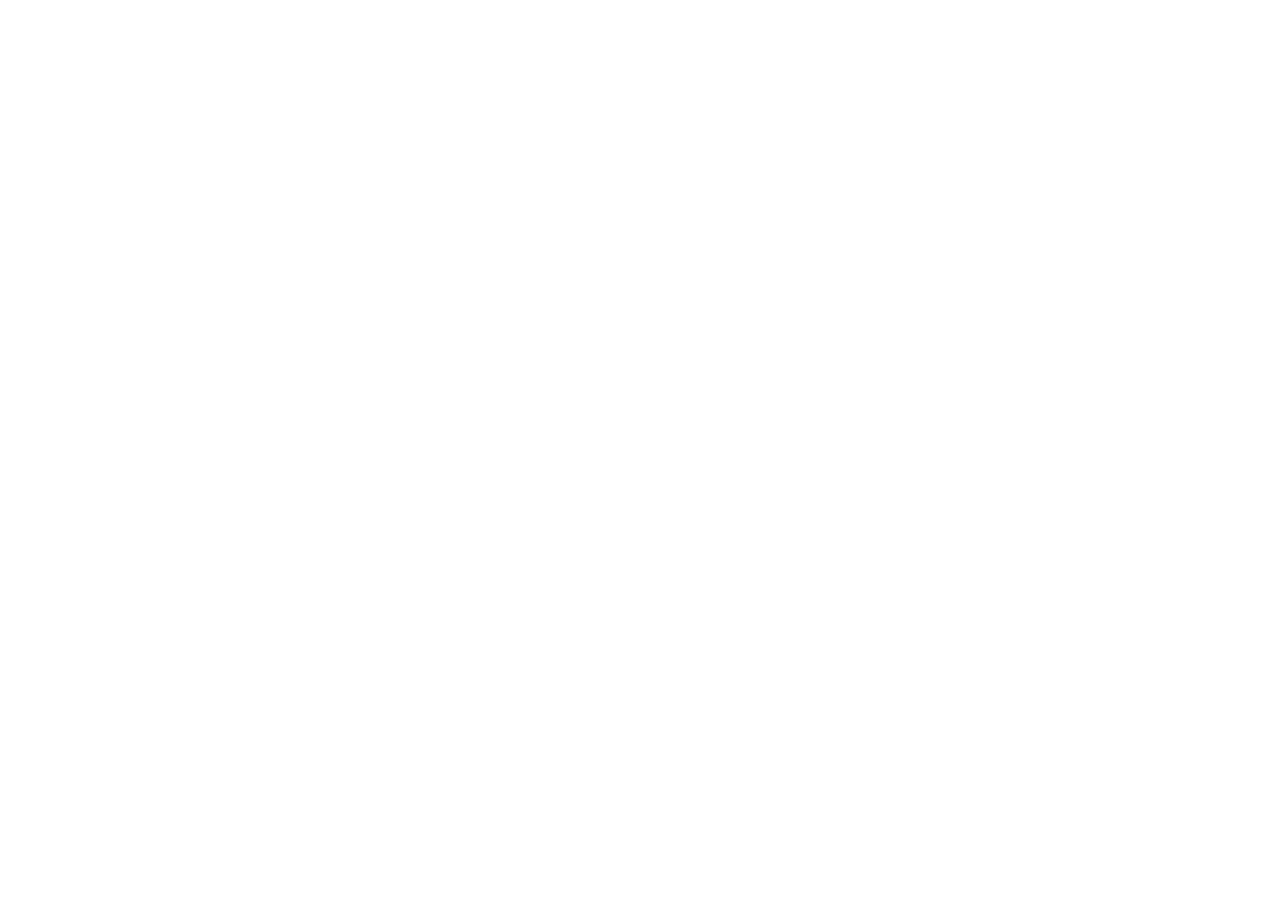
==== index.html @ 72887004 "First initialization of the Tech-Learning" ====
<!DOCTYPE html>
<html lang="en">

<head>
    <meta charset="UTF-8">
    <meta http-equiv="X-UA-Compatible" content="IE=edge">
    <meta name="viewport" content="width=device-width, initial-scale=1.0">
    <title>Tech-Learning</title>
    <!-- Bootstrap CSS CDN -->
    <link href="https://cdn.jsdelivr.net/npm/bootstrap@5.2.0/dist/css/bootstrap.min.css" rel="stylesheet" integrity="sha384-gH2yIJqKdNHPEq0n4Mqa/HGKIhSkIHeL5AyhkYV8i59U5AR6csBvApHHNl/vI1Bx" crossorigin="anonymous">

    <!-- Custom CSS link -->
    <link rel="stylesheet" href="index.css">
</head>

<body>

    <!-- Bootstrap Js CDN link -->
    <script src="https://cdn.jsdelivr.net/npm/bootstrap@5.2.0/dist/js/bootstrap.bundle.min.js" integrity="sha384-A3rJD856KowSb7dwlZdYEkO39Gagi7vIsF0jrRAoQmDKKtQBHUuLZ9AsSv4jD4Xa" crossorigin="anonymous"></script>
</body>

</html>
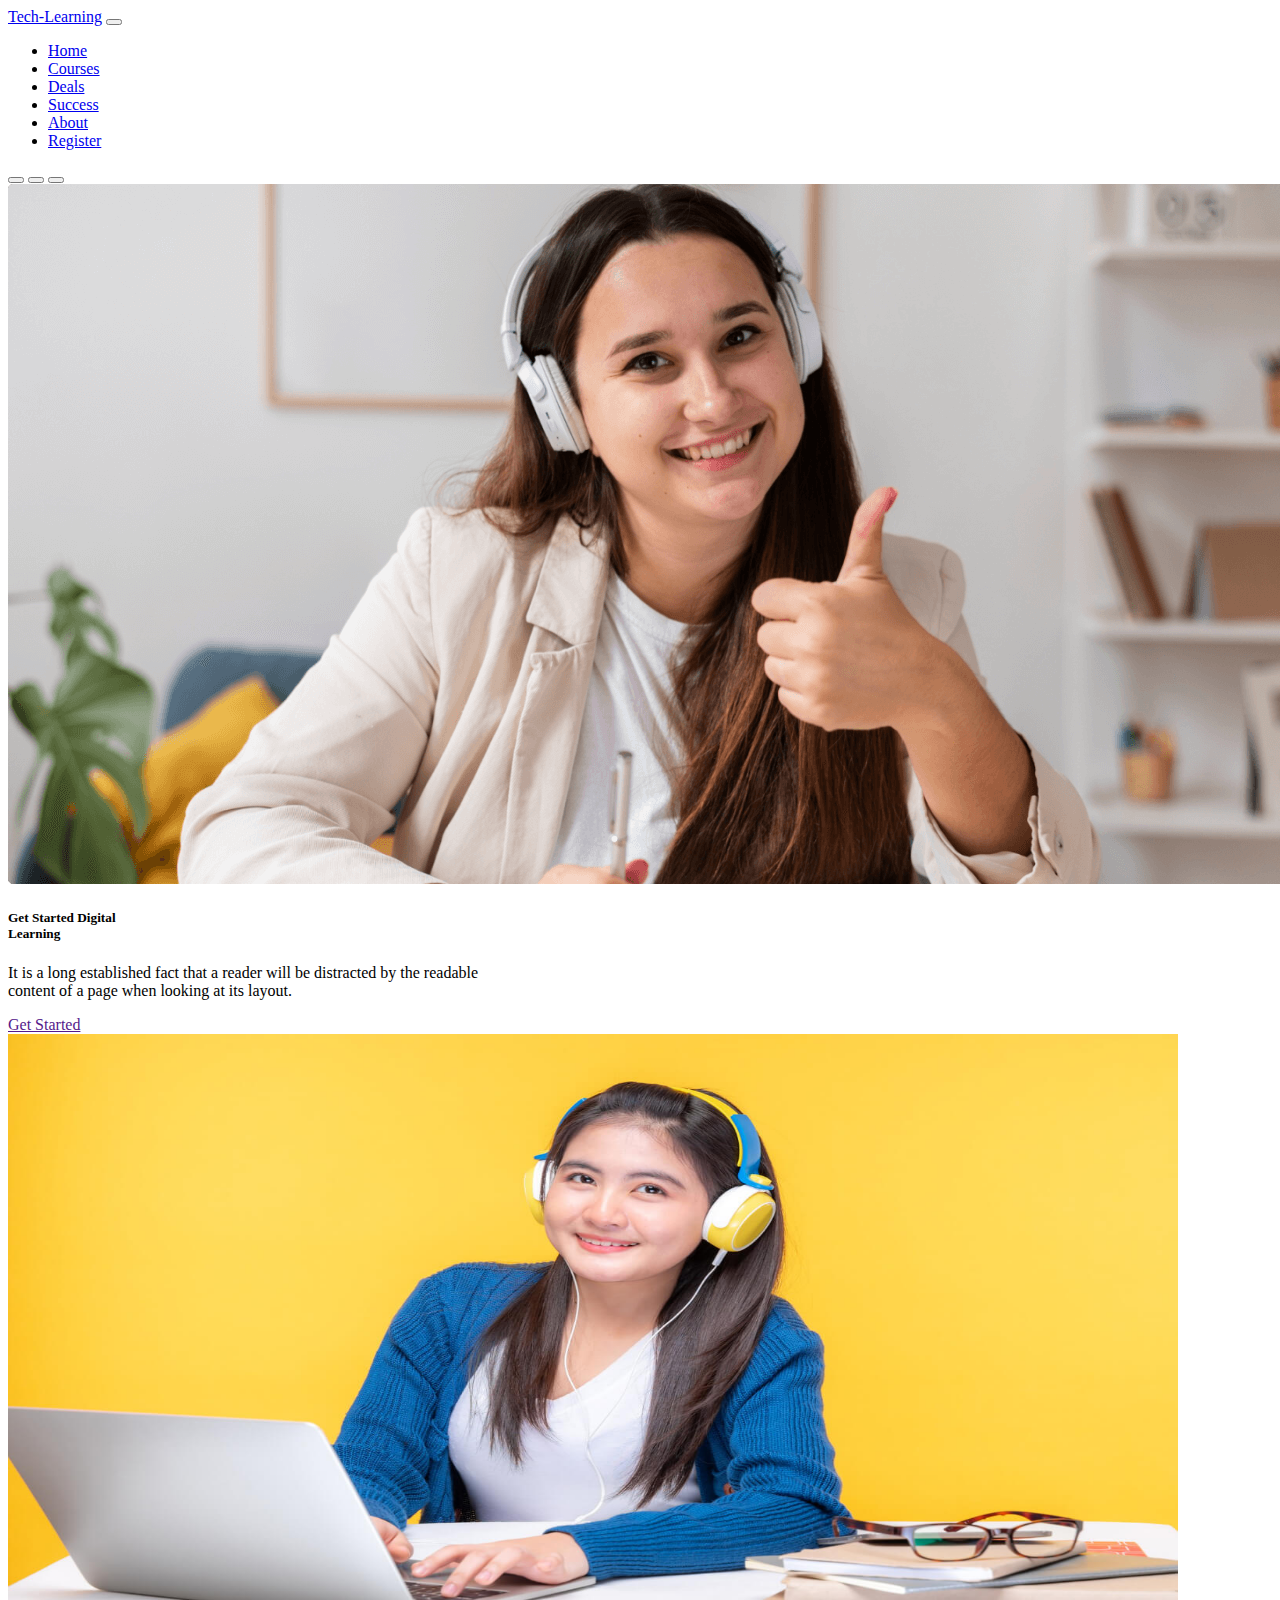
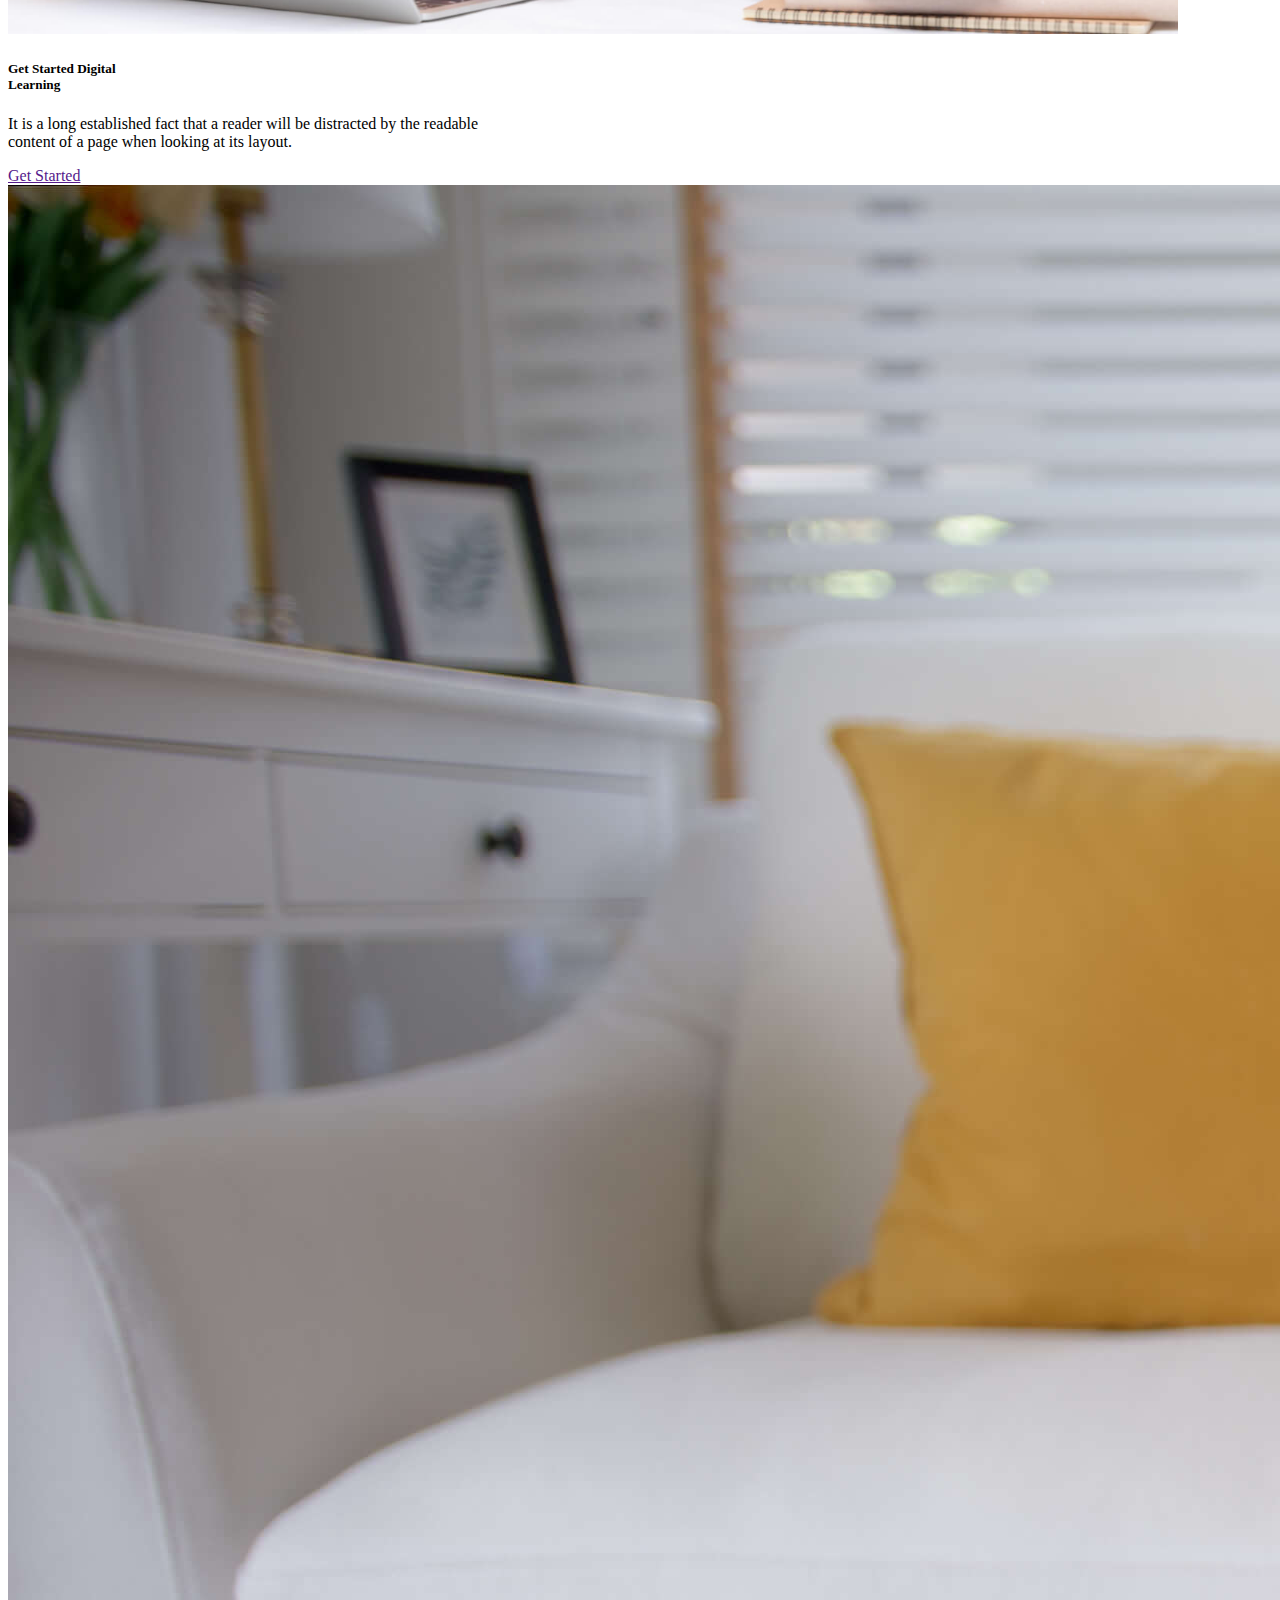
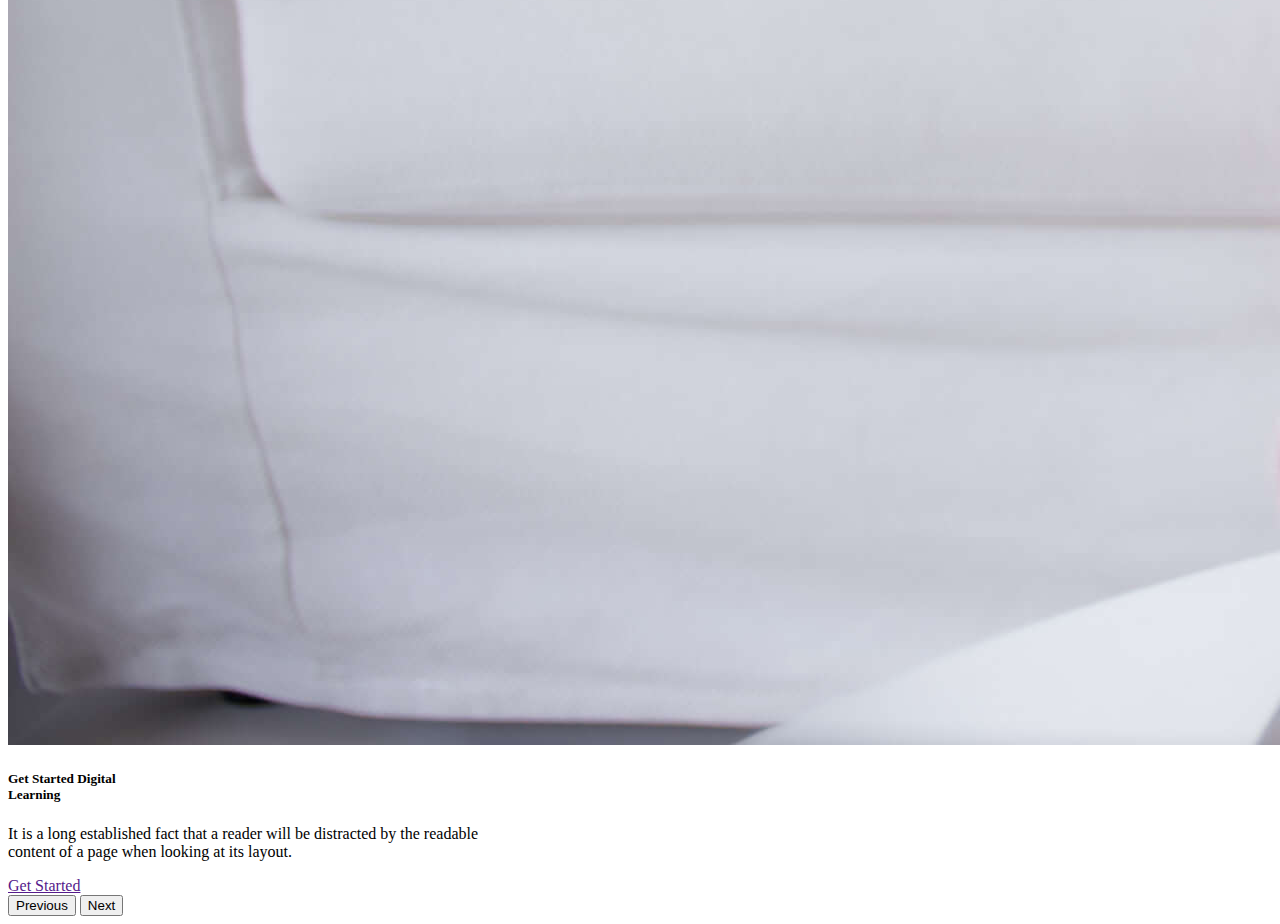
==== commit d38da144: "navber and banner part added" ====
--- a/index.html
+++ b/index.html
@@ -13,7 +13,96 @@
     <link rel="stylesheet" href="index.css">
 </head>
 
-<body>
+<body class="body-bg">
+    <!-- Header Section start here -->
+    <header class="container ">
+        <!-- Navber start here  -->
+        <nav class="navbar navbar-expand-lg  py-3">
+            <div class="container ">
+                <a class="navbar-brand fw-bolder fs-3" href="#">Tech-Learning</a>
+                <button class="navbar-toggler" type="button" data-bs-toggle="collapse" data-bs-target="#navbarSupportedContent" aria-controls="navbarSupportedContent" aria-expanded="false" aria-label="Toggle navigation">
+                <span class="navbar-toggler-icon"></span>
+                </button>
+                <div class="collapse navbar-collapse" id="navbarSupportedContent">
+                    <ul class="navbar-nav m-auto mb-2 mb-lg-0 ">
+                        <li class="nav-item mx-3">
+                            <a class="nav-link active" href="#">Home</a>
+                        </li>
+                        <li class="nav-item mx-3">
+                            <a class="nav-link" href="#">Courses</a>
+                        </li>
+                        <li class="nav-item mx-3">
+                            <a class="nav-link" href="#">Deals</a>
+                        </li>
+                        <li class="nav-item mx-3">
+                            <a class="nav-link" href="#">Success</a>
+                        </li>
+                        <li class="nav-item mx-3">
+                            <a class="nav-link" href="#">About</a>
+                        </li>
+                        <li class="nav-item mx-3">
+                            <a class="nav-link" href="#">Register</a>
+                        </li>
+                    </ul>
+                </div>
+
+            </div>
+        </nav>
+        <!-- Navber End Here -->
+        <!-- Banner Start Here  -->
+        <section>
+            <div id="carouselExampleCaptions" class="carousel slide" data-bs-ride="carousel">
+                <div class="carousel-indicators">
+                    <button type="button" data-bs-target="#carouselExampleCaptions" data-bs-slide-to="0" class="active" aria-current="true" aria-label="Slide 1"></button>
+                    <button type="button" data-bs-target="#carouselExampleCaptions" data-bs-slide-to="1" aria-label="Slide 2"></button>
+                    <button type="button" data-bs-target="#carouselExampleCaptions" data-bs-slide-to="2" aria-label="Slide 3"></button>
+                </div>
+                <div class="carousel-inner">
+                    <div class="carousel-item active">
+                        <img src="./images/cover/cover-1.png" class="d-block w-100 " alt="...">
+                        <div class="carousel-caption ">
+                            <h5 class="fs-1">Get Started Digital <br> Learning</h5>
+                            <p class="small">It is a long established fact that a reader will be distracted by the readable <br> content of a page when looking at its layout.</p>
+                            <a class="text-white text-decoration-none bg-primary px-4 py-2 rounded" href="">Get Started</a>
+                        </div>
+                    </div>
+                    <div class="carousel-item">
+                        <img src="./images/cover/cover-2.jpg" class="d-block w-100 banner-size fw-bold" alt="...">
+                        <div class="carousel-caption ">
+                            <h5 class="fs-1">Get Started Digital <br> Learning</h5>
+                            <p class="small">It is a long established fact that a reader will be distracted by the readable <br> content of a page when looking at its layout.</p>
+                            <a class="text-white text-decoration-none bg-primary px-4 py-2 rounded" href="">Get Started</a>
+                        </div>
+                    </div>
+                    <div class="carousel-item">
+                        <img src="./images/cover/cover-3.jpg" class="d-block w-100 " alt="...">
+                        <div class="carousel-caption ">
+                            <h5 class="fs-1">Get Started Digital <br> Learning</h5>
+                            <p class="small">It is a long established fact that a reader will be distracted by the readable <br> content of a page when looking at its layout.</p>
+                            <a class="text-white text-decoration-none bg-primary px-4 py-2 rounded" href="">Get Started</a>
+                        </div>
+                    </div>
+                </div>
+                <button class="carousel-control-prev" type="button" data-bs-target="#carouselExampleCaptions" data-bs-slide="prev">
+                  <span class="carousel-control-prev-icon" aria-hidden="true"></span>
+                  <span class="visually-hidden">Previous</span>
+                </button>
+                <button class="carousel-control-next" type="button" data-bs-target="#carouselExampleCaptions" data-bs-slide="next">
+                  <span class="carousel-control-next-icon" aria-hidden="true"></span>
+                  <span class="visually-hidden">Next</span>
+                </button>
+            </div>
+        </section>
+
+        <!-- Banner End Here  -->
+    </header>
+    <!-- Header Section end here -->
+    <!-- main part Start Here -->
+
+    <main>
+
+    </main>
+    <!-- main part End Here  -->
 
     <!-- Bootstrap Js CDN link -->
     <script src="https://cdn.jsdelivr.net/npm/bootstrap@5.2.0/dist/js/bootstrap.bundle.min.js" integrity="sha384-A3rJD856KowSb7dwlZdYEkO39Gagi7vIsF0jrRAoQmDKKtQBHUuLZ9AsSv4jD4Xa" crossorigin="anonymous"></script>
--- a/index.css
+++ b/index.css
@@ -0,0 +1,16 @@
+.bg-photo {
+    background-image: url('./images/cover/cover-1.png');
+}
+
+.banner-size {
+    width: 1170px;
+    height: 600px;
+}
+
+.banner-button {
+    width: 100px;
+}
+
+.body-bg {
+    background-color: #FFFFFF;
+}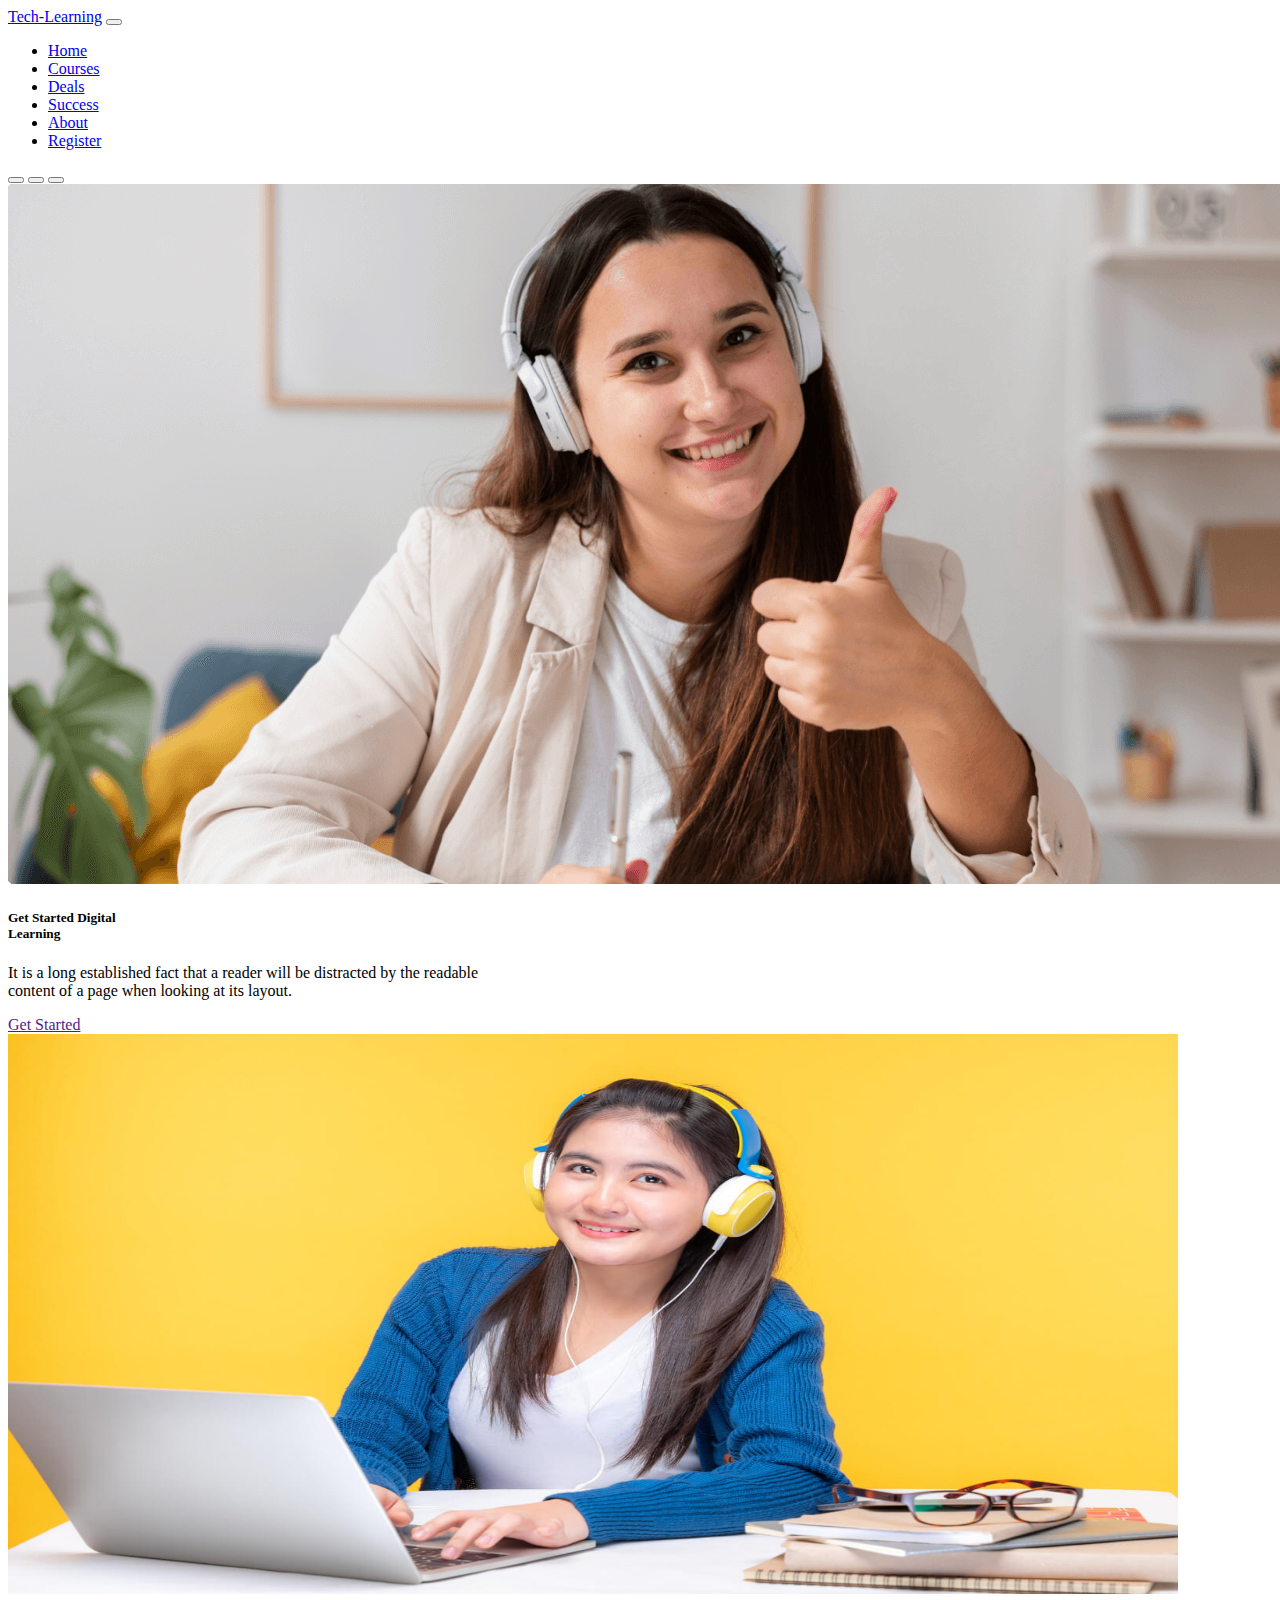
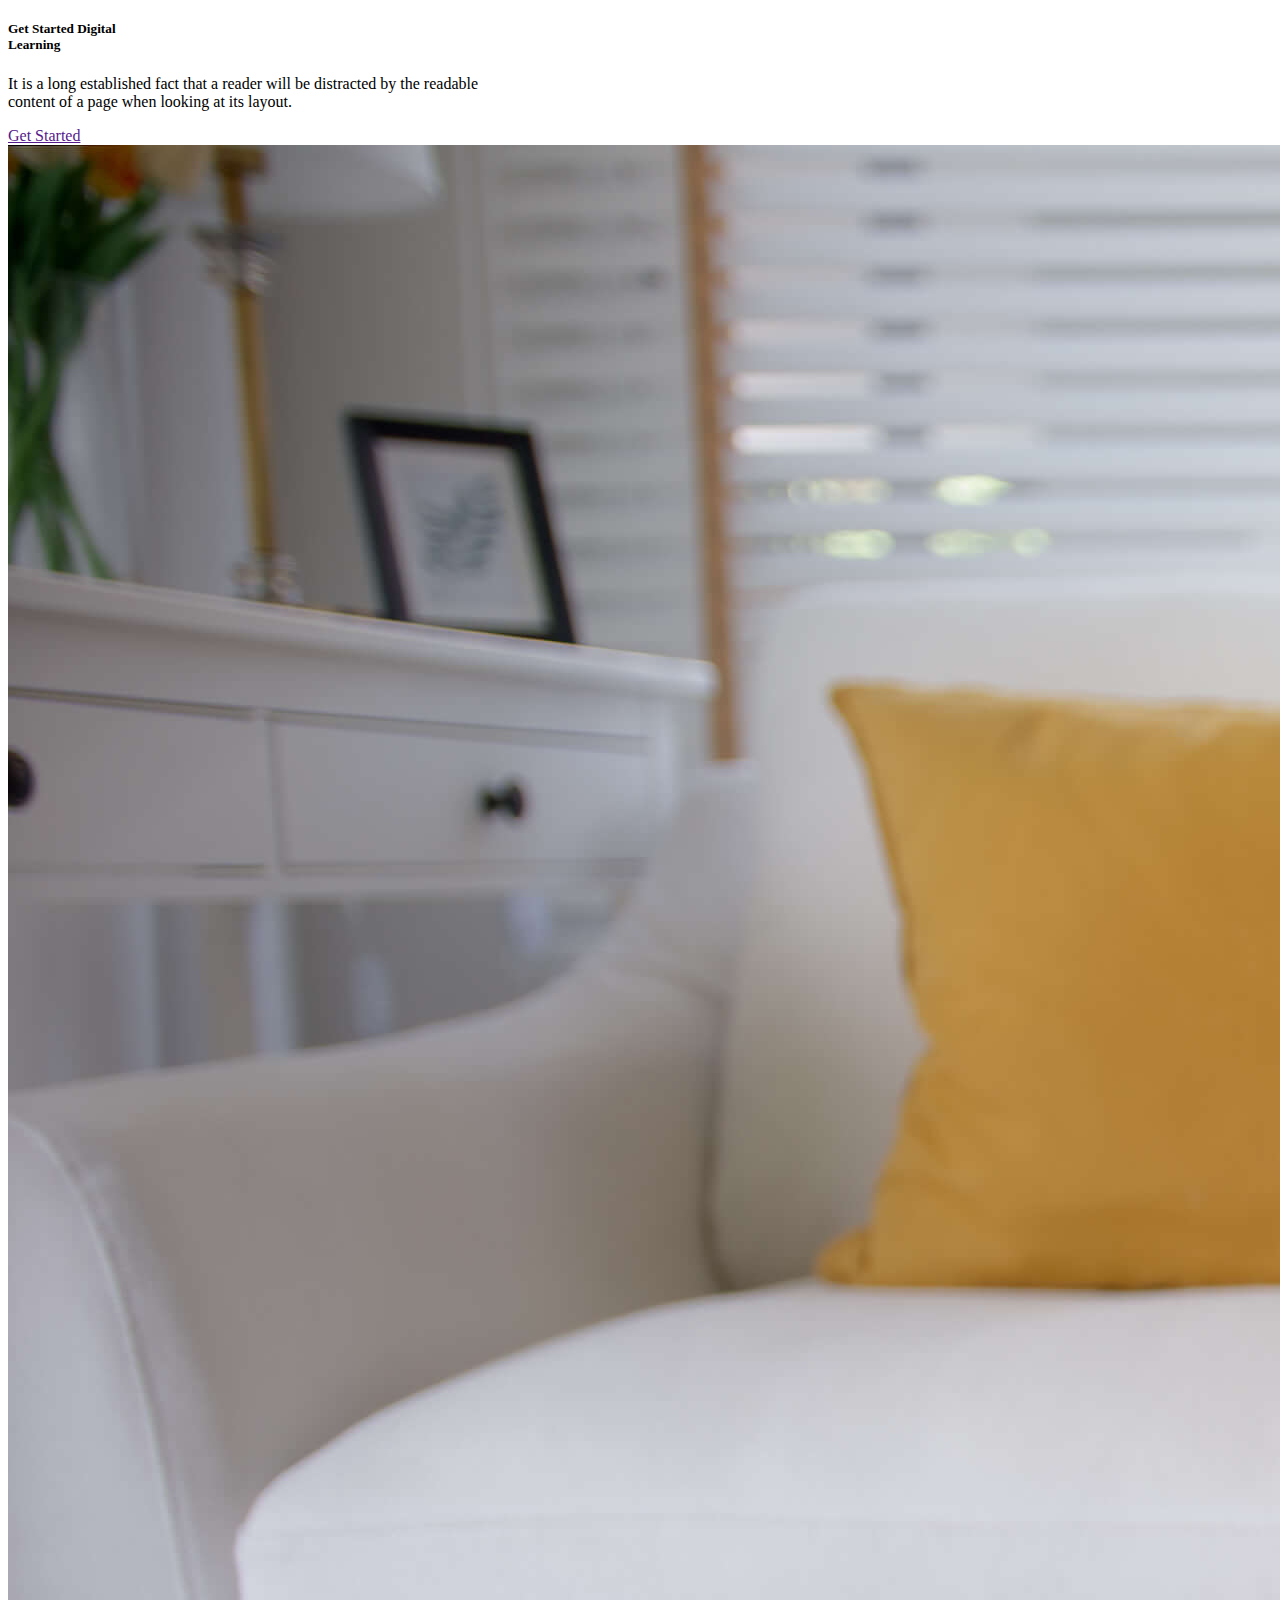
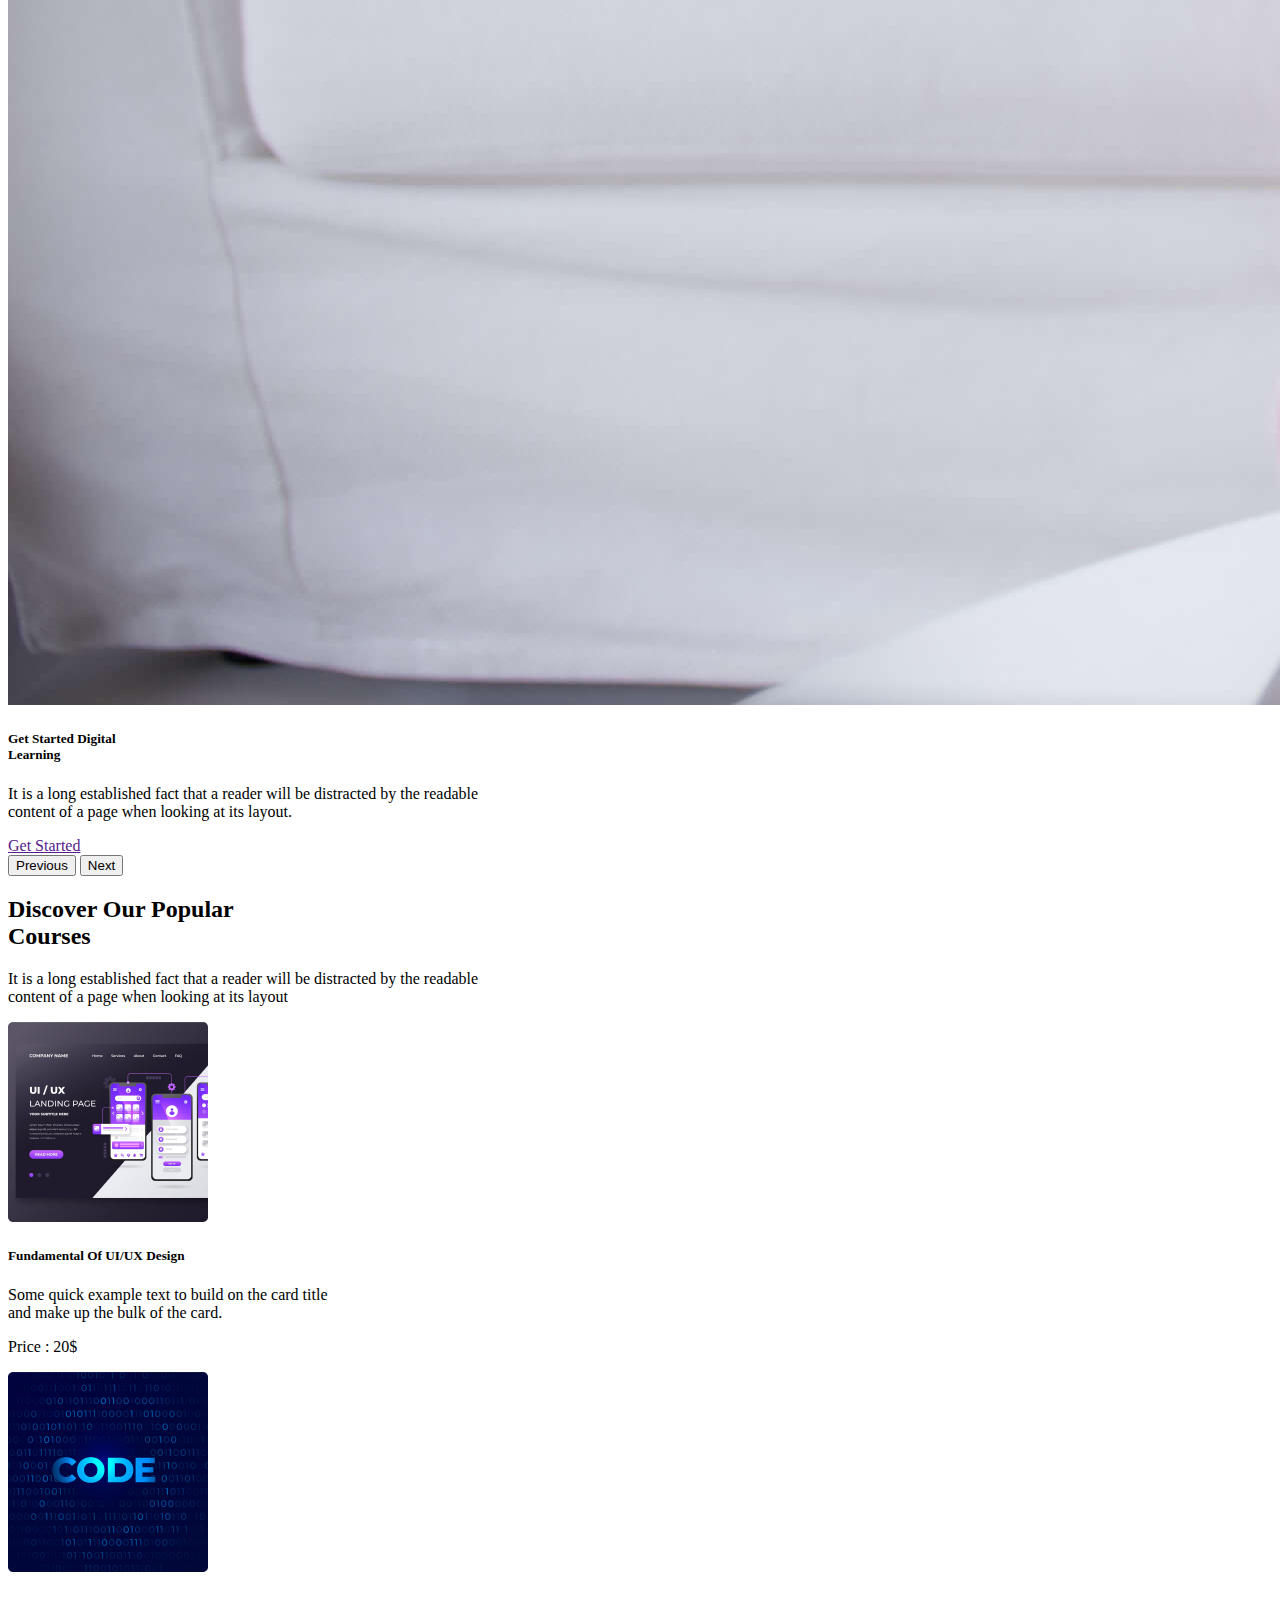
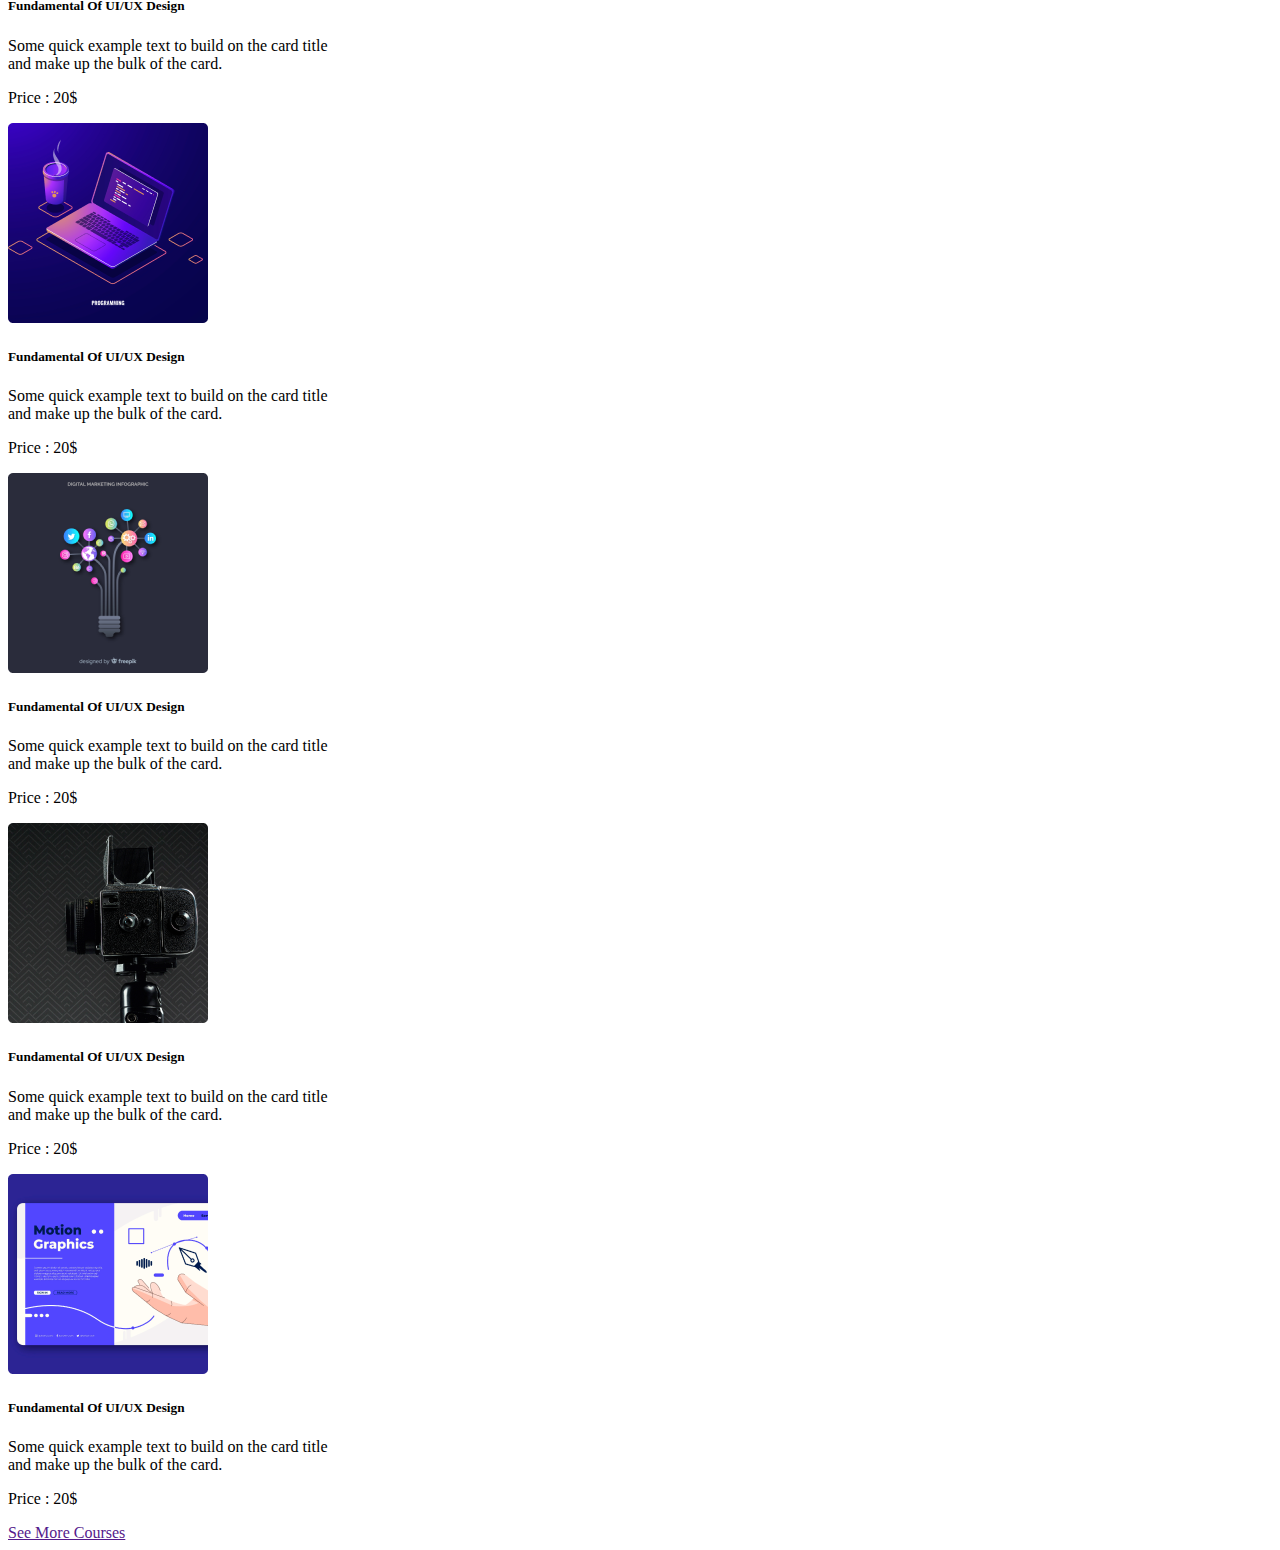
==== commit 28ee9c67: "Courses Section Added" ====
--- a/index.html
+++ b/index.html
@@ -98,9 +98,85 @@
     </header>
     <!-- Header Section end here -->
     <!-- main part Start Here -->
+    <main>
+        <!-- Courses Section Start Here -->
+        <section class="container ">
 
-    <main>
+            <div class="text-center">
+                <div class="my-5">
+                    <h2 class="fw-bold">Discover Our Popular <br> Courses</h2>
+                    <p class="small">It is a long established fact that a reader will be distracted by the readable <br> content of a page when looking at its layout</p>
+                </div>
+            </div>
+            <div class="row g-4 mb-5">
+                <div class="col-12 col-md-12 col-lg-6 ">
+                    <div class="d-flex flex-column flex-sm-column flex-md-row flex-lg-row  border align-items-lg-center">
+                        <img class="img-fluid w-sm-100 w-md-25 w-lg-25 " src="./images/course/course-1.png" alt="">
+                        <div class="ms-4 ">
+                            <h5 class="mb-0">Fundamental Of UI/UX Design</h5>
+                            <p class="small my-2">Some quick example text to build on the card title <br>and make up the bulk of the card.</p>
+                            <p class="text-primary fw-bold mb-0">Price : 20$</p>
+                        </div>
+                    </div>
+                </div>
+                <div class="col-12 col-md-12 col-lg-6">
+                    <div class="d-flex flex-column flex-sm-column flex-md-row flex-lg-row border align-items-lg-center">
+                        <img class="img-fluid  w-sm-100 w-md-25 w-lg-25 " src="./images/course/course-2.png" alt="">
+                        <div class="ms-4 ">
+                            <h5 class="mb-0">Fundamental Of UI/UX Design</h5>
+                            <p class="small my-2">Some quick example text to build on the card title <br>and make up the bulk of the card.</p>
+                            <p class="text-primary fw-bold mb-0">Price : 20$</p>
+                        </div>
+                    </div>
+                </div>
+                <div class="col-12 col-md-12 col-lg-6">
+                    <div class="d-flex flex-column flex-sm-column flex-md-row flex-lg-row border align-items-lg-center">
+                        <img class="img-fluid w-sm-100 w-md-25 w-lg-25" src="./images/course/course-3.png" alt="">
+                        <div class="ms-4 ">
+                            <h5 class="mb-0">Fundamental Of UI/UX Design</h5>
+                            <p class="small my-2">Some quick example text to build on the card title <br>and make up the bulk of the card.</p>
+                            <p class="text-primary fw-bold mb-0">Price : 20$</p>
+                        </div>
+                    </div>
+                </div>
+                <div class="col-12 col-md-12 col-lg-6 d-none d-sm-none d-md-none d-lg-block">
+                    <div class="d-flex flex-column flex-sm-column flex-md-row flex-lg-row border align-items-lg-center">
+                        <img class="img-fluid w-sm-100 w-md-25 w-lg-25" src="./images/course/course-4.png" alt="">
+                        <div class="ms-4 ">
+                            <h5 class="mb-0">Fundamental Of UI/UX Design</h5>
+                            <p class="small my-2">Some quick example text to build on the card title <br>and make up the bulk of the card.</p>
+                            <p class="text-primary fw-bold mb-0">Price : 20$</p>
+                        </div>
+                    </div>
+                </div>
+                <div class="col-12 col-md-12 col-lg-6 d-none d-sm-none d-md-none d-lg-block">
+                    <div class="d-flex flex-column flex-sm-column flex-md-row flex-lg-row border align-items-lg-center">
+                        <img class="img-fluid w-sm-100 w-md-25 w-lg-25" src="./images/course/course-5.png" alt="">
+                        <div class="ms-4 ">
+                            <h5 class="mb-0">Fundamental Of UI/UX Design</h5>
+                            <p class="small my-2">Some quick example text to build on the card title <br>and make up the bulk of the card.</p>
+                            <p class="text-primary fw-bold mb-0">Price : 20$</p>
+                        </div>
+                    </div>
+                </div>
+                <div class="col-12 col-md-12 col-lg-6 d-none d-sm-none d-md-none d-lg-block">
+                    <div class="d-flex flex-column flex-sm-column flex-md-row flex-lg-row border align-items-lg-center">
+                        <img class="img-fluid w-sm-100 w-md-25 w-lg-25" src="./images/course/course-6.png" alt="">
+                        <div class="ms-4 ">
+                            <h5 class="mb-0">Fundamental Of UI/UX Design</h5>
+                            <p class="small my-2">Some quick example text to build on the card title <br>and make up the bulk of the card.</p>
+                            <p class="text-primary fw-bold mb-0">Price : 20$</p>
+                        </div>
+                    </div>
+                </div>
+            </div>
+            <div class="text-center">
+                <a class="text-white text-decoration-none bg-primary px-4 py-2 rounded" href="">See More Courses</a>
+            </div>
+        </section>
 
+
+        <!-- Courses Section ends Here -->
     </main>
     <!-- main part End Here  -->
 
--- a/index.css
+++ b/index.css
@@ -4,7 +4,7 @@
 
 .banner-size {
     width: 1170px;
-    height: 600px;
+    height: 560px;
 }
 
 .banner-button {
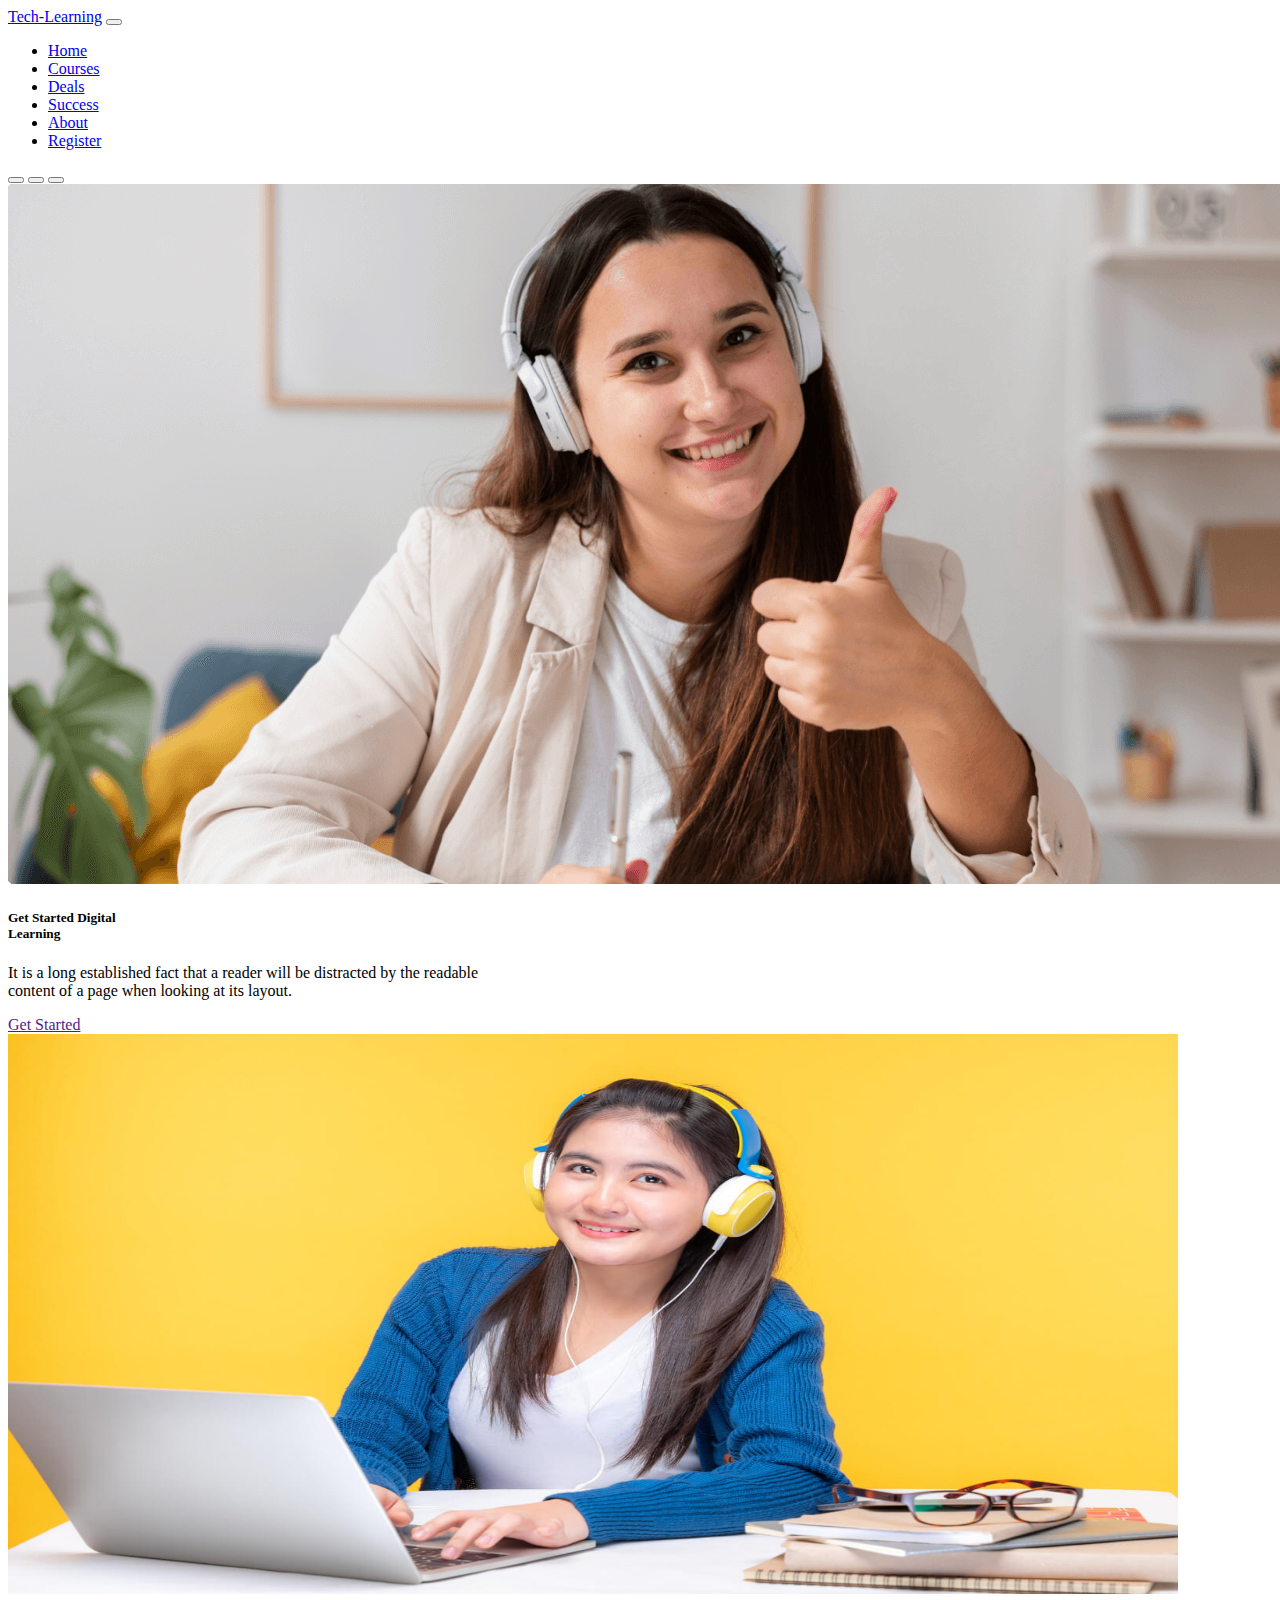
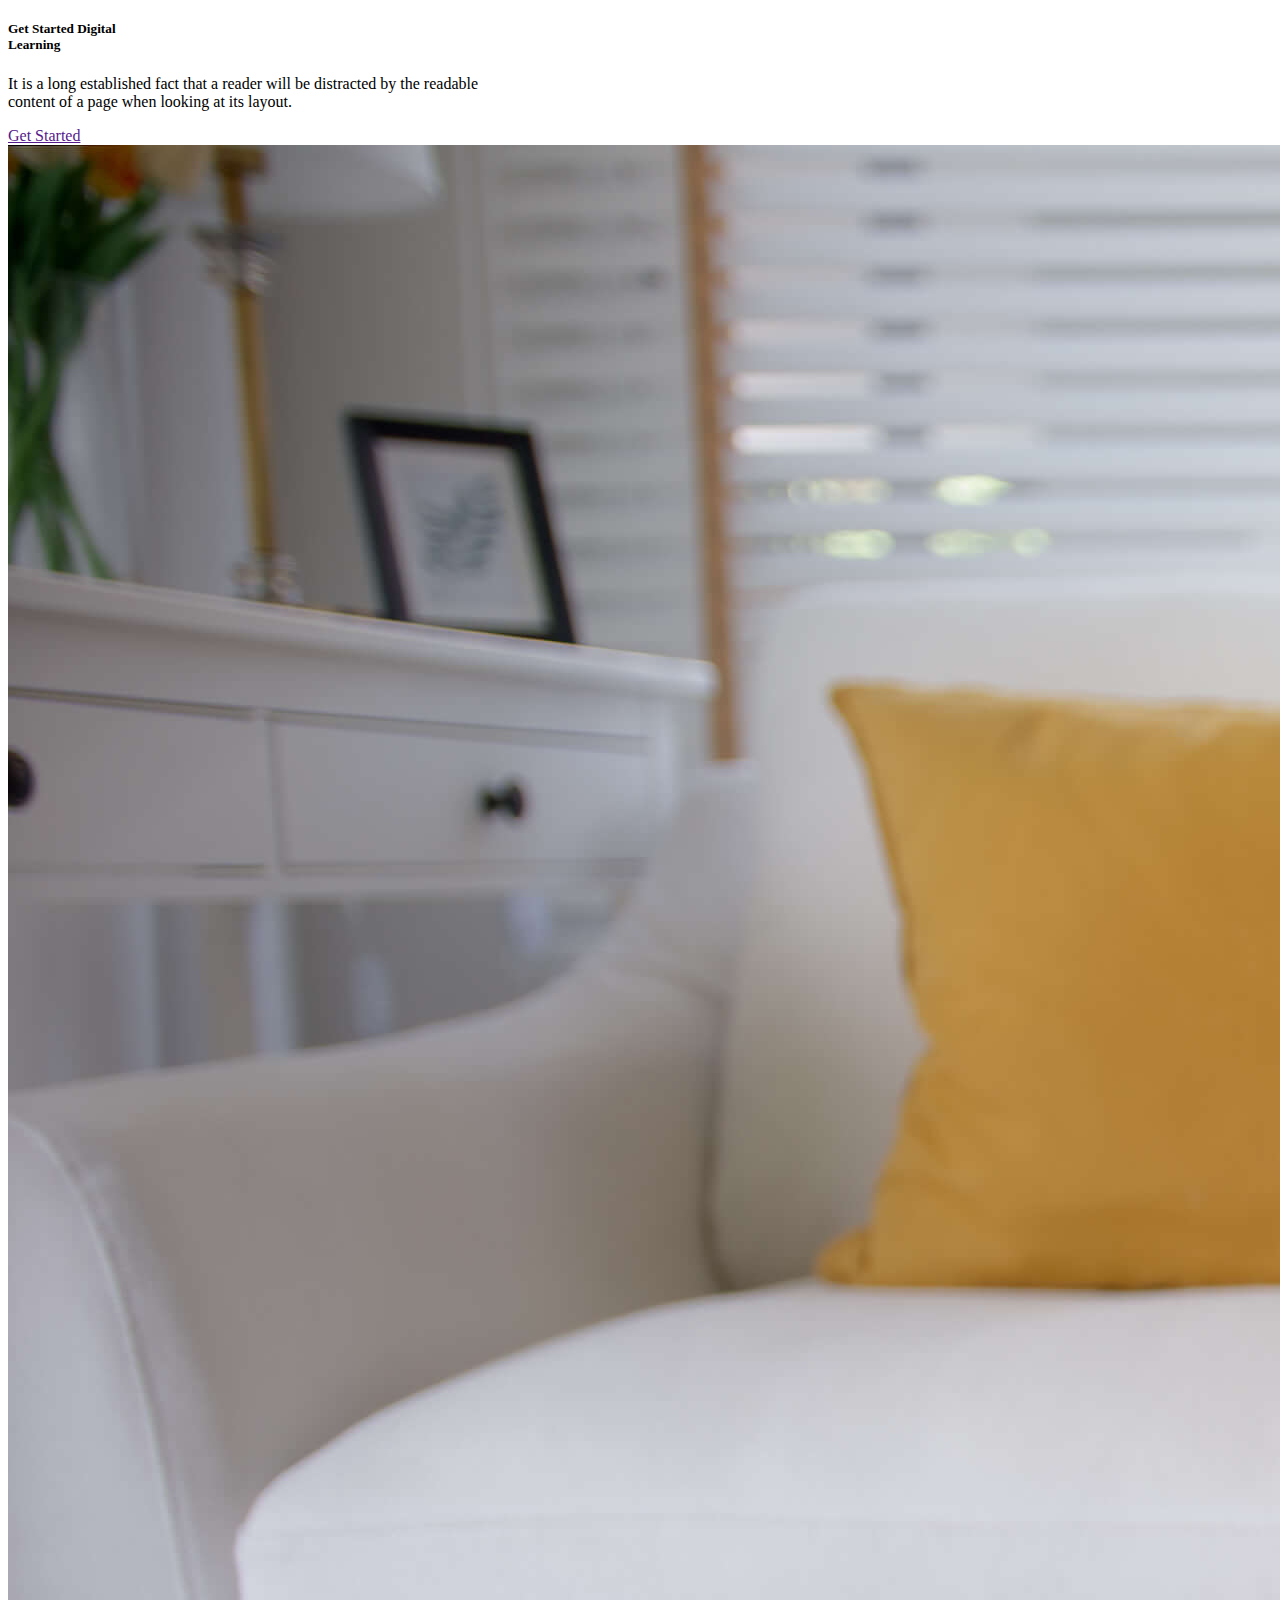
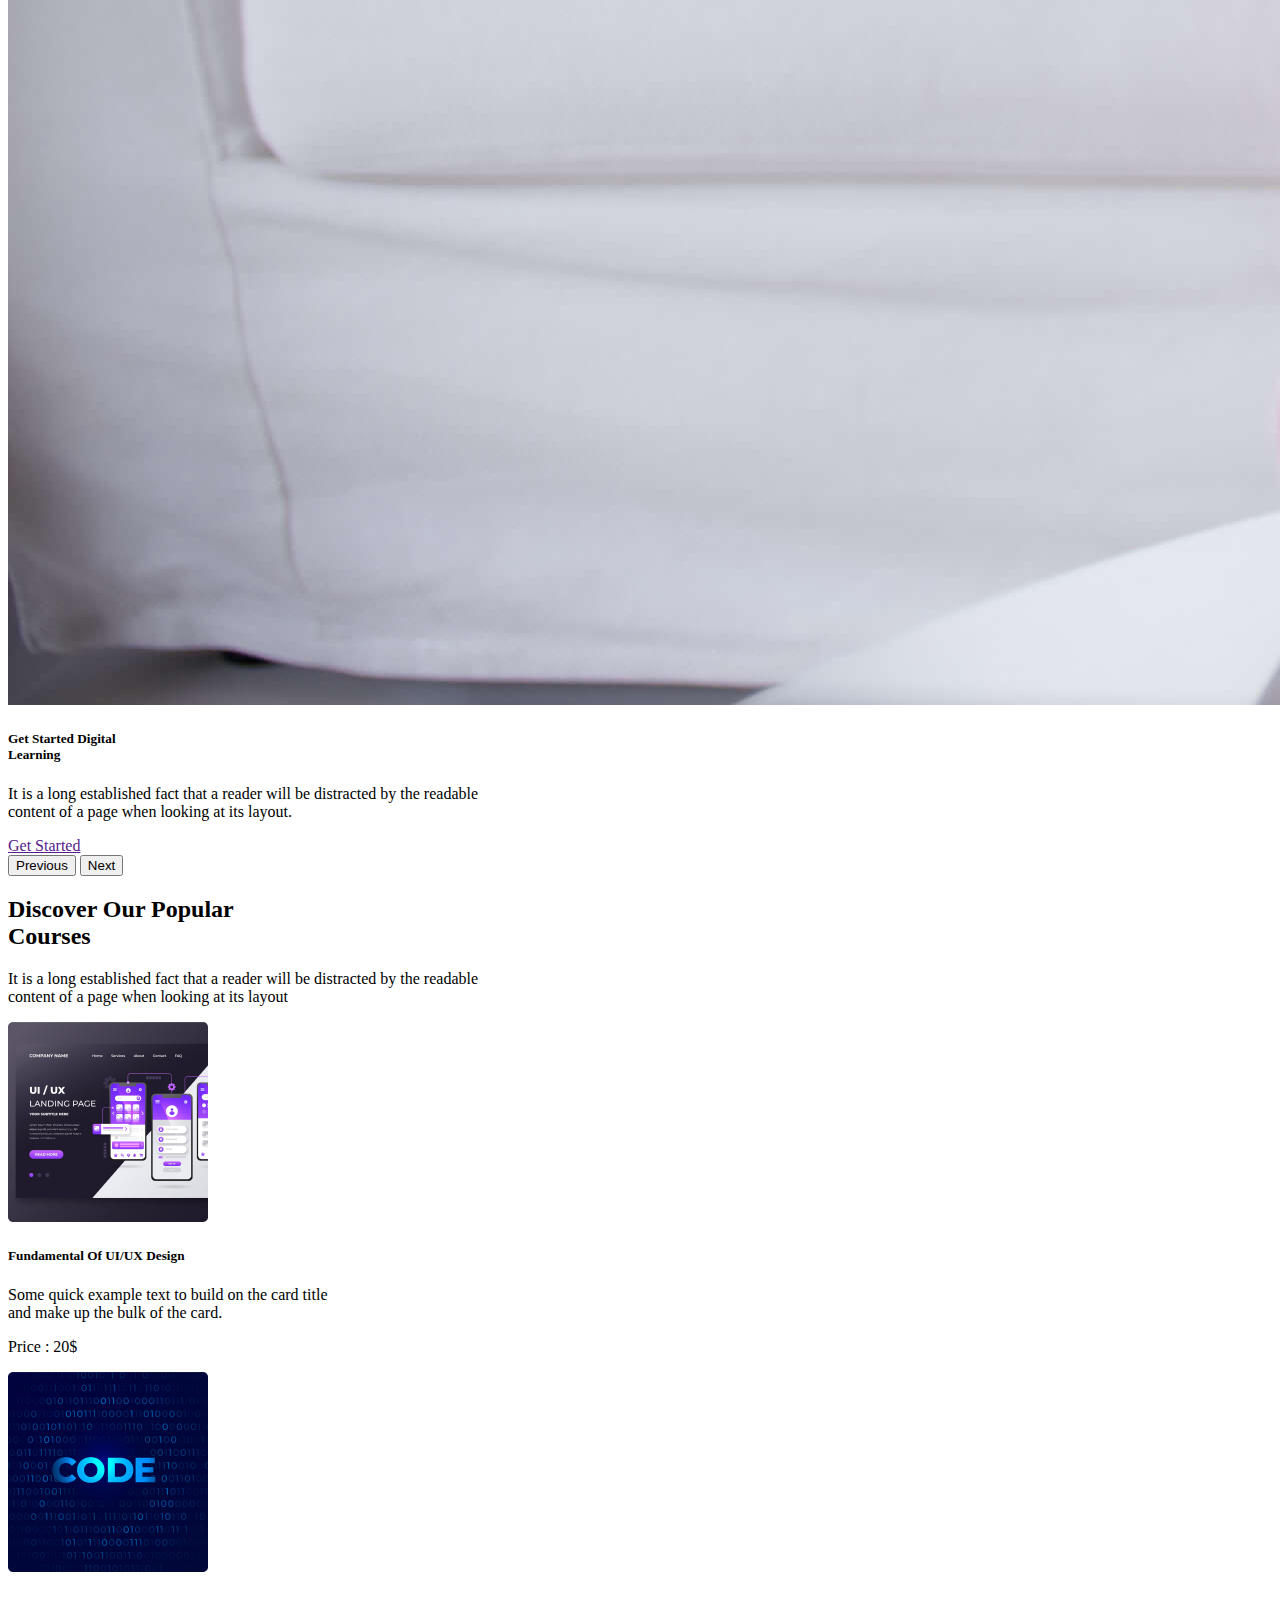
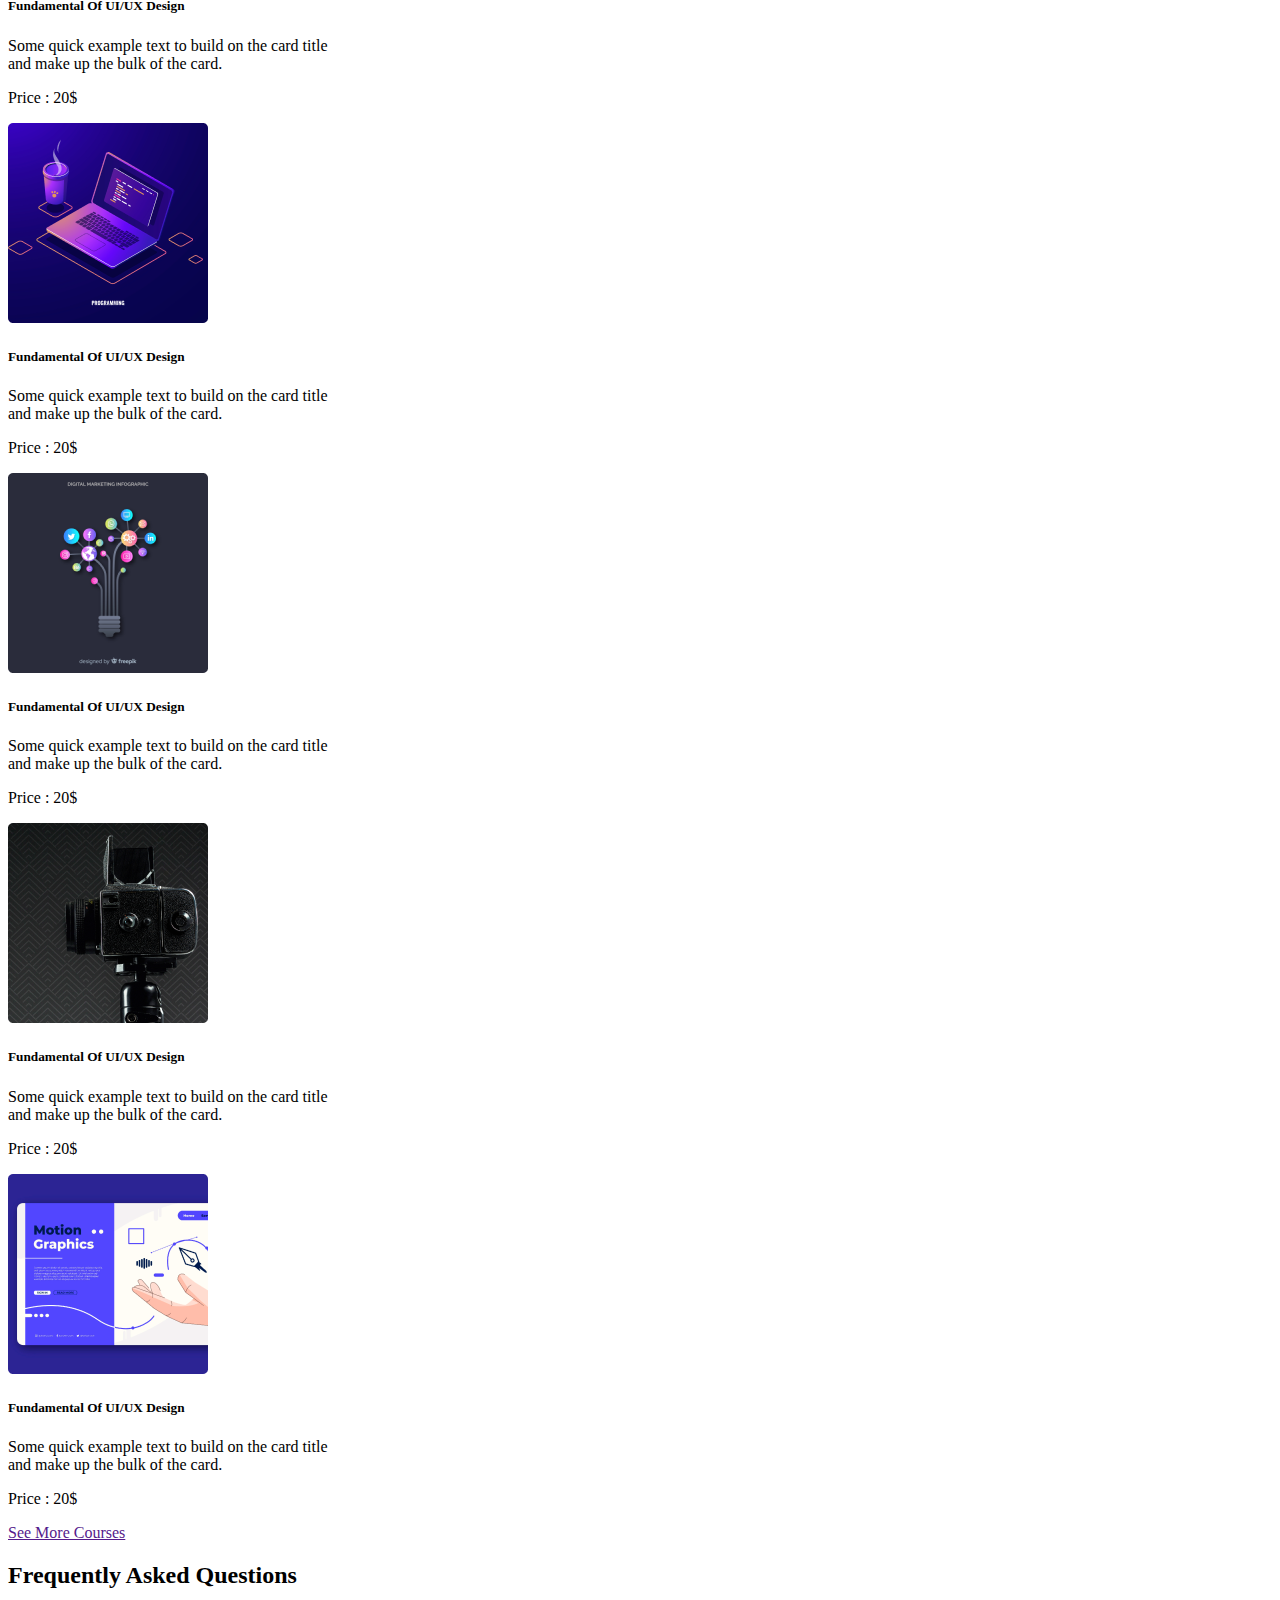
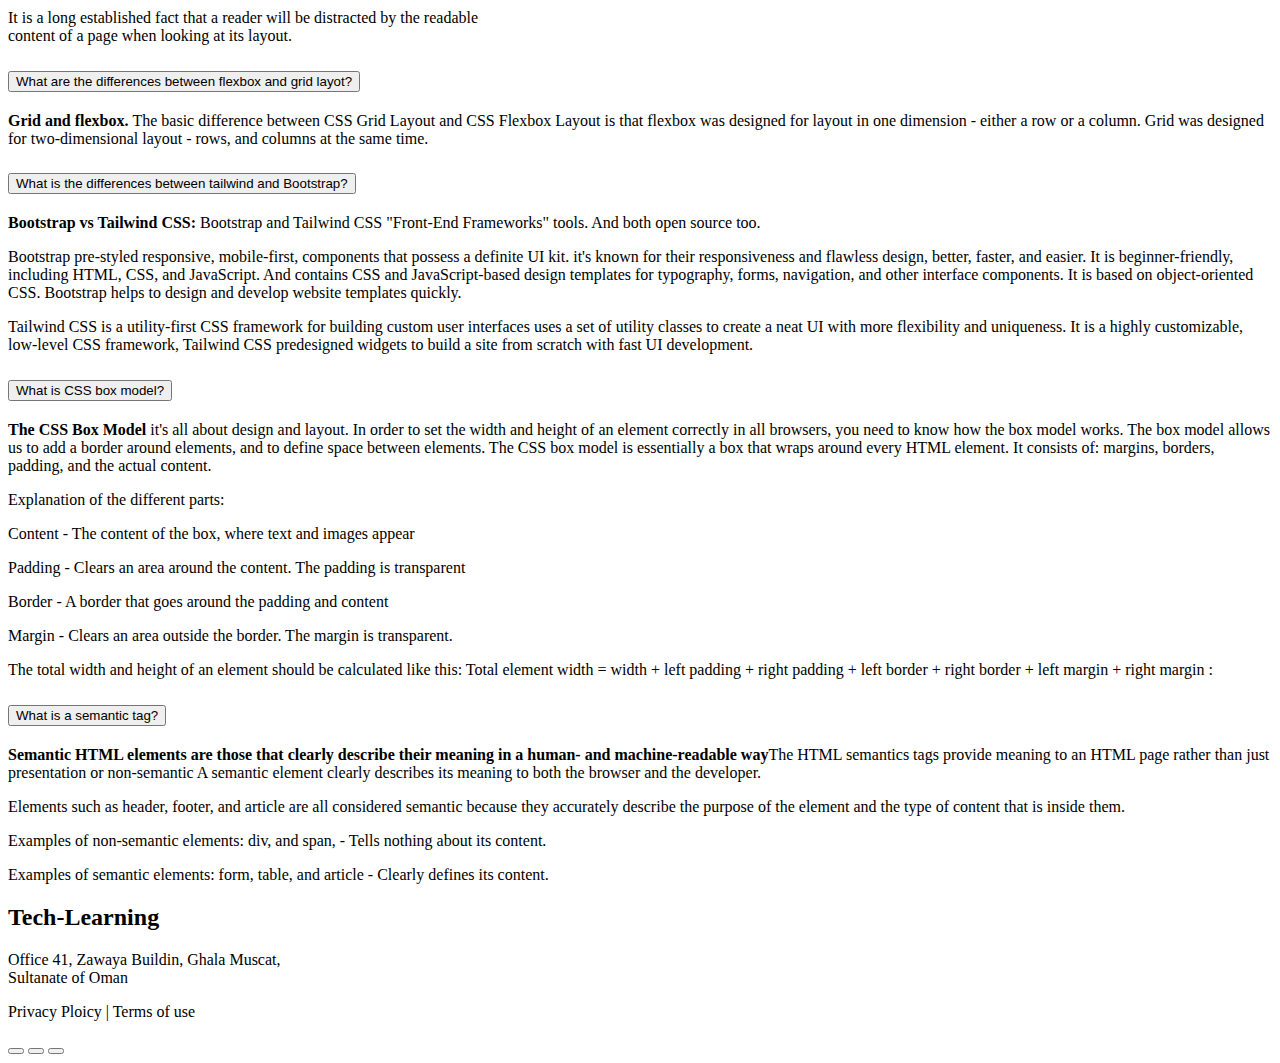
==== commit 6731f123: "Frequently Asked Questions part added" ====
--- a/index.html
+++ b/index.html
@@ -8,6 +8,10 @@
     <title>Tech-Learning</title>
     <!-- Bootstrap CSS CDN -->
     <link href="https://cdn.jsdelivr.net/npm/bootstrap@5.2.0/dist/css/bootstrap.min.css" rel="stylesheet" integrity="sha384-gH2yIJqKdNHPEq0n4Mqa/HGKIhSkIHeL5AyhkYV8i59U5AR6csBvApHHNl/vI1Bx" crossorigin="anonymous">
+
+    <!-- Font font-awesome CDN -->
+    <link rel="stylesheet" href="https://cdnjs.cloudflare.com/ajax/libs/font-awesome/6.1.1/css/all.min.css" integrity="sha512-KfkfwYDsLkIlwQp6LFnl8zNdLGxu9YAA1QvwINks4PhcElQSvqcyVLLD9aMhXd13uQjoXtEKNosOWaZqXgel0g==" crossorigin="anonymous" referrerpolicy="no-referrer"
+    />
 
     <!-- Custom CSS link -->
     <link rel="stylesheet" href="index.css">
@@ -170,15 +174,113 @@
                     </div>
                 </div>
             </div>
+            <div class="text-center mb-5">
+                <a class="text-white text-decoration-none bg-primary px-4 py-2 rounded " href="">See More Courses</a>
+            </div>
+        </section>
+        <!-- Courses Section ends Here -->
+
+        <!-- Frequently Questions section start here -->
+        <section class="container w-75 my-5">
+
             <div class="text-center">
-                <a class="text-white text-decoration-none bg-primary px-4 py-2 rounded" href="">See More Courses</a>
-            </div>
-        </section>
-
-
-        <!-- Courses Section ends Here -->
+                <div class="my-5">
+                    <h2 class="fw-bold">Frequently Asked Questions</h2>
+                    <p class="small">It is a long established fact that a reader will be distracted by the readable <br> content of a page when looking at its layout.</p>
+                </div>
+            </div>
+
+            <div class="accordion" id="accordionExample">
+                <div class="accordion-item">
+                    <h2 class="accordion-header" id="headingOne">
+                        <button class="accordion-button" type="button" data-bs-toggle="collapse" data-bs-target="#collapseOne" aria-expanded="true" aria-controls="collapseOne">
+                            What are the differences between flexbox and grid layot?
+                    </button>
+                    </h2>
+                    <div id="collapseOne" class="accordion-collapse collapse show" aria-labelledby="headingOne" data-bs-parent="#accordionExample">
+                        <div class="accordion-body">
+                            <strong>Grid and flexbox. </strong> The basic difference between CSS Grid Layout and CSS Flexbox Layout is that flexbox was designed for layout in one dimension - either a row or a column. Grid was designed for two-dimensional
+                            layout - rows, and columns at the same time.
+                        </div>
+                    </div>
+                </div>
+                <div class="accordion-item">
+                    <h2 class="accordion-header" id="headingTwo">
+                        <button class="accordion-button collapsed" type="button" data-bs-toggle="collapse" data-bs-target="#collapseTwo" aria-expanded="false" aria-controls="collapseTwo">
+                            What is the differences between tailwind and Bootstrap?
+                    </button>
+                    </h2>
+                    <div id="collapseTwo" class="accordion-collapse collapse" aria-labelledby="headingTwo" data-bs-parent="#accordionExample">
+                        <div class="accordion-body">
+                            <strong>Bootstrap vs Tailwind CSS: </strong> Bootstrap and Tailwind CSS "Front-End Frameworks" tools. And both open source too.
+                            <p></p> Bootstrap pre-styled responsive, mobile-first, components that possess a definite UI kit. it's known for their responsiveness and flawless design, better, faster, and easier. It is beginner-friendly, including HTML, CSS,
+                            and JavaScript. And contains CSS and JavaScript-based design templates for typography, forms, navigation, and other interface components. It is based on object-oriented CSS. Bootstrap helps to design and develop website templates
+                            quickly. <br>
+                            <p></p> Tailwind CSS is a utility-first CSS framework for building custom user interfaces uses a set of utility classes to create a neat UI with more flexibility and uniqueness. It is a highly customizable, low-level CSS framework,
+                            Tailwind CSS predesigned widgets to build a site from scratch with fast UI development.
+                        </div>
+                    </div>
+                </div>
+                <div class="accordion-item">
+                    <h2 class="accordion-header" id="headingThree">
+                        <button class="accordion-button collapsed" type="button" data-bs-toggle="collapse" data-bs-target="#collapseThree" aria-expanded="false" aria-controls="collapseThree">
+                            What is CSS box model?
+                    </button>
+                    </h2>
+                    <div id="collapseThree" class="accordion-collapse collapse" aria-labelledby="headingThree" data-bs-parent="#accordionExample">
+                        <div class="accordion-body">
+                            <strong>The CSS Box Model</strong> it's all about design and layout. In order to set the width and height of an element correctly in all browsers, you need to know how the box model works. The box model allows us to add a border
+                            around elements, and to define space between elements. The CSS box model is essentially a box that wraps around every HTML element. It consists of: margins, borders, padding, and the actual content.
+                            <p>Explanation of the different parts:</p>
+                            <p>Content - The content of the box, where text and images appear</p>
+                            <p>Padding - Clears an area around the content. The padding is transparent</p>
+                            <p>Border - A border that goes around the padding and content </p>
+                            <p> Margin - Clears an area outside the border. The margin is transparent. </p>
+                            <p>The total width and height of an element should be calculated like this: Total element width = width + left padding + right padding + left border + right border + left margin + right margin :</p>
+                        </div>
+                    </div>
+                </div>
+
+                <div class="accordion-item">
+                    <h2 class="accordion-header" id="headingFour">
+                        <button class="accordion-button collapsed" type="button" data-bs-toggle="collapse" data-bs-target="#collapseFour" aria-expanded="false" aria-controls="collapseFour">
+                            What is a semantic tag?
+                    </button>
+                    </h2>
+                    <div id="collapseFour" class="accordion-collapse collapse" aria-labelledby="headingFour" data-bs-parent="#accordionExample">
+                        <div class="accordion-body">
+                            <strong>Semantic HTML elements are those that clearly describe their meaning in a human- and machine-readable way</strong>The HTML semantics tags provide meaning to an HTML page rather than just presentation or non-semantic
+                            A semantic element clearly describes its meaning to both the browser and the developer.
+                            <p></p> Elements such as header, footer, and article are all considered semantic because they accurately describe the purpose of the element and the type of content that is inside them.
+                            <p></p> Examples of non-semantic elements: div, and span, - Tells nothing about its content.
+                            <p></p> Examples of semantic elements: form, table, and article - Clearly defines its content.
+                        </div>
+                    </div>
+                </div>
+            </div>
+        </section>
+        <!-- Frequently Questions section End here -->
+
+
     </main>
     <!-- main part End Here  -->
+    <!-- Foter Section Start Here -->
+    <footer>
+        <section class="bg-black text-center p-5 ">
+            <h2 class="text-white">Tech-Learning</h2>
+            <p class="text-secondary">Office 41, Zawaya Buildin, Ghala Muscat, <br> Sultanate of Oman </p>
+            <p class="text-secondary">Privacy Ploicy | Terms of use</p>
+            <div>
+                <div class="footer-icon-container">
+                    <button class="btn border-0"> <a target="_blank" href="https://www.facebook.com/facebook/?brand_redir=123739327653840"><i id="fb-icon" class=" footer-icon fa-brands fa-2x fa-facebook-square"></i></a></button>
+                    <button class="btn border-0"> <a target="_blank" href="https://www.youtube.com/"><i id="youtube-icon" class="footer-icon  fa-brands fa-2x  fa-youtube"></i></a> </button>
+                    <button class="btn border-0"><a target="_blank" href="https://www.linkedin.com/company/linkedin/"><i id="linked-in-icon" class=" footer-icon fa-brands fa-2x  fa-linkedin"></i></a></button>
+                </div>
+            </div>
+
+        </section>
+    </footer>
+    <!-- Footer Section End here -->
 
     <!-- Bootstrap Js CDN link -->
     <script src="https://cdn.jsdelivr.net/npm/bootstrap@5.2.0/dist/js/bootstrap.bundle.min.js" integrity="sha384-A3rJD856KowSb7dwlZdYEkO39Gagi7vIsF0jrRAoQmDKKtQBHUuLZ9AsSv4jD4Xa" crossorigin="anonymous"></script>
--- a/index.css
+++ b/index.css
@@ -13,4 +13,10 @@
 
 .body-bg {
     background-color: #FFFFFF;
+}
+
+#youtube-icon,
+#linked-in-icon,
+#fb-icon {
+    color: white;
 }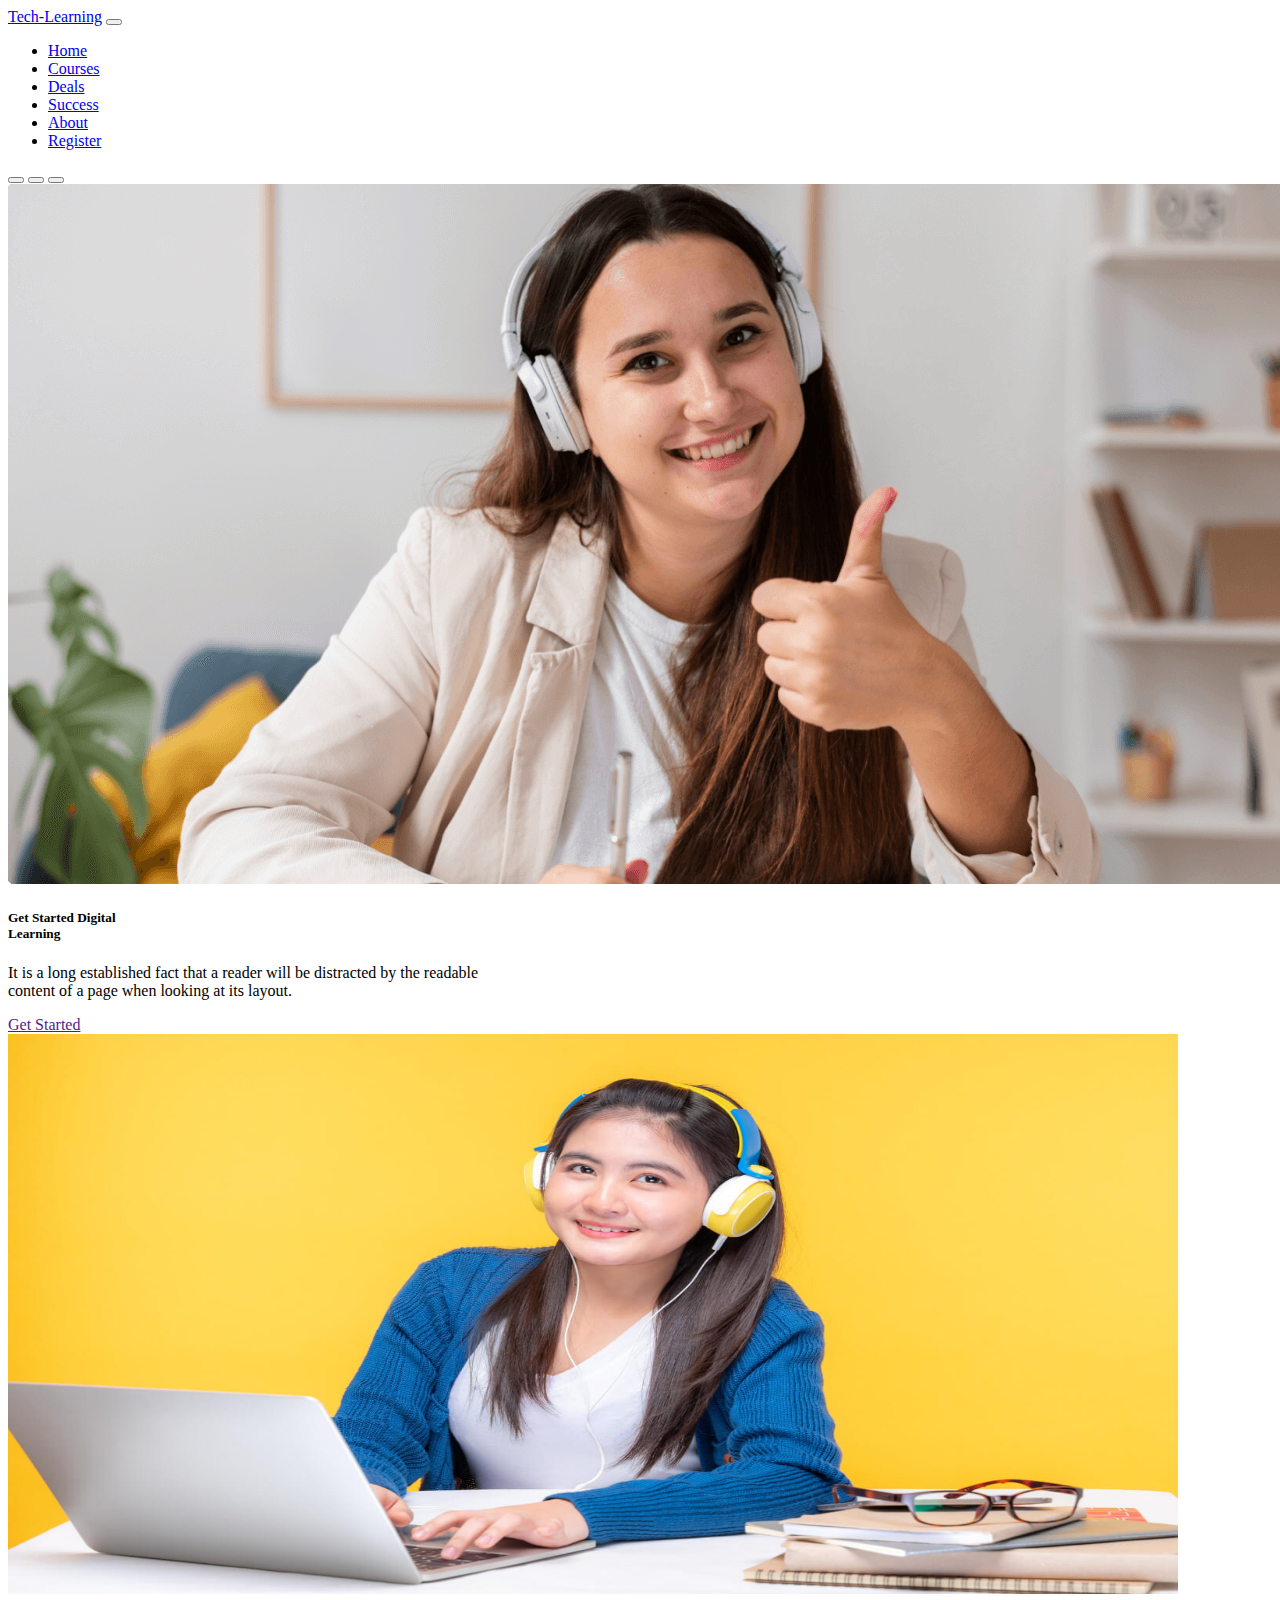
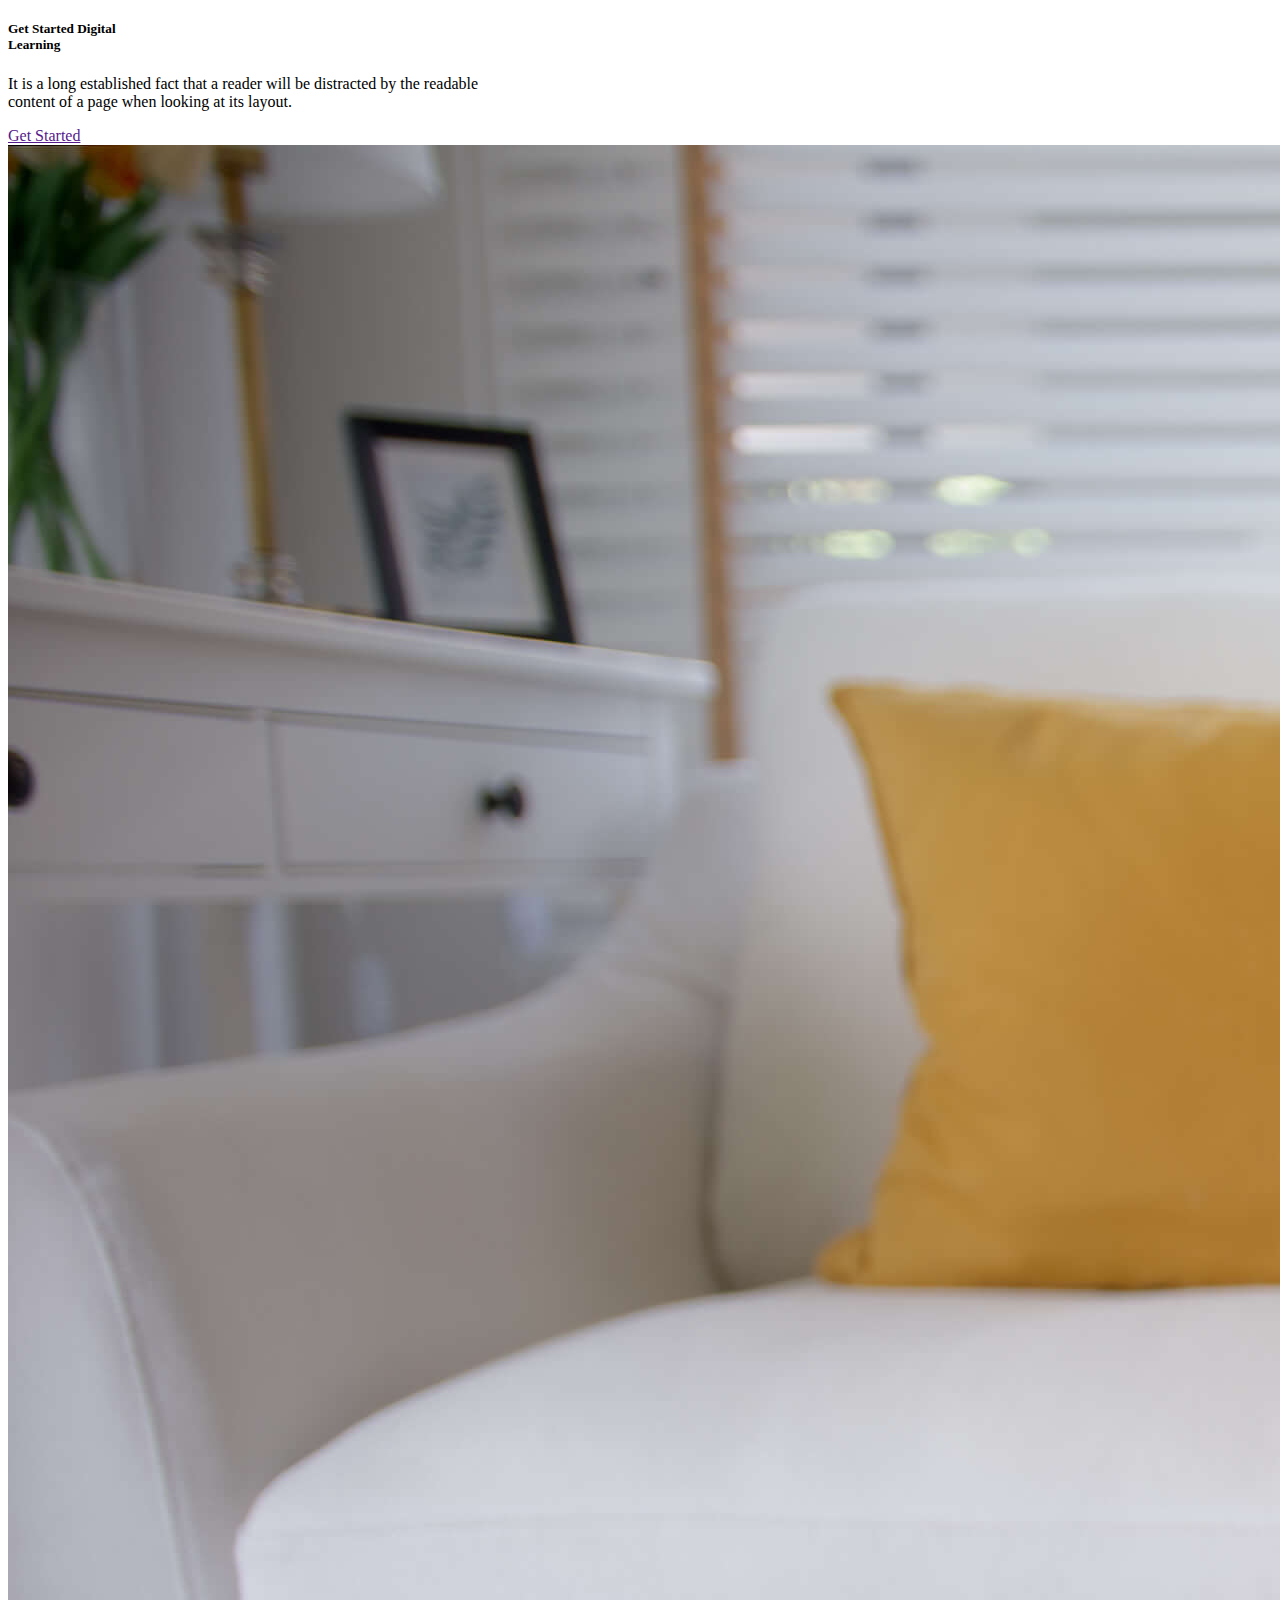
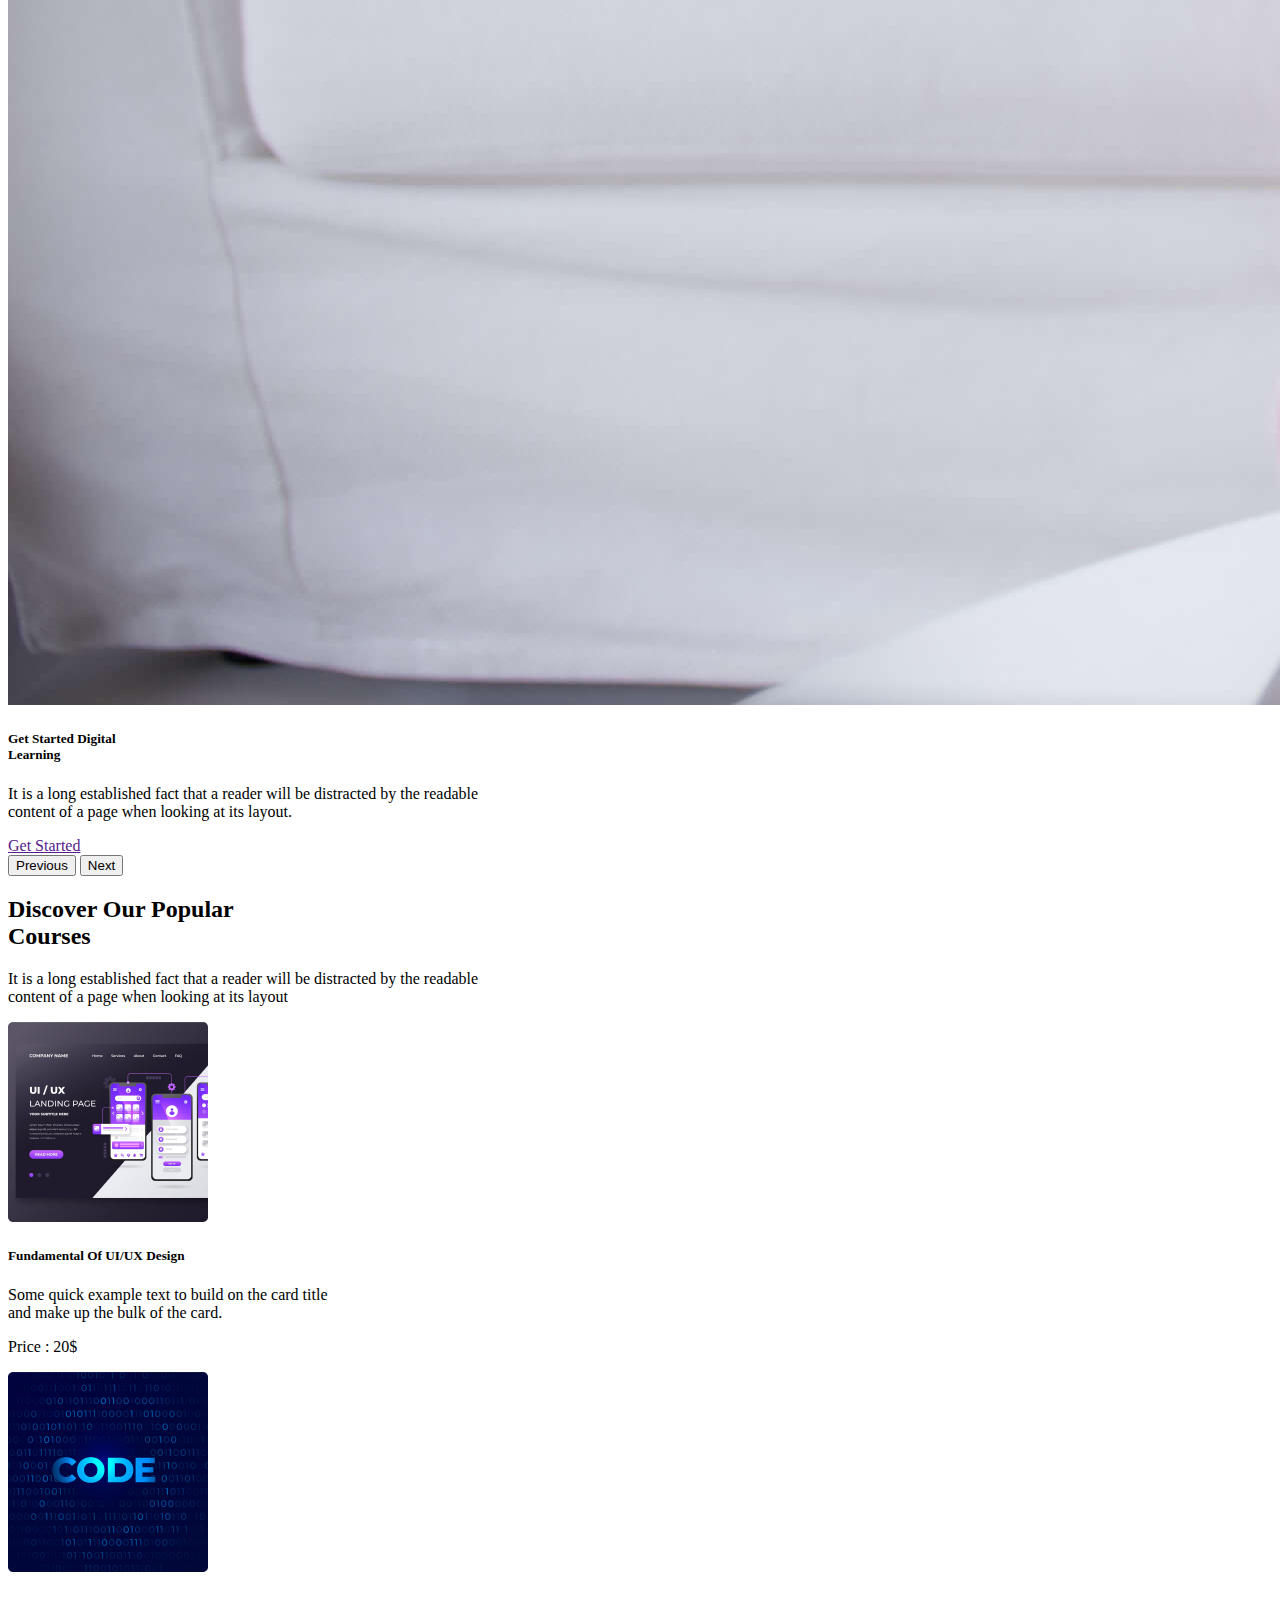
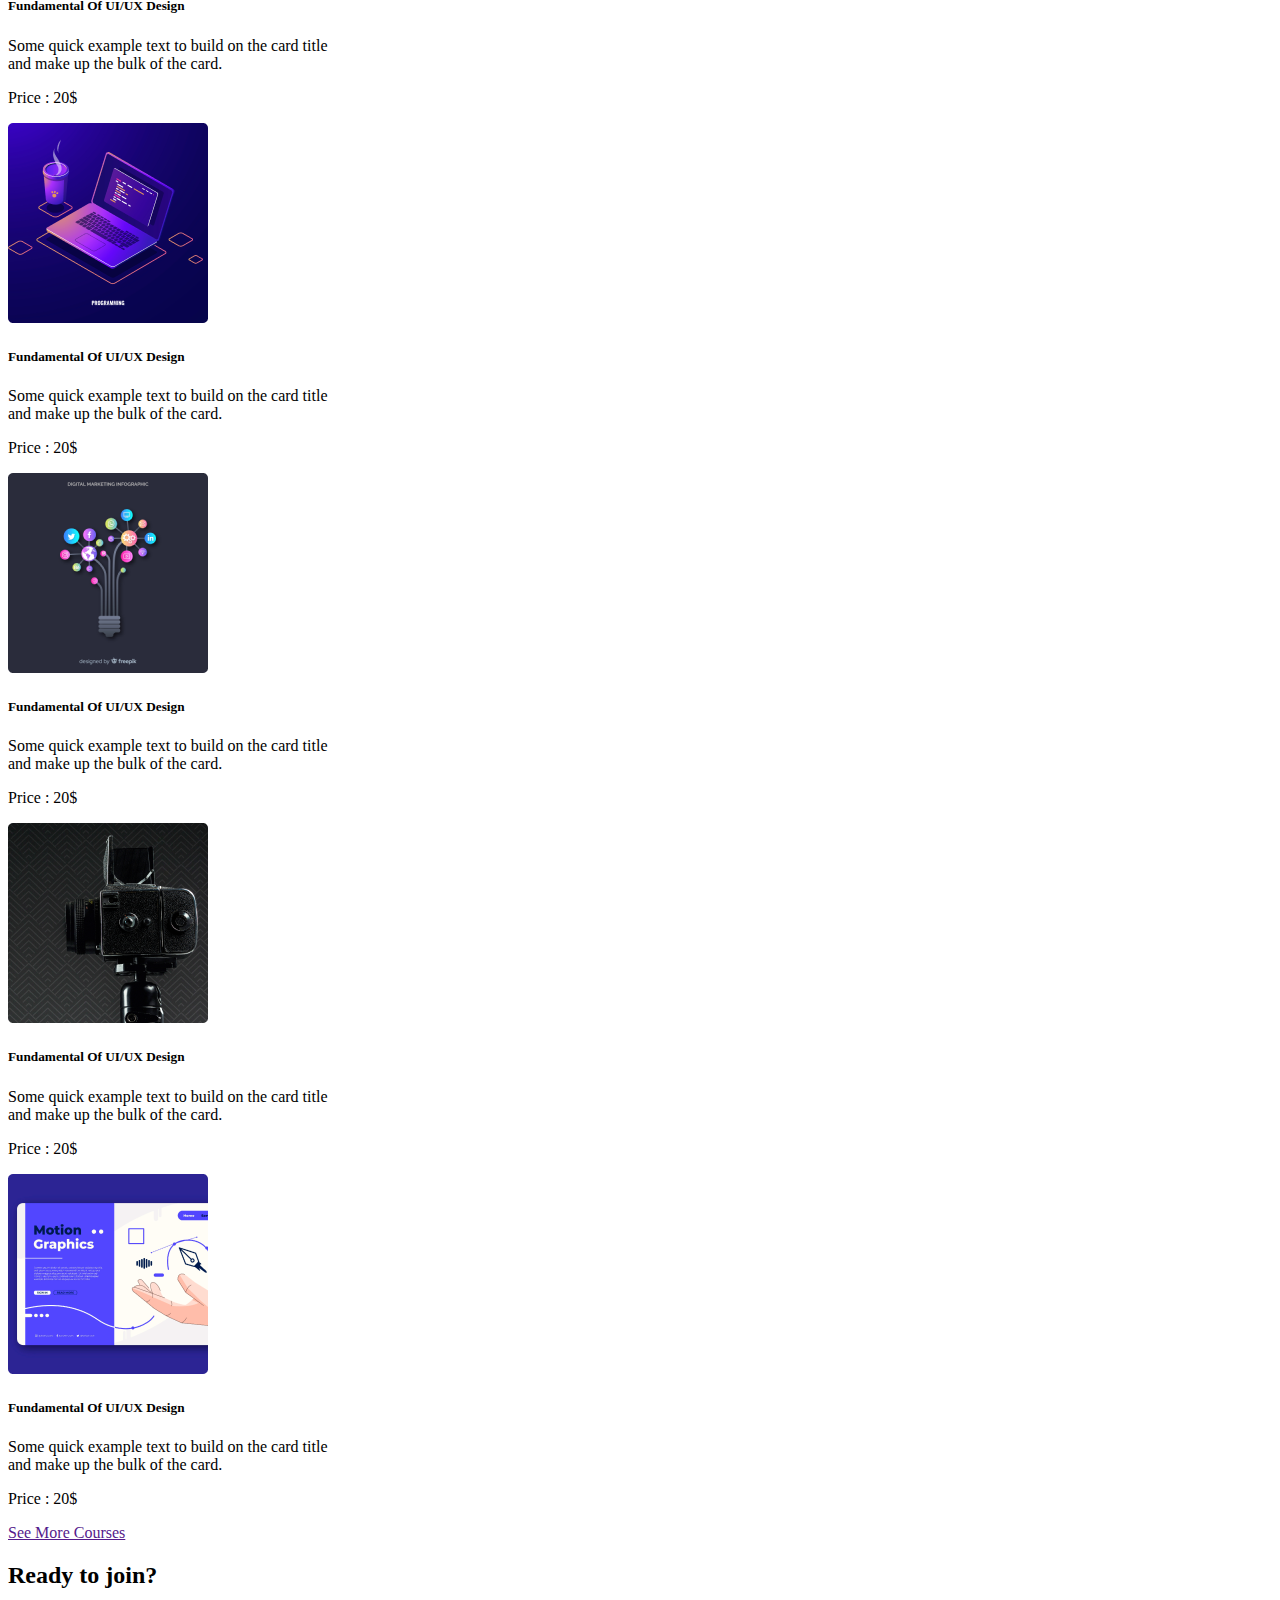
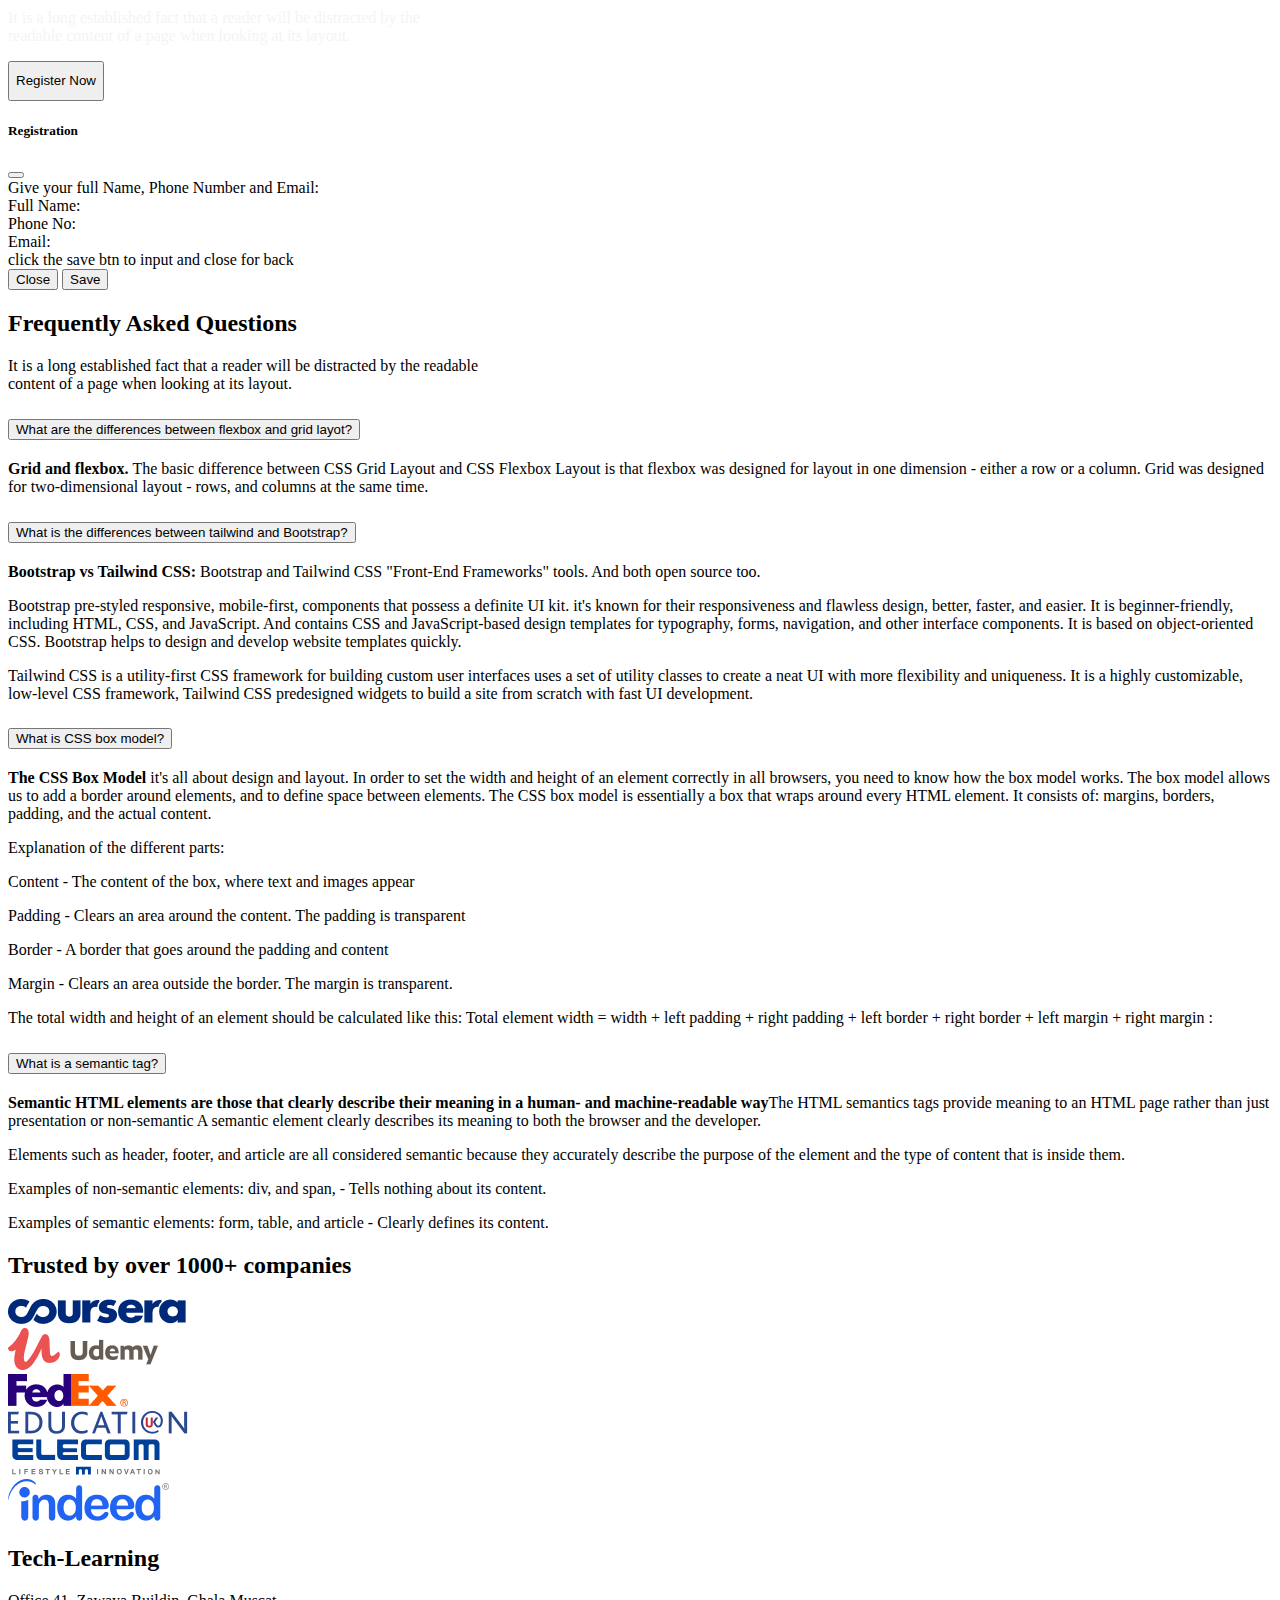
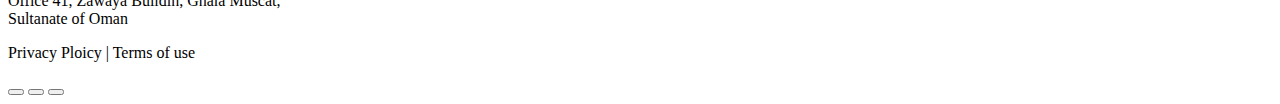
==== commit 52afb976: "Bonus options are added" ====
--- a/index.html
+++ b/index.html
@@ -179,6 +179,43 @@
             </div>
         </section>
         <!-- Courses Section ends Here -->
+        <!-- Register Section Start Here -->
+        <section class="container  px-0 ">
+            <div class="w-100  bg-primary d-flex flex-column flex-sm-column flex-md-column flex-lg-row justify-content-center justify-content-sm-center justify-content-md-center justify-content-lg-around align-items-center rounded m-0 p-5">
+                <div class="text-center text-sm-center text-md-center text-lg-start">
+                    <h2 class="text-white fw-bold fs-1">Ready to join?</h2>
+                    <p class="small register-text-color">It is a long established fact that a reader will be distracted by the <br> readable content of a page when looking at its layout.</p>
+                </div>
+
+                <!-- Button trigger modal -->
+                <button type="button" class="btn bg-white text-primary rounded fw-bold custom-size" data-bs-toggle="modal" data-bs-target="#exampleModal">
+                   Register Now
+                </button>
+
+                <!-- Modal -->
+                <div class="modal fade" id="exampleModal" tabindex="-1" aria-labelledby="exampleModalLabel" aria-hidden="true">
+                    <div class="modal-dialog">
+                        <div class="modal-content">
+                            <div class="modal-header">
+                                <h5 class="modal-title" id="exampleModalLabel">Registration</h5>
+                                <button type="button" class="btn-close" data-bs-dismiss="modal" aria-label="Close"></button>
+                            </div>
+                            <div class="modal-body">
+                                Give your full Name, Phone Number and Email: <br> Full Name: <br> Phone No: <br> Email: <br> click the save btn to input and close for back
+                            </div>
+                            <div class="modal-footer">
+                                <button type="button" class="btn btn-secondary" data-bs-dismiss="modal">Close</button>
+                                <button type="button" class="btn btn-primary">Save </button>
+                            </div>
+                        </div>
+                    </div>
+                </div>
+
+            </div>
+        </section>
+
+
+        <!-- Register Section End Here -->
 
         <!-- Frequently Questions section start here -->
         <section class="container w-75 my-5">
@@ -260,6 +297,38 @@
             </div>
         </section>
         <!-- Frequently Questions section End here -->
+        <!-- companies Section start here -->
+        <section class="container p-5 ">
+
+            <div class="text-center">
+                <h2 class="d-none d-sm-none d-md-none d-lg-block"> Trusted by over 1000+ companies</h2>
+            </div>
+
+            <div class="row pb-5 pt-3 justify-content-center align-items-center">
+                <div class="d-flex justify-content-center align-items-center">
+                    <div class="d-none d-sm-none d-md-none d-lg-block m-2 ">
+                        <img src="./images/company/company-1.png" alt="">
+                    </div>
+                    <div class="d-none d-sm-none d-md-none d-lg-block  m-3 ">
+                        <img src="./images/company/company-2.png" alt="">
+                    </div>
+                    <div class="d-none d-sm-none d-md-none d-lg-block  m-3">
+                        <img src="./images/company/company-3.png" alt="">
+                    </div>
+                    <div class="d-none d-sm-none d-md-none d-lg-block  m-3">
+                        <img src="./images/company/company-4.png" alt="">
+                    </div>
+                    <div class="d-none d-sm-none d-md-none d-lg-block  m-3 ">
+                        <img src="./images/company/company-5.png" alt="">
+                    </div>
+                    <div class="d-none d-sm-none d-md-none d-lg-block  m-3 ">
+                        <img src="./images/company/company-6.png" alt="">
+                    </div>
+                </div>
+            </div>
+        </section>
+
+        <!-- companies Section end here -->
 
 
     </main>
--- a/index.css
+++ b/index.css
@@ -1,7 +1,3 @@
-.bg-photo {
-    background-image: url('./images/cover/cover-1.png');
-}
-
 .banner-size {
     width: 1170px;
     height: 560px;
@@ -19,4 +15,13 @@
 #linked-in-icon,
 #fb-icon {
     color: white;
+}
+
+.register-text-color {
+    color: #F4F4F4;
+}
+
+.custom-size {
+    width: 120;
+    height: 40px;
 }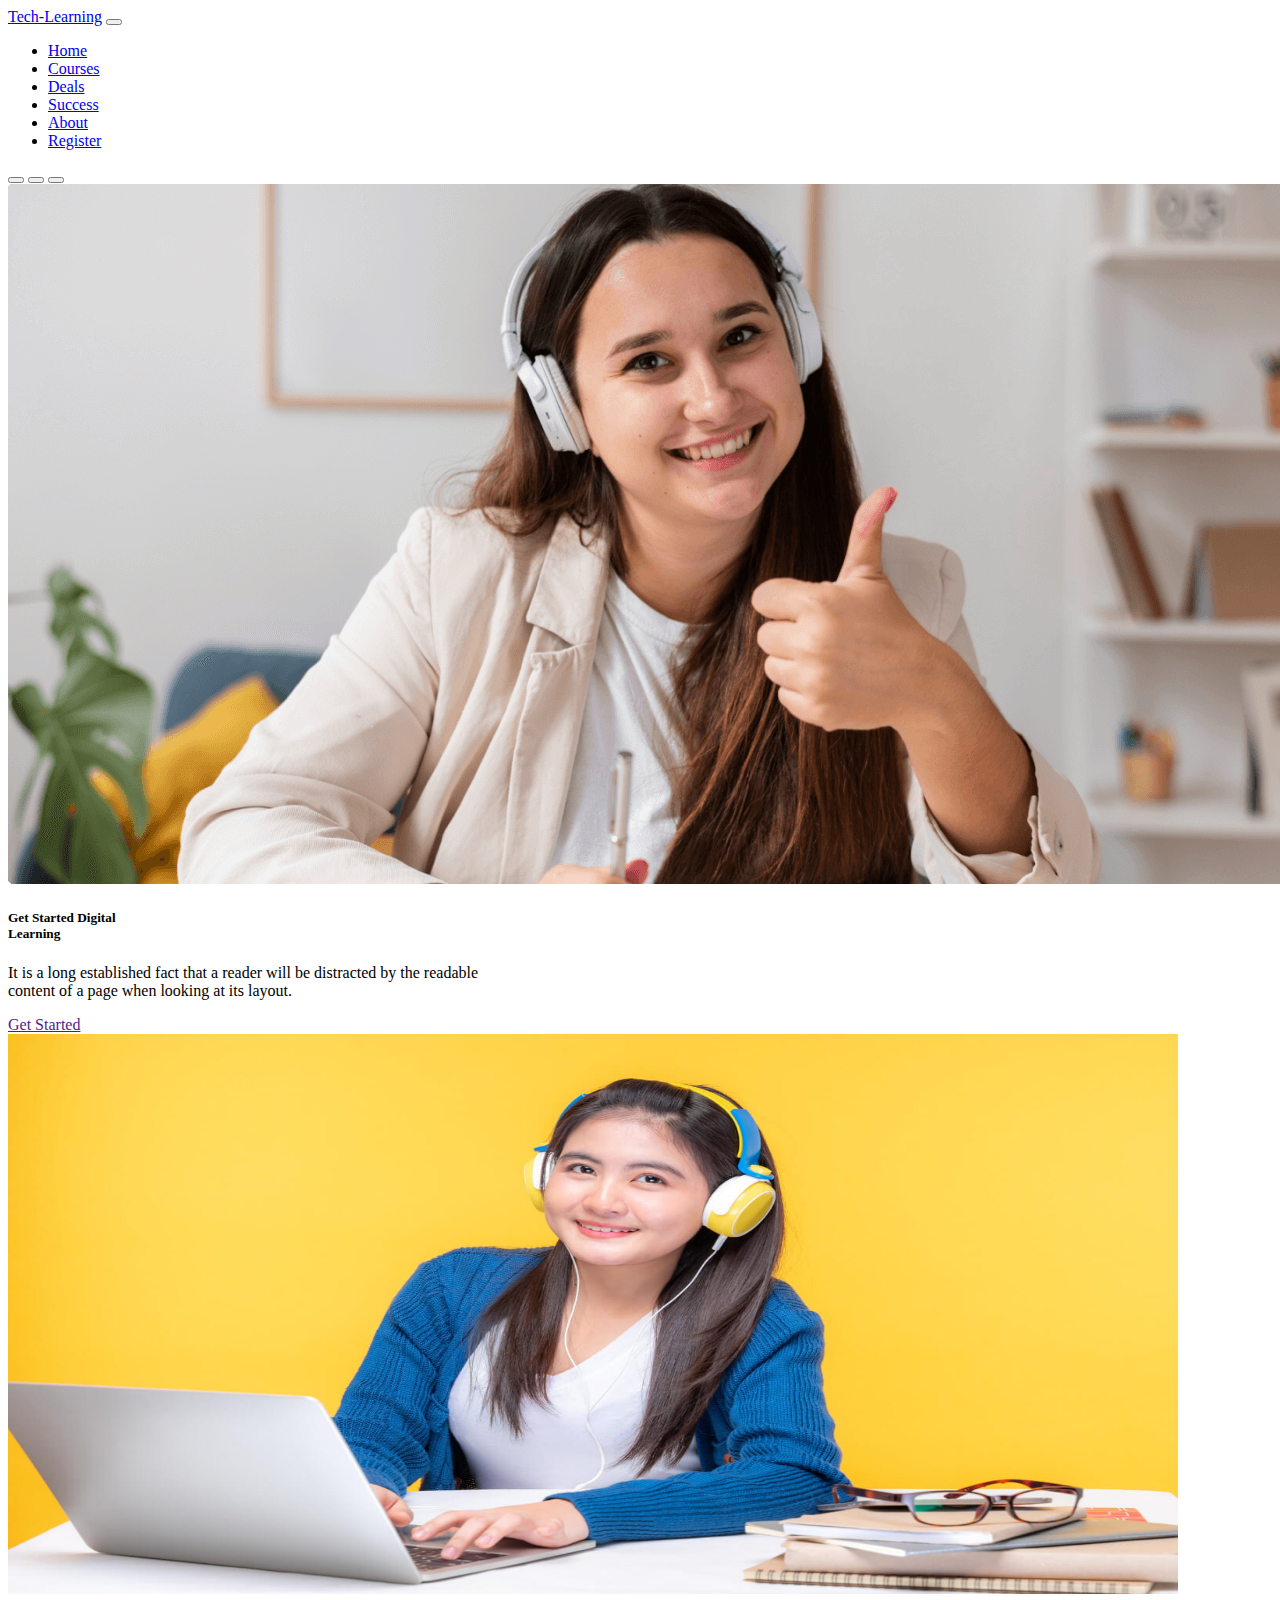
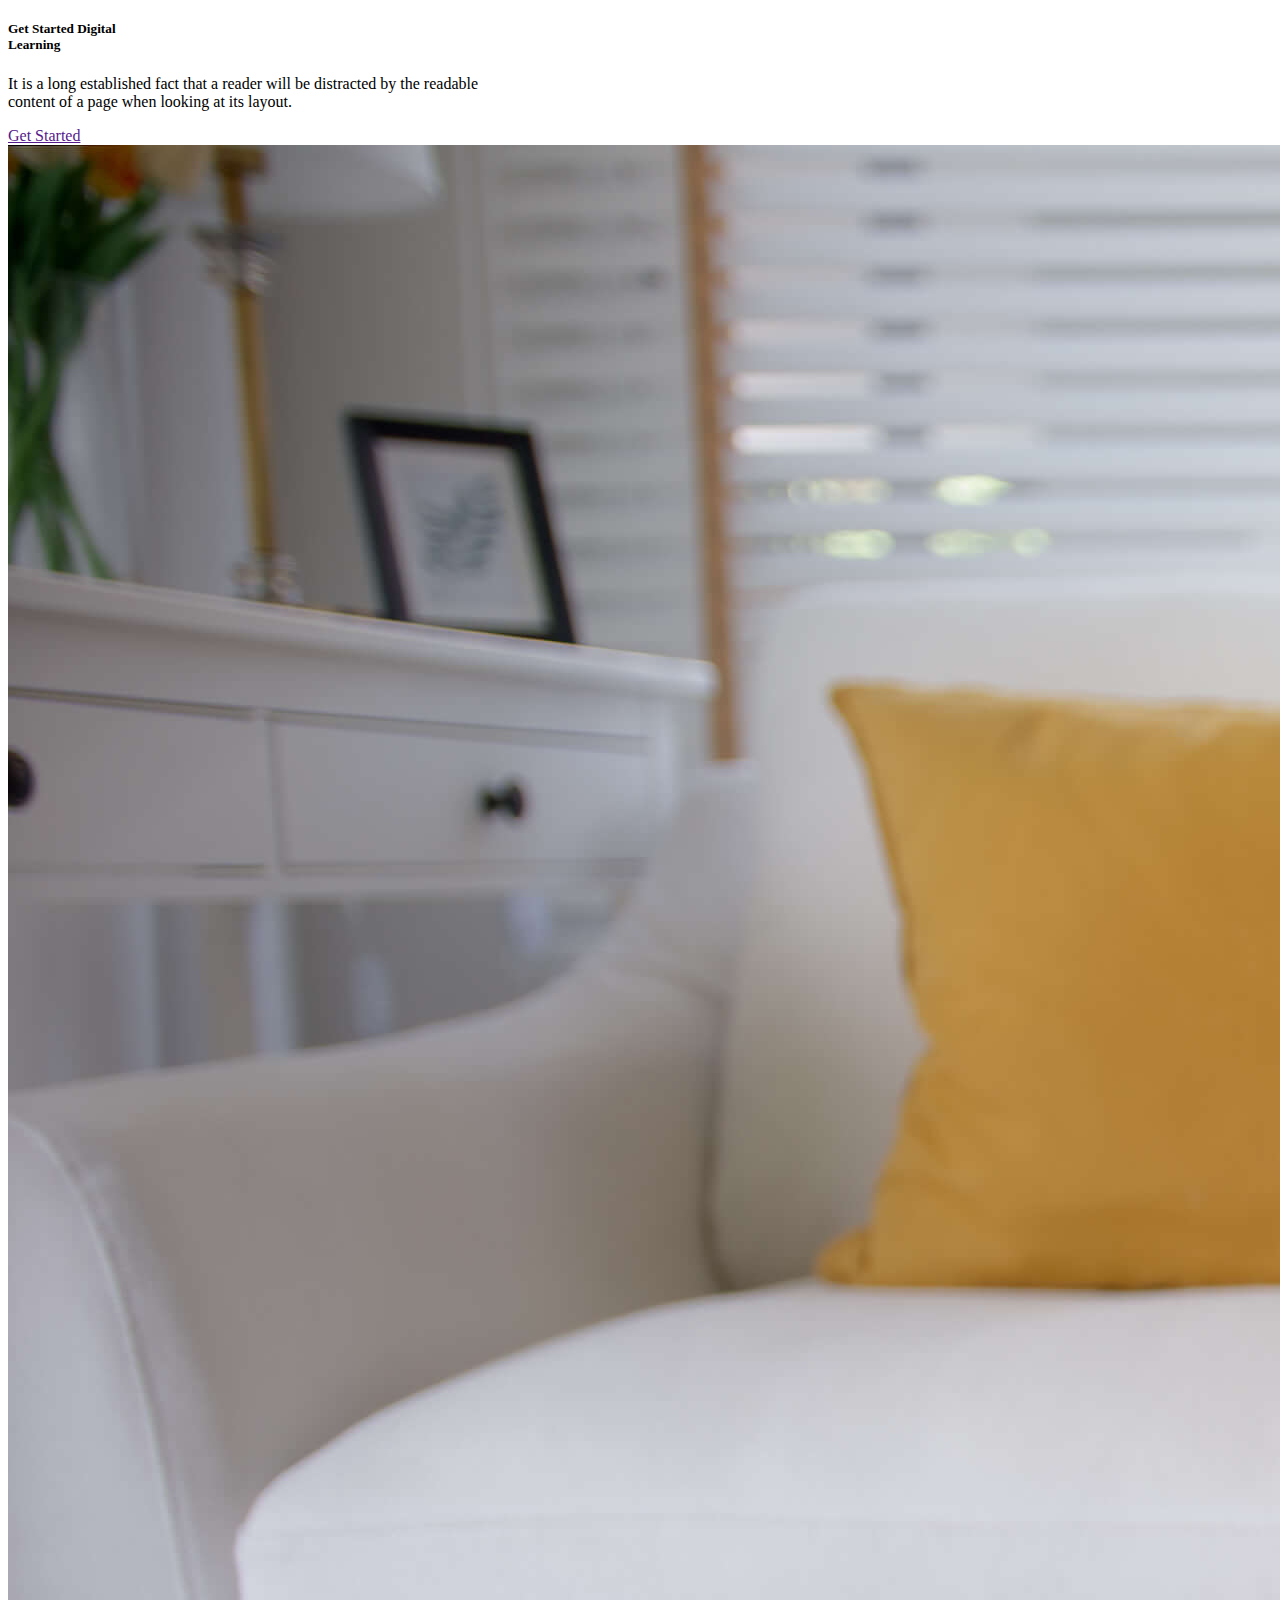
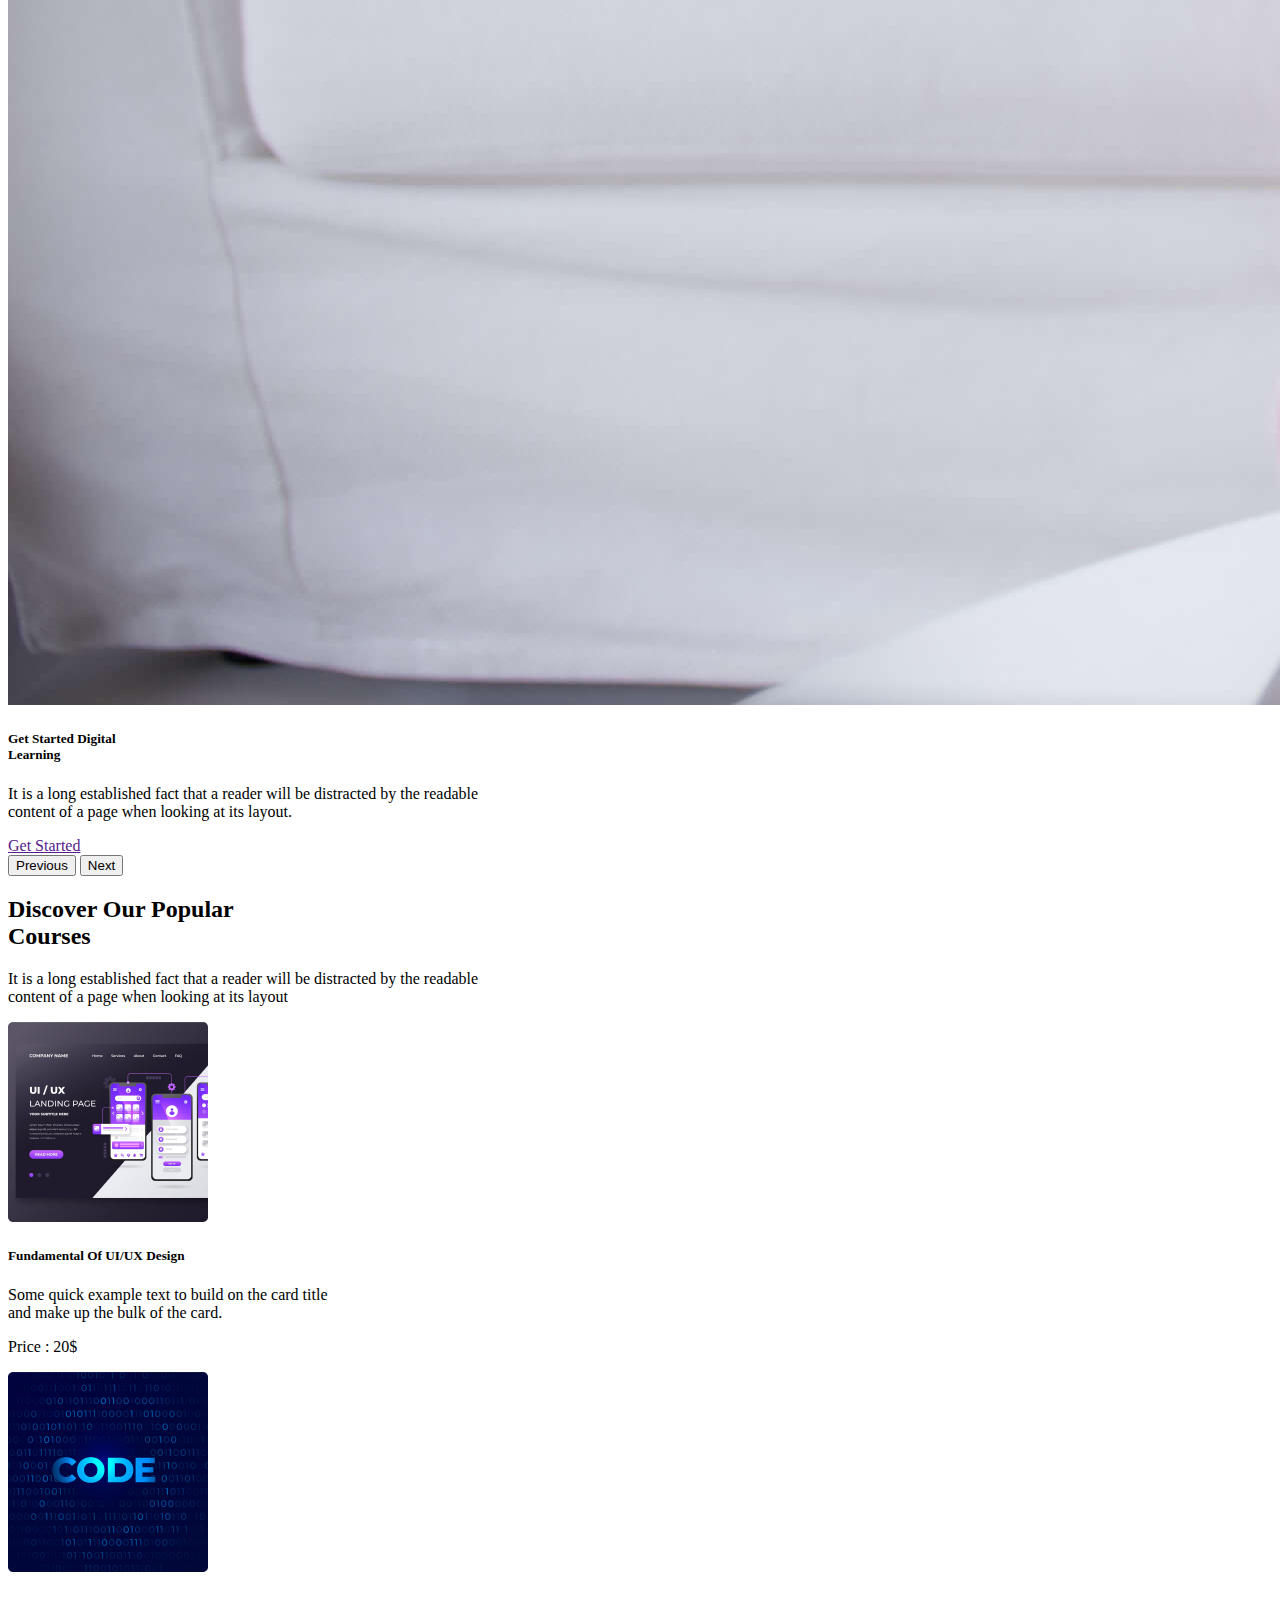
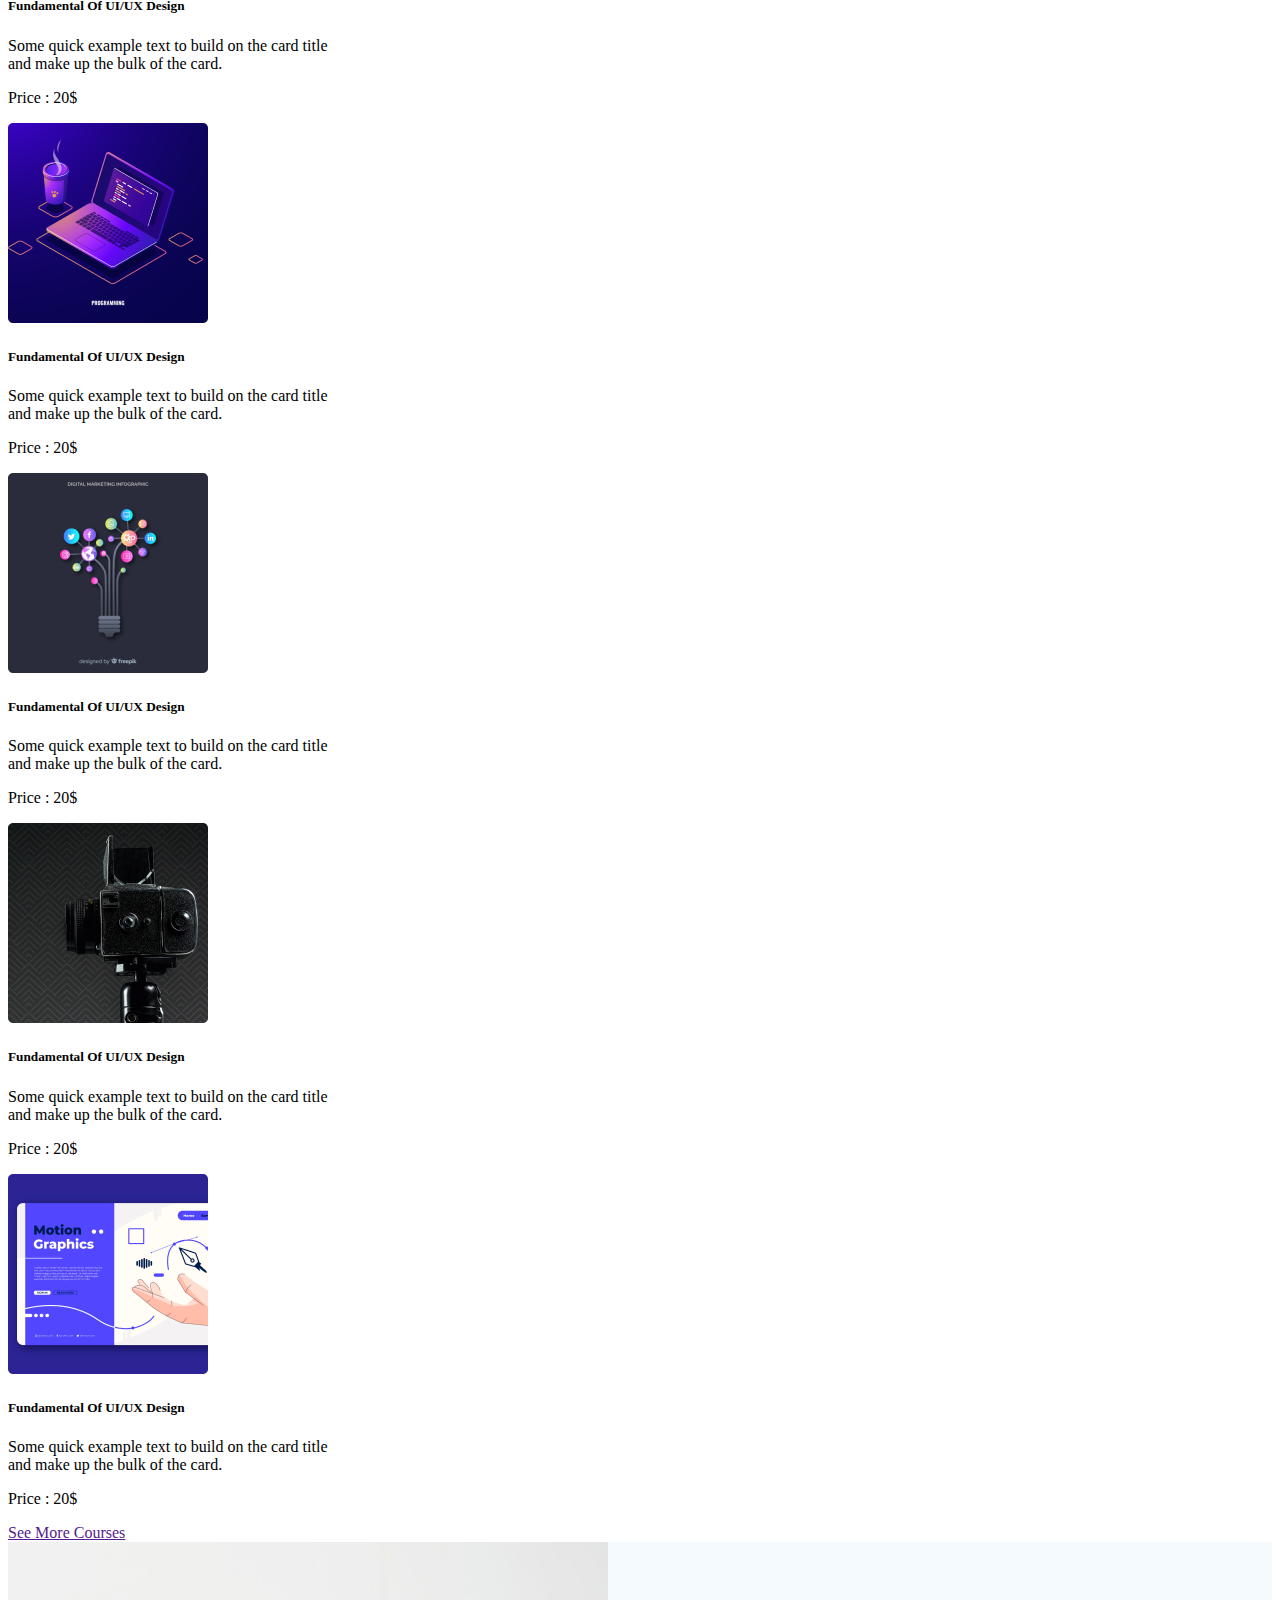
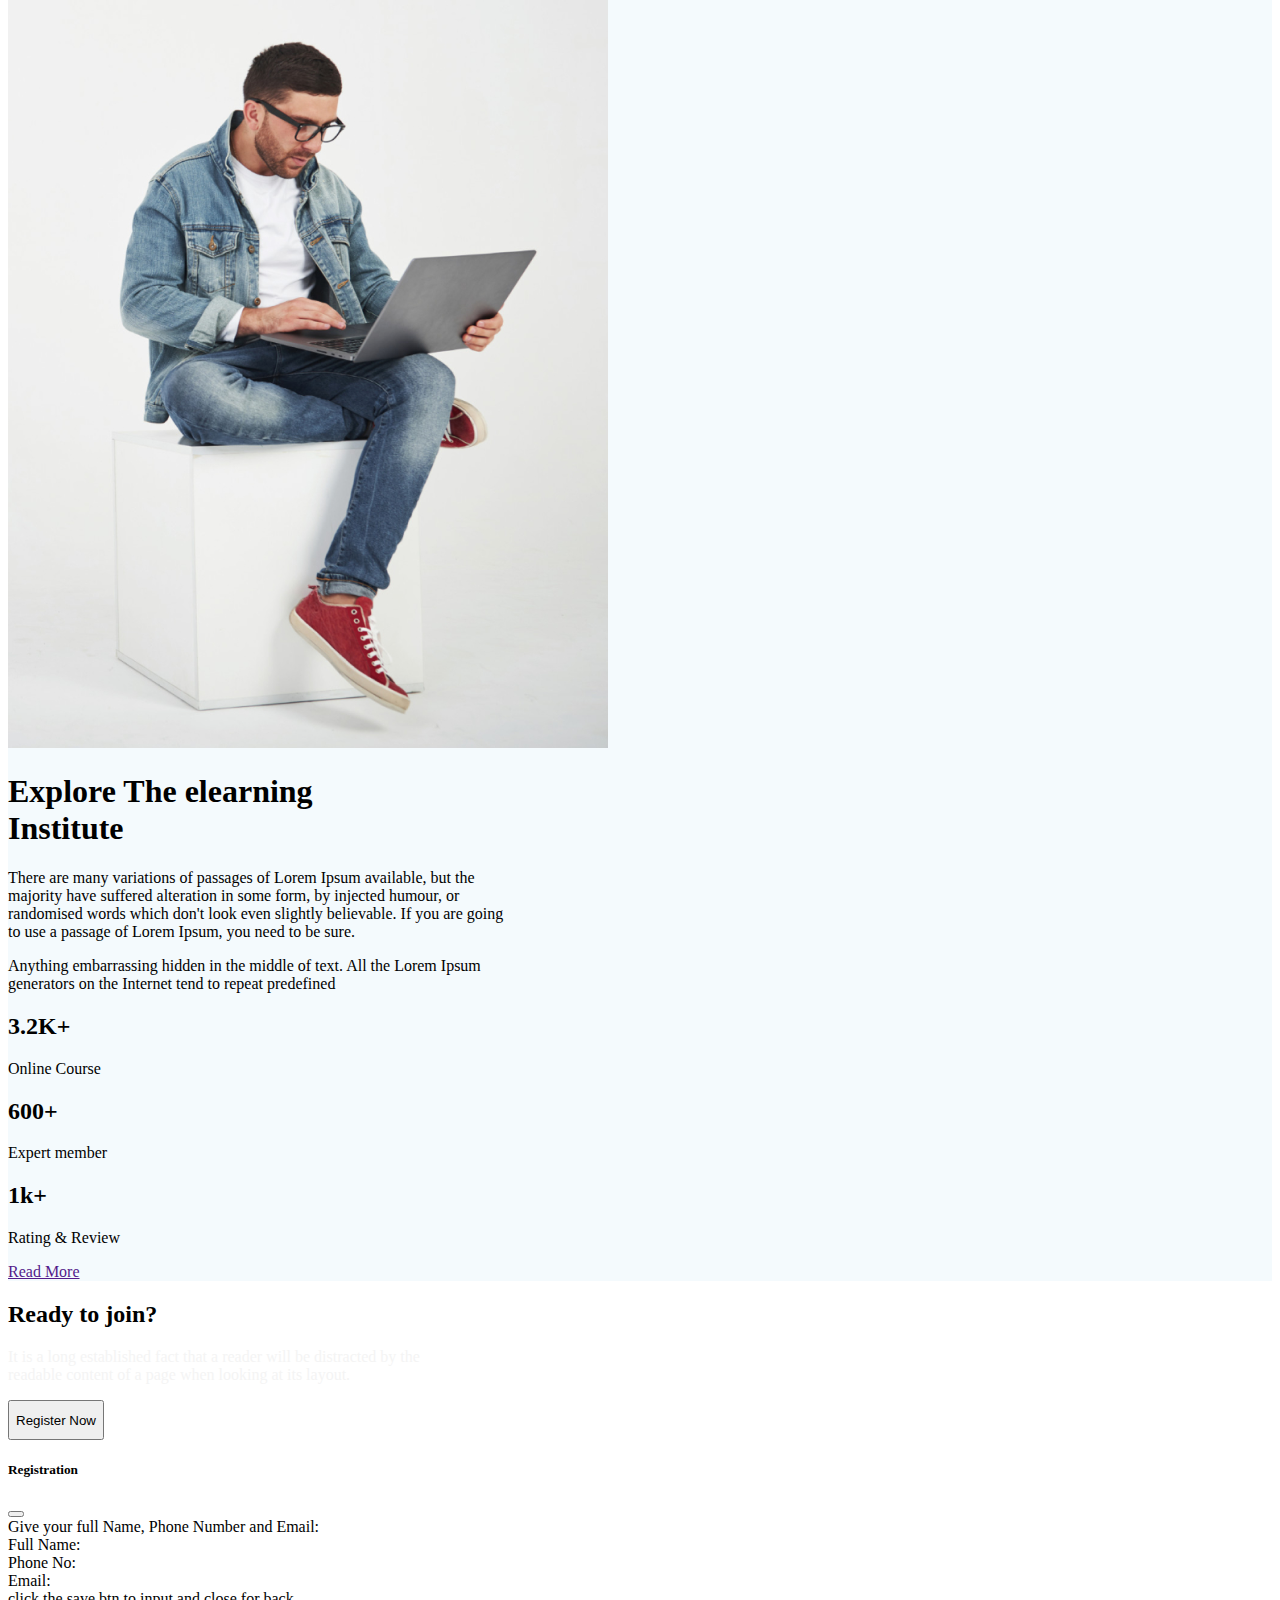
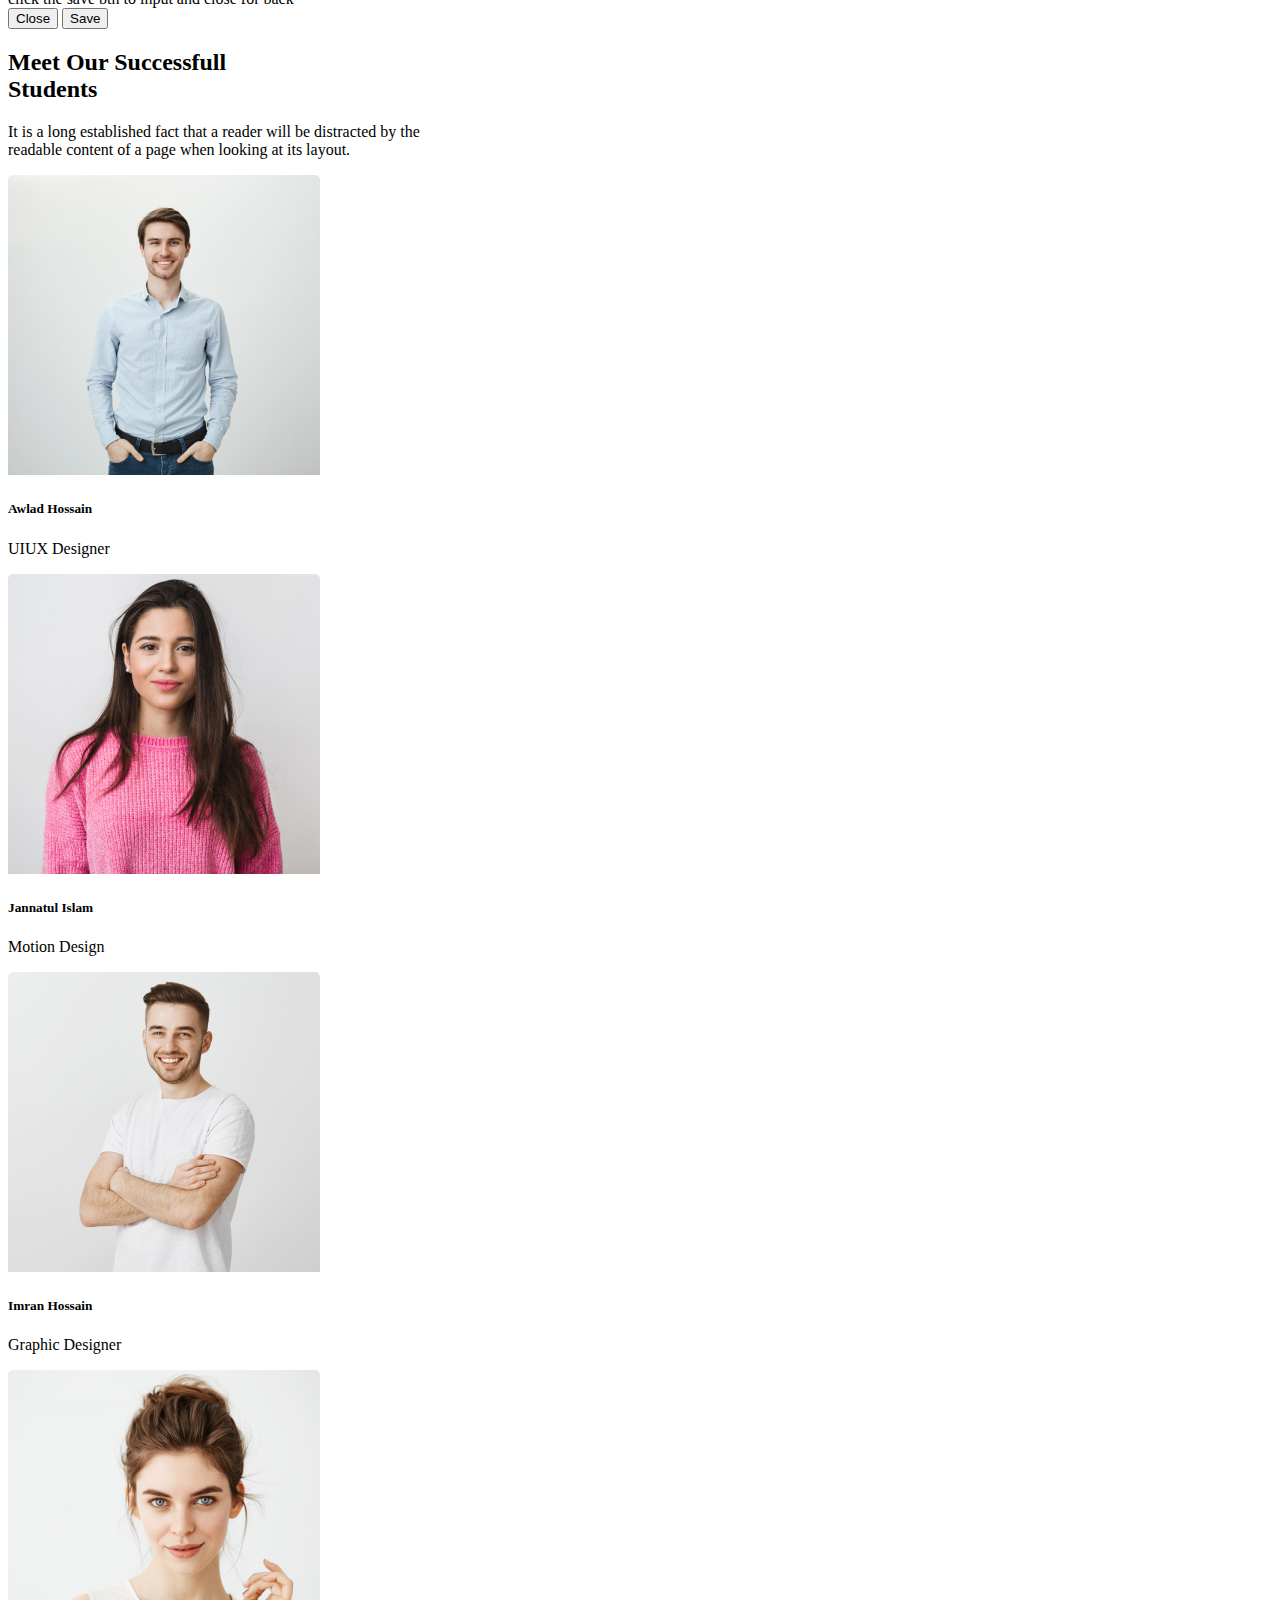
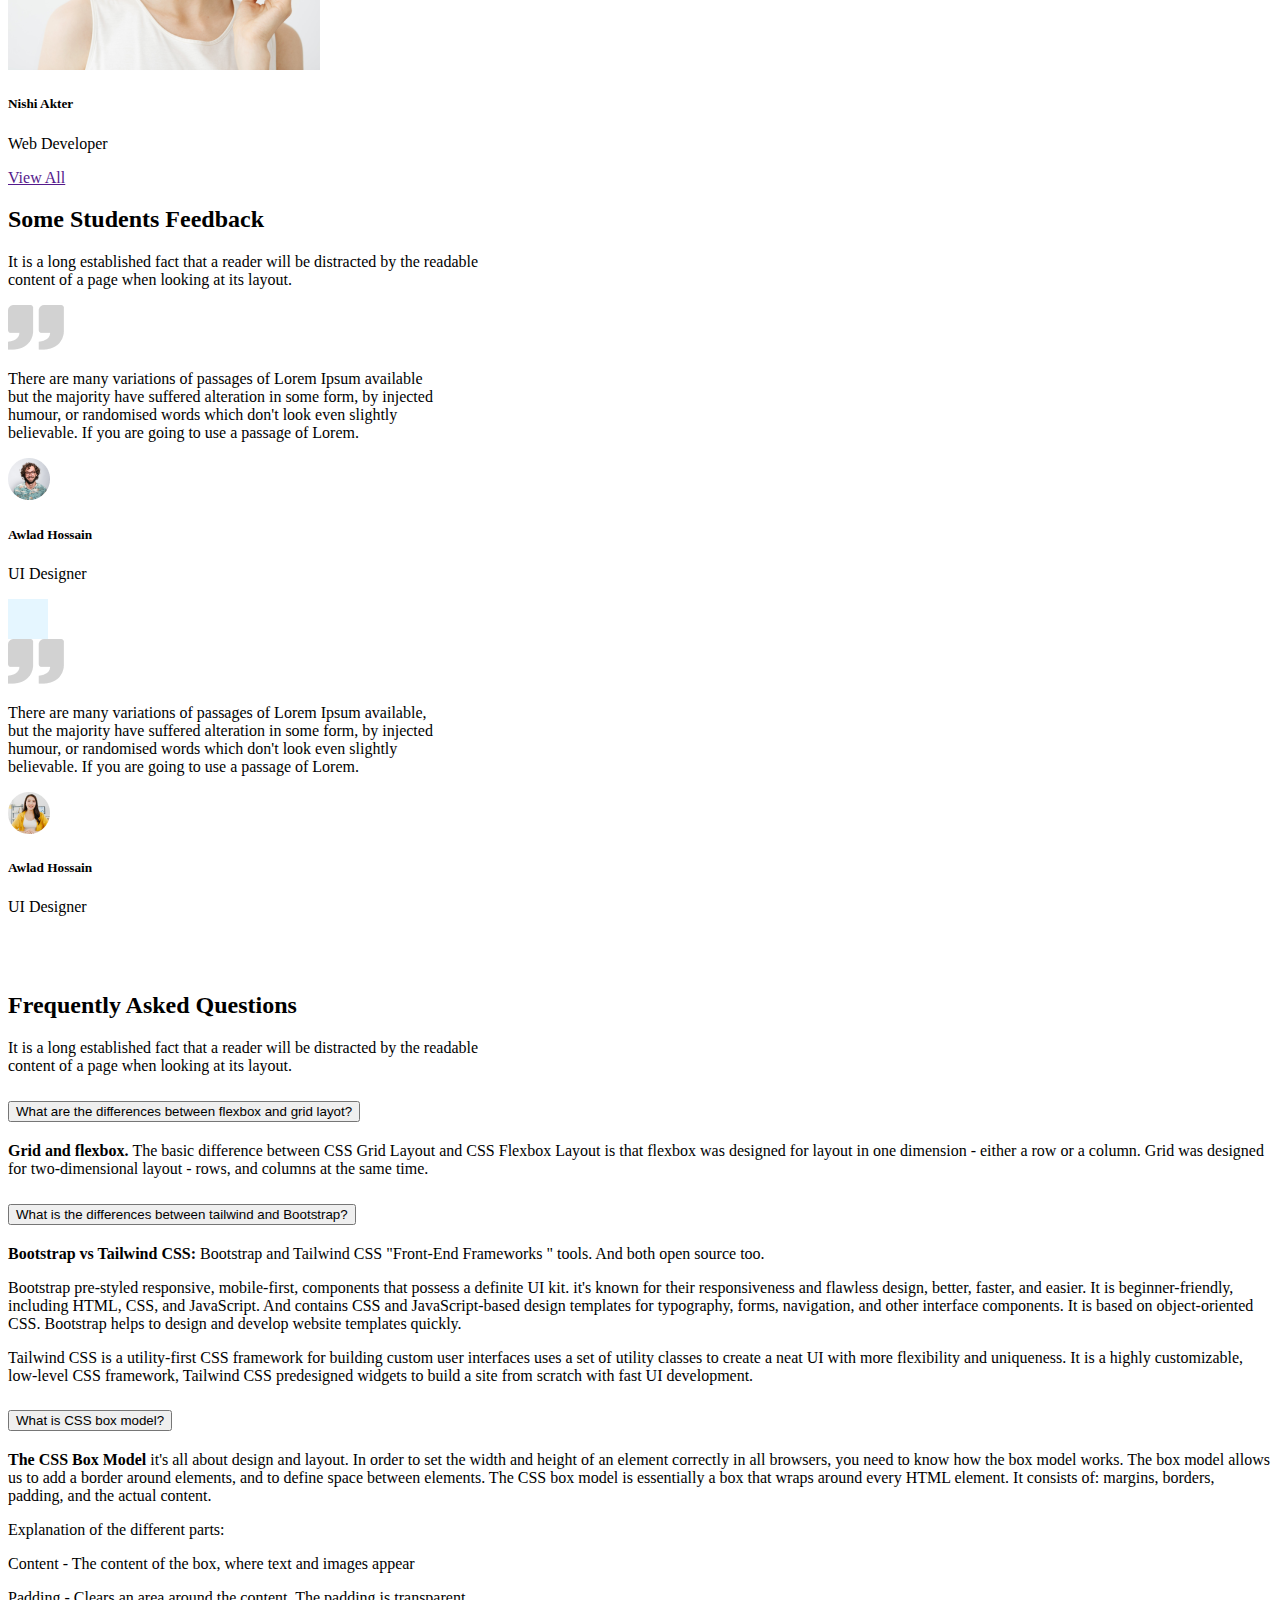
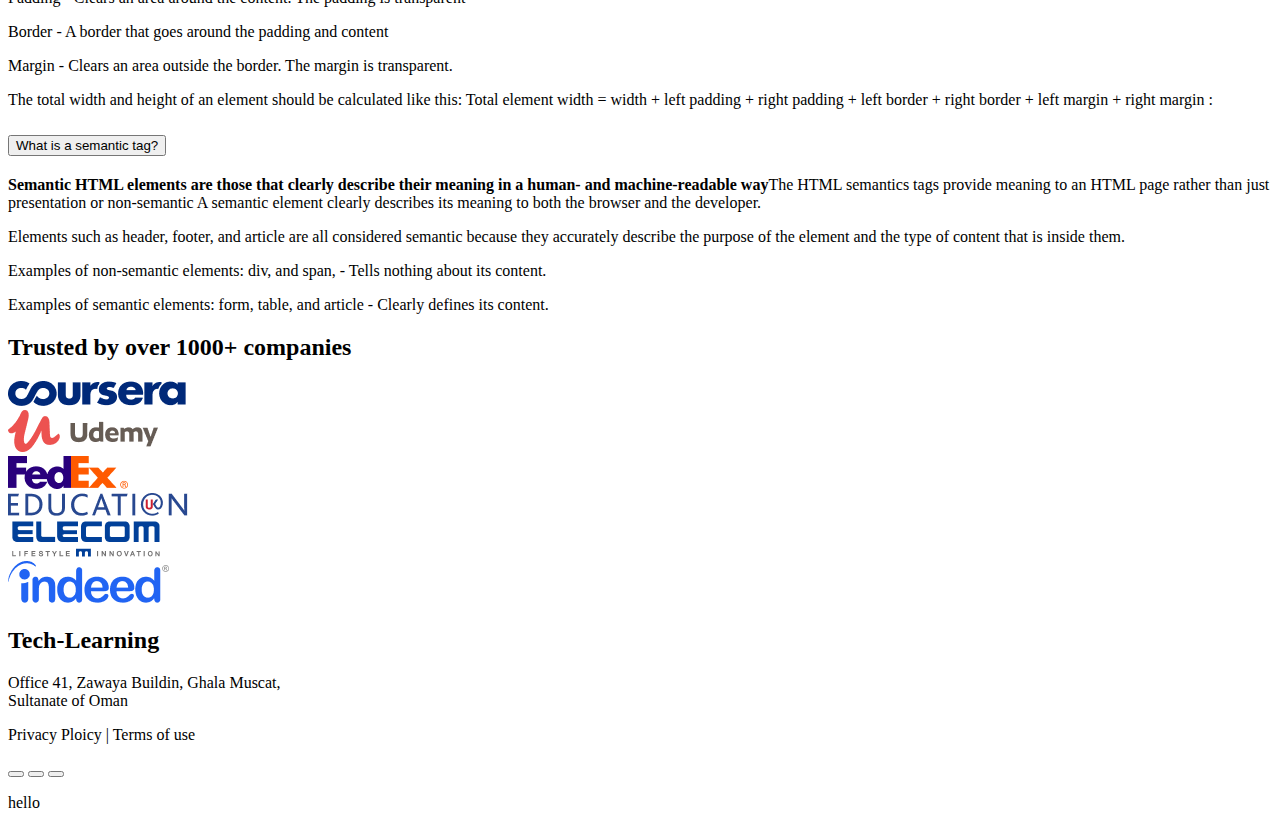
==== commit 0596a31e: "All Optional section are added" ====
--- a/index.html
+++ b/index.html
@@ -12,6 +12,9 @@
     <!-- Font font-awesome CDN -->
     <link rel="stylesheet" href="https://cdnjs.cloudflare.com/ajax/libs/font-awesome/6.1.1/css/all.min.css" integrity="sha512-KfkfwYDsLkIlwQp6LFnl8zNdLGxu9YAA1QvwINks4PhcElQSvqcyVLLD9aMhXd13uQjoXtEKNosOWaZqXgel0g==" crossorigin="anonymous" referrerpolicy="no-referrer"
     />
+
+
+
 
     <!-- Custom CSS link -->
     <link rel="stylesheet" href="index.css">
@@ -179,8 +182,41 @@
             </div>
         </section>
         <!-- Courses Section ends Here -->
+        <!-- Explore the Learning Section start here  -->
+        <section class="container explore-bg-color px-0">
+            <div class="d-flex flex-column flex-sm-column flex-md-row flex-lg-row align-items-center">
+                <div>
+                    <img class="img-fluid" src="./images/working.png" alt="">
+                </div>
+                <div class=" p-5 explore-bg-size ">
+                    <div>
+                        <h1>Explore The elearning <br> Institute </h1>
+                        <p>There are many variations of passages of Lorem Ipsum available, but the <br> majority have suffered alteration in some form, by injected humour, or <br> randomised words which don't look even slightly believable. If you are going
+                            <br> to use a passage of Lorem Ipsum, you need to be sure.</p>
+                        <p>Anything embarrassing hidden in the middle of text. All the Lorem Ipsum <br> generators on the Internet tend to repeat predefined</p>
+                        <div class="row d-flex  flex-wrap flex-md-wrap flex-lg-nowrap">
+                            <div class="col-6 col-sm-6 col-md-6 col-lg-4">
+                                <h2 class="fw-bold">3.2K+</h2>
+                                <p>Online Course</p>
+                            </div>
+                            <div class="col-6 col-sm-6 col-md-6 col-lg-4">
+                                <h2 class="fw-bold">600+</h2>
+                                <p>Expert member</p>
+                            </div>
+                            <div class="col-6 col-sm-6 col-md-6 col-lg-4">
+                                <h2 class="fw-bold">1k+</h2>
+                                <p>Rating & Review</p>
+                            </div>
+                        </div>
+                        <a class="text-white text-decoration-none bg-primary px-4 py-2 rounded" href="">Read More </a>
+                    </div>
+                </div>
+            </div>
+
+        </section>
+        <!-- Explore the Learning Section end here  -->
         <!-- Register Section Start Here -->
-        <section class="container  px-0 ">
+        <section class="container  px-0 my-5">
             <div class="w-100  bg-primary d-flex flex-column flex-sm-column flex-md-column flex-lg-row justify-content-center justify-content-sm-center justify-content-md-center justify-content-lg-around align-items-center rounded m-0 p-5">
                 <div class="text-center text-sm-center text-md-center text-lg-start">
                     <h2 class="text-white fw-bold fs-1">Ready to join?</h2>
@@ -188,7 +224,7 @@
                 </div>
 
                 <!-- Button trigger modal -->
-                <button type="button" class="btn bg-white text-primary rounded fw-bold custom-size" data-bs-toggle="modal" data-bs-target="#exampleModal">
+                <button type="button" class="btn bg-white text-primary rounded fw-bold custom-size " data-bs-toggle="modal" data-bs-target="#exampleModal">
                    Register Now
                 </button>
 
@@ -213,43 +249,184 @@
 
             </div>
         </section>
-
-
         <!-- Register Section End Here -->
 
+        <!-- Meet Our Successfull Students section start here -->
+        <section class="container">
+
+            <div class="text-center text-sm-center text-md-start">
+                <h2>Meet Our Successfull <br> Students </h2>
+                <p>It is a long established fact that a reader will be distracted by the <br> readable content of a page when looking at its layout.</p>
+            </div>
+
+            <div class="row row-cols-1 row-cols-sm-1 row-cols-md-2 row-cols-lg-4 g-4">
+                <div class="col d-none d-md-block  order-md-1  order-lg-1 ">
+                    <div class="card h-100">
+                        <img src="./images/student/student-1.png" class="card-img-top" alt="...">
+                        <div class="card-body">
+                            <h5 class="card-title">Awlad Hossain</h5>
+                            <p class="card-text"> UIUX Designer</p>
+                        </div>
+                    </div>
+                </div>
+                <div class="col order-3 order-sm-3 order-md-2  order-lg-2">
+                    <div class="card h-100">
+                        <img src="./images/student/student-2.png" class="card-img-top" alt="...">
+                        <div class="card-body">
+                            <h5 class="card-title">Jannatul Islam</h5>
+                            <p class="card-text">Motion Design </p>
+                        </div>
+                    </div>
+                </div>
+                <div class="col order-1 order-sm-1 order-md-3  order-lg-3">
+                    <div class="card h-100">
+                        <img src="./images/student/student-3.png" class="card-img-top" alt="...">
+                        <div class="card-body">
+                            <h5 class="card-title">Imran Hossain</h5>
+                            <p class="card-text">Graphic Designer</p>
+                        </div>
+                    </div>
+                </div>
+                <div class="col order-2 order-sm-2 order-md-4  order-lg-4">
+                    <div class="card h-100">
+                        <img src="./images/student/student-4.png" class="card-img-top" alt="...">
+                        <div class="card-body">
+                            <h5 class="card-title">Nishi Akter</h5>
+                            <p class="card-text">Web Developer</p>
+                        </div>
+                    </div>
+                </div>
+            </div>
+
+
+            <div class="text-center d-block d-md-none d-lg-block">
+                <a class="text-white text-decoration-none bg-primary px-5 py-2 rounded d-inline-block my-5" href="">View All </a>
+
+            </div>
+
+
+        </section>
+        <!-- Meet Our Successfull Students section end here -->
+
+        <!-- Students Feedback section start here  -->
+        <section class="container">
+            <div class="text-center">
+                <h2>Some Students Feedback </h2>
+                <p>It is a long established fact that a reader will be distracted by the readable <br> content of a page when looking at its layout.</p>
+            </div>
+
+            <div class="row">
+
+
+                <div class="col-12 col-md-12 col-lg-6 border p-3 position-relative">
+
+                    <div class="mx-3">
+                        <div class="d-flex justify-content-between align-items-center my-3">
+                            <div> <img src="./images/comma.png" alt=""></div>
+                            <div class="text-warning">
+                                <i class="fa-solid fa-star"></i>
+                                <i class="fa-solid fa-star"></i>
+                                <i class="fa-solid fa-star"></i>
+                                <i class="fa-solid fa-star"></i>
+                                <i class="fa-solid fa-star-half-stroke"></i>
+                            </div>
+                        </div>
+                        <div>
+                            <p>There are many variations of passages of Lorem Ipsum available <br> but the majority have suffered alteration in some form, by injected <br> humour, or randomised words which don't look even slightly <br> believable. If you
+                                are going to use a passage of Lorem.</p>
+                        </div>
+                        <div class="d-flex  align-items-center">
+                            <img class="img-fluid me-3" src="./images/student/student-5.png" alt="">
+                            <div>
+                                <h5>Awlad Hossain</h5>
+                                <p>UI Designer</p>
+                            </div>
+                        </div>
+                    </div>
+
+                    <div id="fedback-right-arrow-one" class="d-flex align-items-center justify-content-center position-absolute border rounded-circle text-white fw-bold d-none d-sm-none d-md-none d-lg-block">
+                        <div class="text-center mt-1"><i class="fa-solid fa-chevron-left "></i></div>
+                    </div>
+
+
+                </div>
+
+
+
+                <div class="col-12 col-md-12 col-lg-6  border p-3 position-relative ">
+
+                    <div class="mx-3">
+                        <div class="d-flex justify-content-between align-items-center my-3">
+                            <div> <img src="./images/comma.png" alt=""></div>
+                            <div class="text-warning">
+                                <i class="fa-solid fa-star"></i>
+                                <i class="fa-solid fa-star"></i>
+                                <i class="fa-solid fa-star"></i>
+                                <i class="fa-solid fa-star"></i>
+                                <i class="fa-solid fa-star-half-stroke"></i>
+                            </div>
+                        </div>
+                        <div>
+                            <p>There are many variations of passages of Lorem Ipsum available, <br> but the majority have suffered alteration in some form, by injected <br> humour, or randomised words which don't look even slightly <br> believable. If you
+                                are going to use a passage of Lorem.</p>
+                        </div>
+                        <div class="d-flex align-items-center">
+                            <img class="img-fluid me-3" src="./images/student/student-6.png" alt="">
+                            <div>
+                                <h5>Awlad Hossain</h5>
+                                <p>UI Designer</p>
+                            </div>
+                        </div>
+                    </div>
+
+                    <div id="fedback-right-arrow-two" class="d-flex align-items-center justify-content-center position-absolute border rounded-circle bg-primary text-white d-none d-md-none d-lg-block">
+                        <div class="text-center mt-1"><i class="fa-solid fa-chevron-right"></i></div>
+                    </div>
+                </div>
+
+            </div>
+
+
+        </section>
+
+
+        <!-- Students Feedback section end here  -->
+
+
+
         <!-- Frequently Questions section start here -->
-        <section class="container w-75 my-5">
-
-            <div class="text-center">
-                <div class="my-5">
-                    <h2 class="fw-bold">Frequently Asked Questions</h2>
-                    <p class="small">It is a long established fact that a reader will be distracted by the readable <br> content of a page when looking at its layout.</p>
-                </div>
-            </div>
-
-            <div class="accordion" id="accordionExample">
-                <div class="accordion-item">
-                    <h2 class="accordion-header" id="headingOne">
-                        <button class="accordion-button" type="button" data-bs-toggle="collapse" data-bs-target="#collapseOne" aria-expanded="true" aria-controls="collapseOne">
+        <section class="container w-75 my-5 ">
+
+            <div class="text-center ">
+                <div class="my-5 ">
+                    <h2 class="fw-bold ">Frequently Asked Questions</h2>
+                    <p class="small ">It is a long established fact that a reader will be distracted by the readable <br> content of a page when looking at its layout.</p>
+                </div>
+            </div>
+
+            <div class="accordion " id="accordionExample ">
+                <div class="accordion-item ">
+                    <h2 class="accordion-header " id="headingOne ">
+                        <button class="accordion-button " type="button " data-bs-toggle="collapse " data-bs-target="#collapseOne " aria-expanded="true " aria-controls="collapseOne ">
                             What are the differences between flexbox and grid layot?
                     </button>
                     </h2>
-                    <div id="collapseOne" class="accordion-collapse collapse show" aria-labelledby="headingOne" data-bs-parent="#accordionExample">
-                        <div class="accordion-body">
+                    <div id="collapseOne " class="accordion-collapse collapse show " aria-labelledby="headingOne " data-bs-parent="#accordionExample ">
+                        <div class="accordion-body ">
                             <strong>Grid and flexbox. </strong> The basic difference between CSS Grid Layout and CSS Flexbox Layout is that flexbox was designed for layout in one dimension - either a row or a column. Grid was designed for two-dimensional
                             layout - rows, and columns at the same time.
                         </div>
                     </div>
                 </div>
-                <div class="accordion-item">
-                    <h2 class="accordion-header" id="headingTwo">
-                        <button class="accordion-button collapsed" type="button" data-bs-toggle="collapse" data-bs-target="#collapseTwo" aria-expanded="false" aria-controls="collapseTwo">
+                <div class="accordion-item ">
+                    <h2 class="accordion-header " id="headingTwo ">
+                        <button class="accordion-button collapsed " type="button " data-bs-toggle="collapse " data-bs-target="#collapseTwo " aria-expanded="false " aria-controls="collapseTwo ">
                             What is the differences between tailwind and Bootstrap?
                     </button>
                     </h2>
-                    <div id="collapseTwo" class="accordion-collapse collapse" aria-labelledby="headingTwo" data-bs-parent="#accordionExample">
-                        <div class="accordion-body">
-                            <strong>Bootstrap vs Tailwind CSS: </strong> Bootstrap and Tailwind CSS "Front-End Frameworks" tools. And both open source too.
+                    <div id="collapseTwo " class="accordion-collapse collapse " aria-labelledby="headingTwo " data-bs-parent="#accordionExample ">
+                        <div class="accordion-body ">
+                            <strong>Bootstrap vs Tailwind CSS: </strong> Bootstrap and Tailwind CSS "Front-End Frameworks " tools. And both open source too.
                             <p></p> Bootstrap pre-styled responsive, mobile-first, components that possess a definite UI kit. it's known for their responsiveness and flawless design, better, faster, and easier. It is beginner-friendly, including HTML, CSS,
                             and JavaScript. And contains CSS and JavaScript-based design templates for typography, forms, navigation, and other interface components. It is based on object-oriented CSS. Bootstrap helps to design and develop website templates
                             quickly. <br>
@@ -258,14 +435,14 @@
                         </div>
                     </div>
                 </div>
-                <div class="accordion-item">
-                    <h2 class="accordion-header" id="headingThree">
-                        <button class="accordion-button collapsed" type="button" data-bs-toggle="collapse" data-bs-target="#collapseThree" aria-expanded="false" aria-controls="collapseThree">
+                <div class="accordion-item ">
+                    <h2 class="accordion-header " id="headingThree ">
+                        <button class="accordion-button collapsed " type="button " data-bs-toggle="collapse " data-bs-target="#collapseThree " aria-expanded="false " aria-controls="collapseThree ">
                             What is CSS box model?
                     </button>
                     </h2>
-                    <div id="collapseThree" class="accordion-collapse collapse" aria-labelledby="headingThree" data-bs-parent="#accordionExample">
-                        <div class="accordion-body">
+                    <div id="collapseThree " class="accordion-collapse collapse " aria-labelledby="headingThree " data-bs-parent="#accordionExample ">
+                        <div class="accordion-body ">
                             <strong>The CSS Box Model</strong> it's all about design and layout. In order to set the width and height of an element correctly in all browsers, you need to know how the box model works. The box model allows us to add a border
                             around elements, and to define space between elements. The CSS box model is essentially a box that wraps around every HTML element. It consists of: margins, borders, padding, and the actual content.
                             <p>Explanation of the different parts:</p>
@@ -278,14 +455,14 @@
                     </div>
                 </div>
 
-                <div class="accordion-item">
-                    <h2 class="accordion-header" id="headingFour">
-                        <button class="accordion-button collapsed" type="button" data-bs-toggle="collapse" data-bs-target="#collapseFour" aria-expanded="false" aria-controls="collapseFour">
+                <div class="accordion-item ">
+                    <h2 class="accordion-header " id="headingFour ">
+                        <button class="accordion-button collapsed " type="button " data-bs-toggle="collapse " data-bs-target="#collapseFour " aria-expanded="false " aria-controls="collapseFour ">
                             What is a semantic tag?
                     </button>
                     </h2>
-                    <div id="collapseFour" class="accordion-collapse collapse" aria-labelledby="headingFour" data-bs-parent="#accordionExample">
-                        <div class="accordion-body">
+                    <div id="collapseFour " class="accordion-collapse collapse " aria-labelledby="headingFour " data-bs-parent="#accordionExample ">
+                        <div class="accordion-body ">
                             <strong>Semantic HTML elements are those that clearly describe their meaning in a human- and machine-readable way</strong>The HTML semantics tags provide meaning to an HTML page rather than just presentation or non-semantic
                             A semantic element clearly describes its meaning to both the browser and the developer.
                             <p></p> Elements such as header, footer, and article are all considered semantic because they accurately describe the purpose of the element and the type of content that is inside them.
@@ -300,29 +477,29 @@
         <!-- companies Section start here -->
         <section class="container p-5 ">
 
-            <div class="text-center">
-                <h2 class="d-none d-sm-none d-md-none d-lg-block"> Trusted by over 1000+ companies</h2>
-            </div>
-
-            <div class="row pb-5 pt-3 justify-content-center align-items-center">
-                <div class="d-flex justify-content-center align-items-center">
+            <div class="text-center ">
+                <h2 class="d-none d-sm-none d-md-none d-lg-block "> Trusted by over 1000+ companies</h2>
+            </div>
+
+            <div class="row pb-5 pt-3 justify-content-center align-items-center ">
+                <div class="d-flex justify-content-center align-items-center ">
                     <div class="d-none d-sm-none d-md-none d-lg-block m-2 ">
-                        <img src="./images/company/company-1.png" alt="">
-                    </div>
-                    <div class="d-none d-sm-none d-md-none d-lg-block  m-3 ">
-                        <img src="./images/company/company-2.png" alt="">
-                    </div>
-                    <div class="d-none d-sm-none d-md-none d-lg-block  m-3">
-                        <img src="./images/company/company-3.png" alt="">
-                    </div>
-                    <div class="d-none d-sm-none d-md-none d-lg-block  m-3">
-                        <img src="./images/company/company-4.png" alt="">
-                    </div>
-                    <div class="d-none d-sm-none d-md-none d-lg-block  m-3 ">
-                        <img src="./images/company/company-5.png" alt="">
-                    </div>
-                    <div class="d-none d-sm-none d-md-none d-lg-block  m-3 ">
-                        <img src="./images/company/company-6.png" alt="">
+                        <img src="./images/company/company-1.png " alt=" ">
+                    </div>
+                    <div class="d-none d-sm-none d-md-none d-lg-block m-3 ">
+                        <img src="./images/company/company-2.png " alt=" ">
+                    </div>
+                    <div class="d-none d-sm-none d-md-none d-lg-block m-3 ">
+                        <img src="./images/company/company-3.png " alt=" ">
+                    </div>
+                    <div class="d-none d-sm-none d-md-none d-lg-block m-3 ">
+                        <img src="./images/company/company-4.png " alt=" ">
+                    </div>
+                    <div class="d-none d-sm-none d-md-none d-lg-block m-3 ">
+                        <img src="./images/company/company-5.png " alt=" ">
+                    </div>
+                    <div class="d-none d-sm-none d-md-none d-lg-block m-3 ">
+                        <img src="./images/company/company-6.png " alt=" ">
                     </div>
                 </div>
             </div>
@@ -336,23 +513,23 @@
     <!-- Foter Section Start Here -->
     <footer>
         <section class="bg-black text-center p-5 ">
-            <h2 class="text-white">Tech-Learning</h2>
-            <p class="text-secondary">Office 41, Zawaya Buildin, Ghala Muscat, <br> Sultanate of Oman </p>
-            <p class="text-secondary">Privacy Ploicy | Terms of use</p>
+            <h2 class="text-white ">Tech-Learning</h2>
+            <p class="text-secondary ">Office 41, Zawaya Buildin, Ghala Muscat, <br> Sultanate of Oman </p>
+            <p class="text-secondary ">Privacy Ploicy | Terms of use</p>
             <div>
-                <div class="footer-icon-container">
-                    <button class="btn border-0"> <a target="_blank" href="https://www.facebook.com/facebook/?brand_redir=123739327653840"><i id="fb-icon" class=" footer-icon fa-brands fa-2x fa-facebook-square"></i></a></button>
-                    <button class="btn border-0"> <a target="_blank" href="https://www.youtube.com/"><i id="youtube-icon" class="footer-icon  fa-brands fa-2x  fa-youtube"></i></a> </button>
-                    <button class="btn border-0"><a target="_blank" href="https://www.linkedin.com/company/linkedin/"><i id="linked-in-icon" class=" footer-icon fa-brands fa-2x  fa-linkedin"></i></a></button>
+                <div class="footer-icon-container ">
+                    <button class="btn border-0 "> <a target="_blank " href="https://www.facebook.com/facebook/?brand_redir=123739327653840 "><i id="fb-icon " class=" footer-icon fa-brands fa-2x fa-facebook-square "></i></a></button>
+                    <button class="btn border-0 "> <a target="_blank " href="https://www.youtube.com/ "><i id="youtube-icon " class="footer-icon fa-brands fa-2x fa-youtube "></i></a> </button>
+                    <button class="btn border-0 "><a target="_blank " href="https://www.linkedin.com/company/linkedin/ "><i id="linked-in-icon " class=" footer-icon fa-brands fa-2x fa-linkedin "></i></a></button>
                 </div>
             </div>
 
         </section>
     </footer>
     <!-- Footer Section End here -->
-
+    <p>hello <i class="fa-solid fa-3x fa-star-sharp"></i> </p>
     <!-- Bootstrap Js CDN link -->
-    <script src="https://cdn.jsdelivr.net/npm/bootstrap@5.2.0/dist/js/bootstrap.bundle.min.js" integrity="sha384-A3rJD856KowSb7dwlZdYEkO39Gagi7vIsF0jrRAoQmDKKtQBHUuLZ9AsSv4jD4Xa" crossorigin="anonymous"></script>
+    <script src="https://cdn.jsdelivr.net/npm/bootstrap@5.2.0/dist/js/bootstrap.bundle.min.js " integrity="sha384-A3rJD856KowSb7dwlZdYEkO39Gagi7vIsF0jrRAoQmDKKtQBHUuLZ9AsSv4jD4Xa " crossorigin="anonymous "></script>
 </body>
 
 </html>--- a/index.css
+++ b/index.css
@@ -24,4 +24,28 @@
 .custom-size {
     width: 120;
     height: 40px;
+}
+
+.explore-bg-color {
+    background-color: #F4FAFD;
+}
+
+.explore-bg-size {
+    width: 100%;
+    height: 100%;
+}
+
+#fedback-right-arrow-one {
+    width: 40px;
+    height: 40px;
+    left: -20px;
+    top: 45%;
+    background-color: #E5F6FF;
+}
+
+#fedback-right-arrow-two {
+    width: 40px;
+    height: 40px;
+    top: 45%;
+    left: 550px;
 }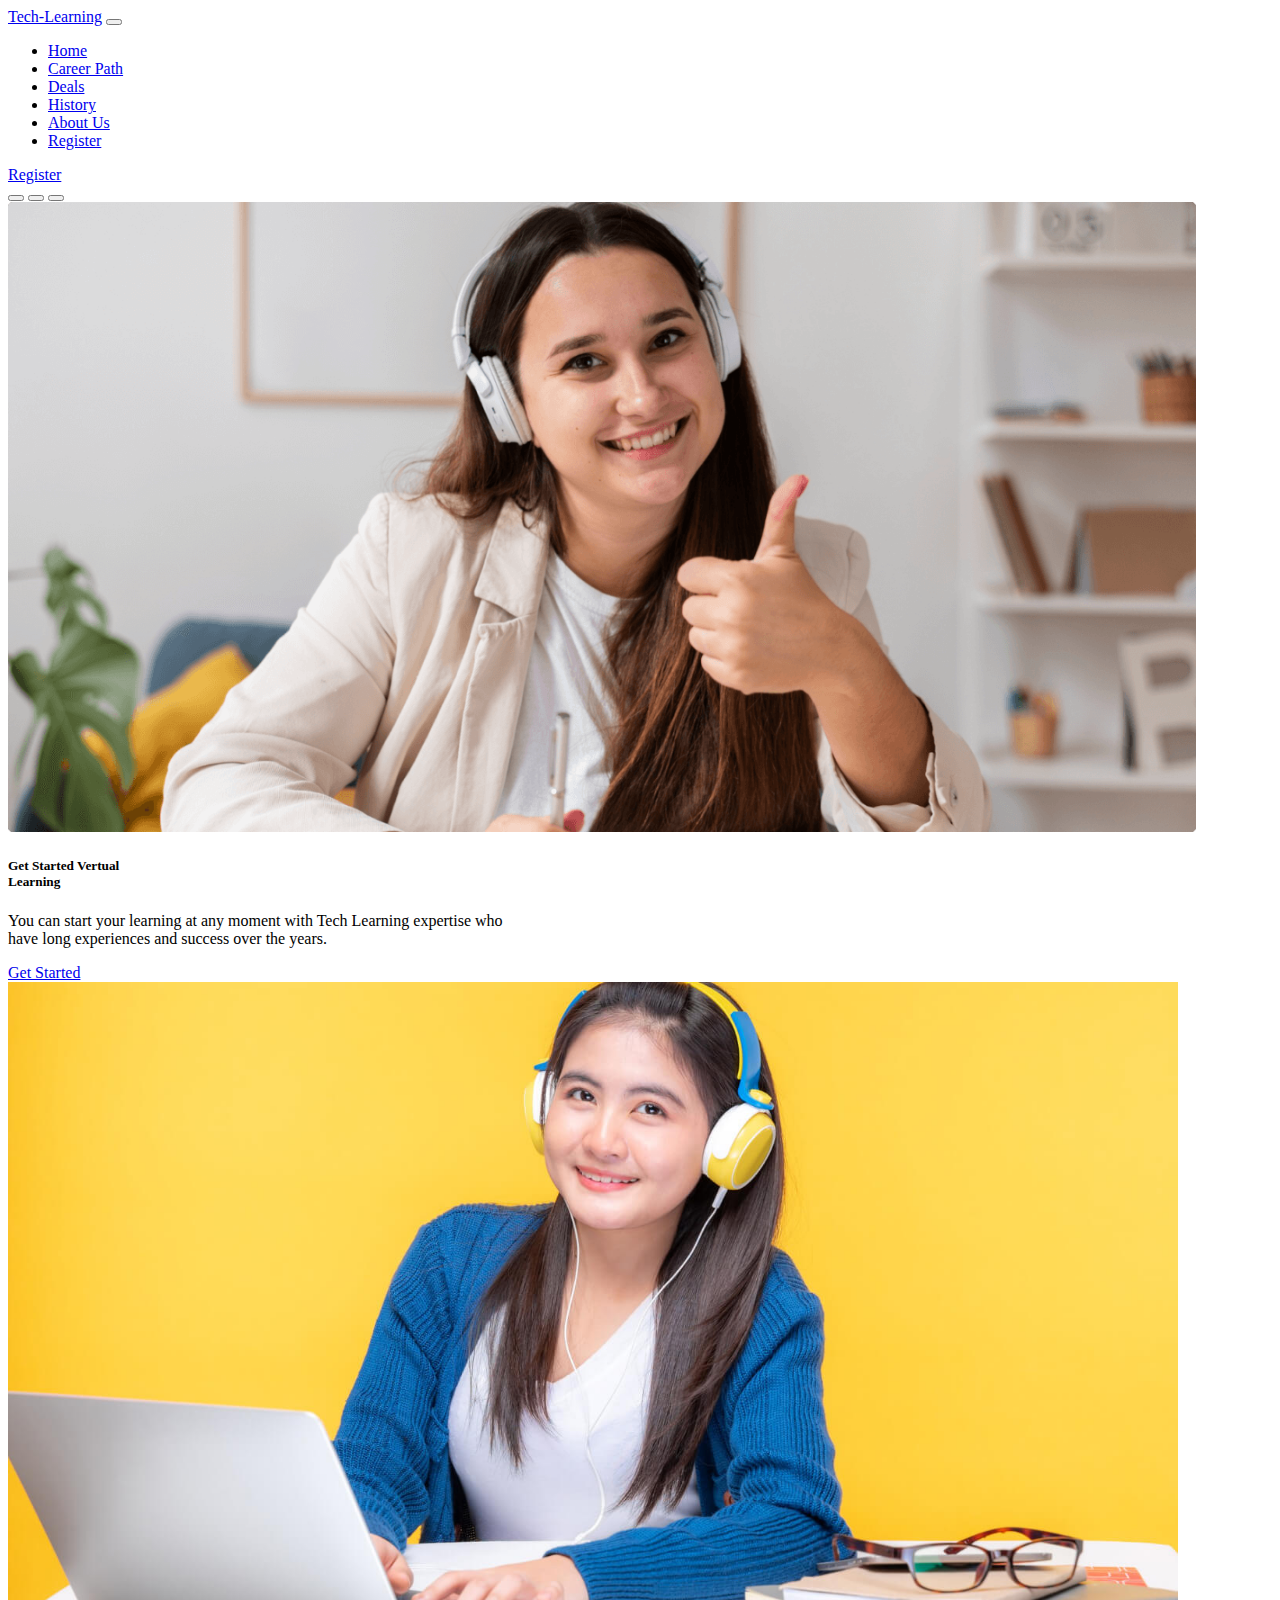
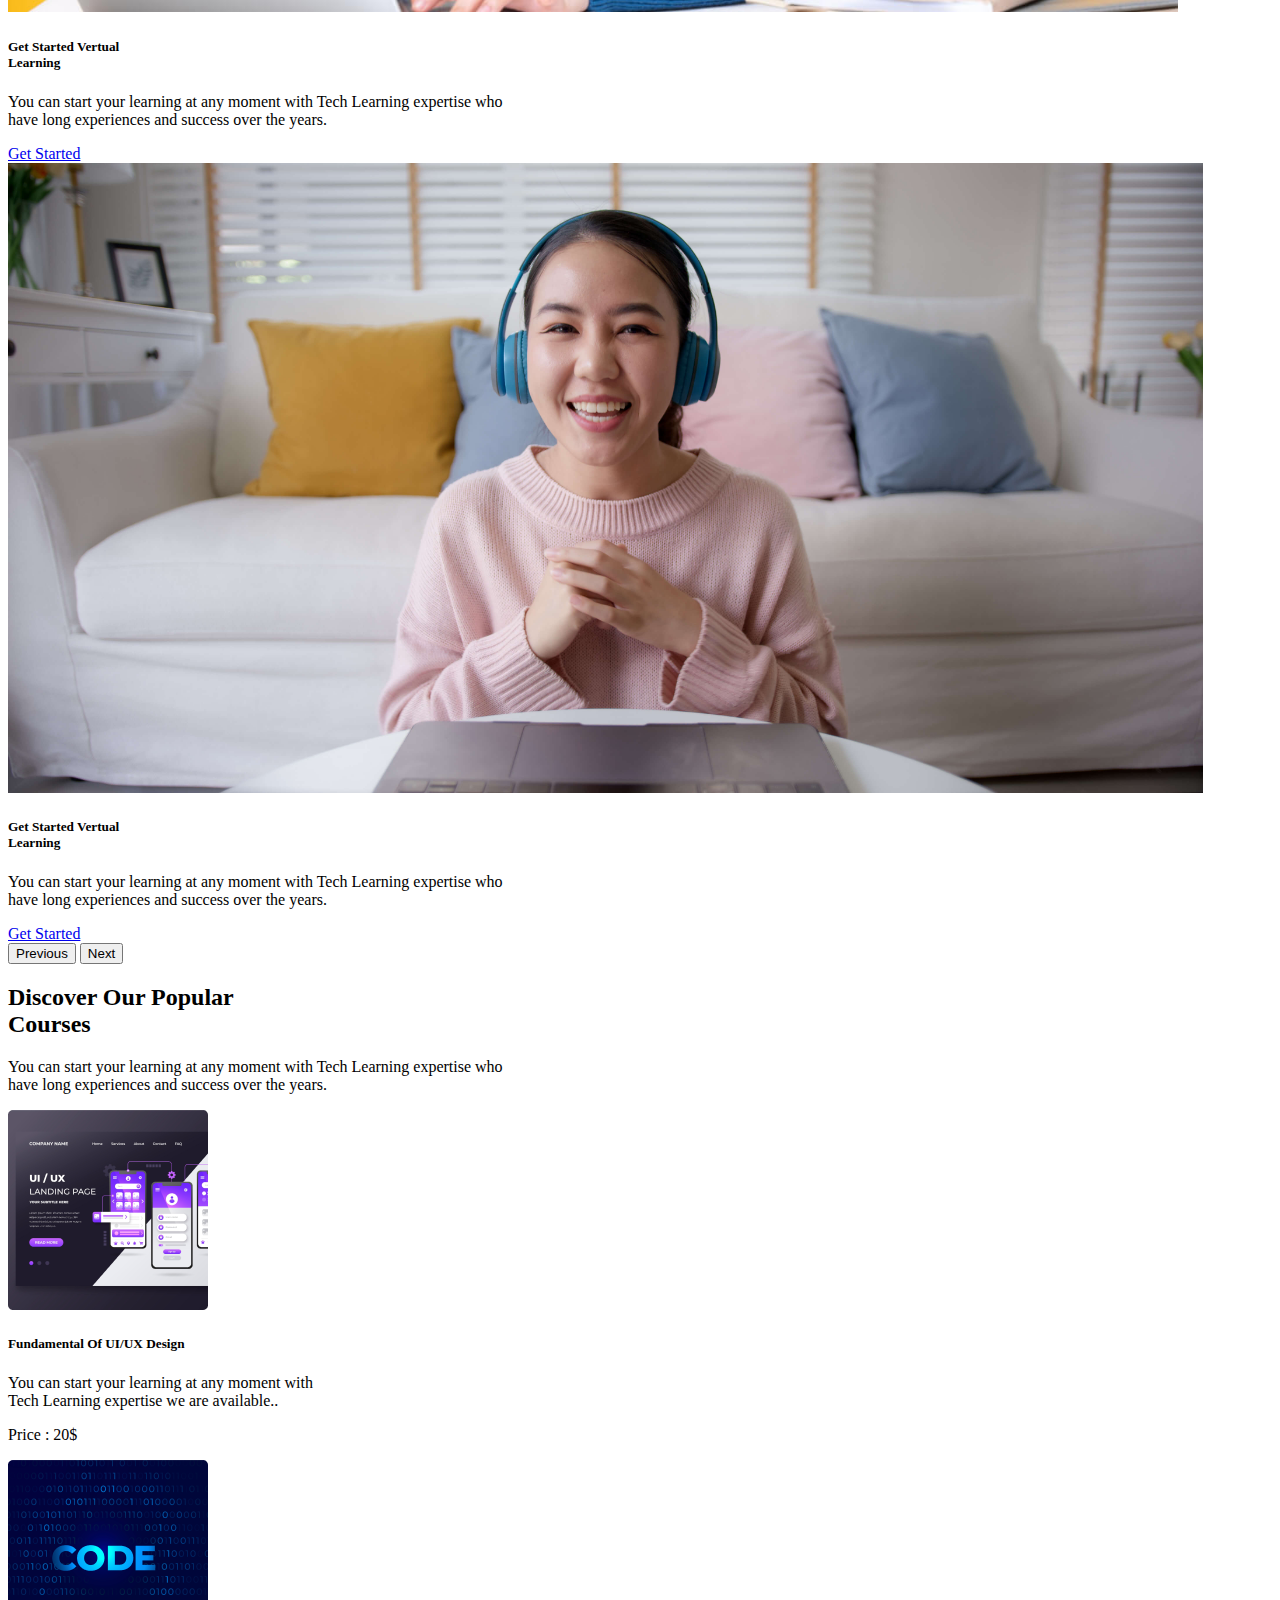
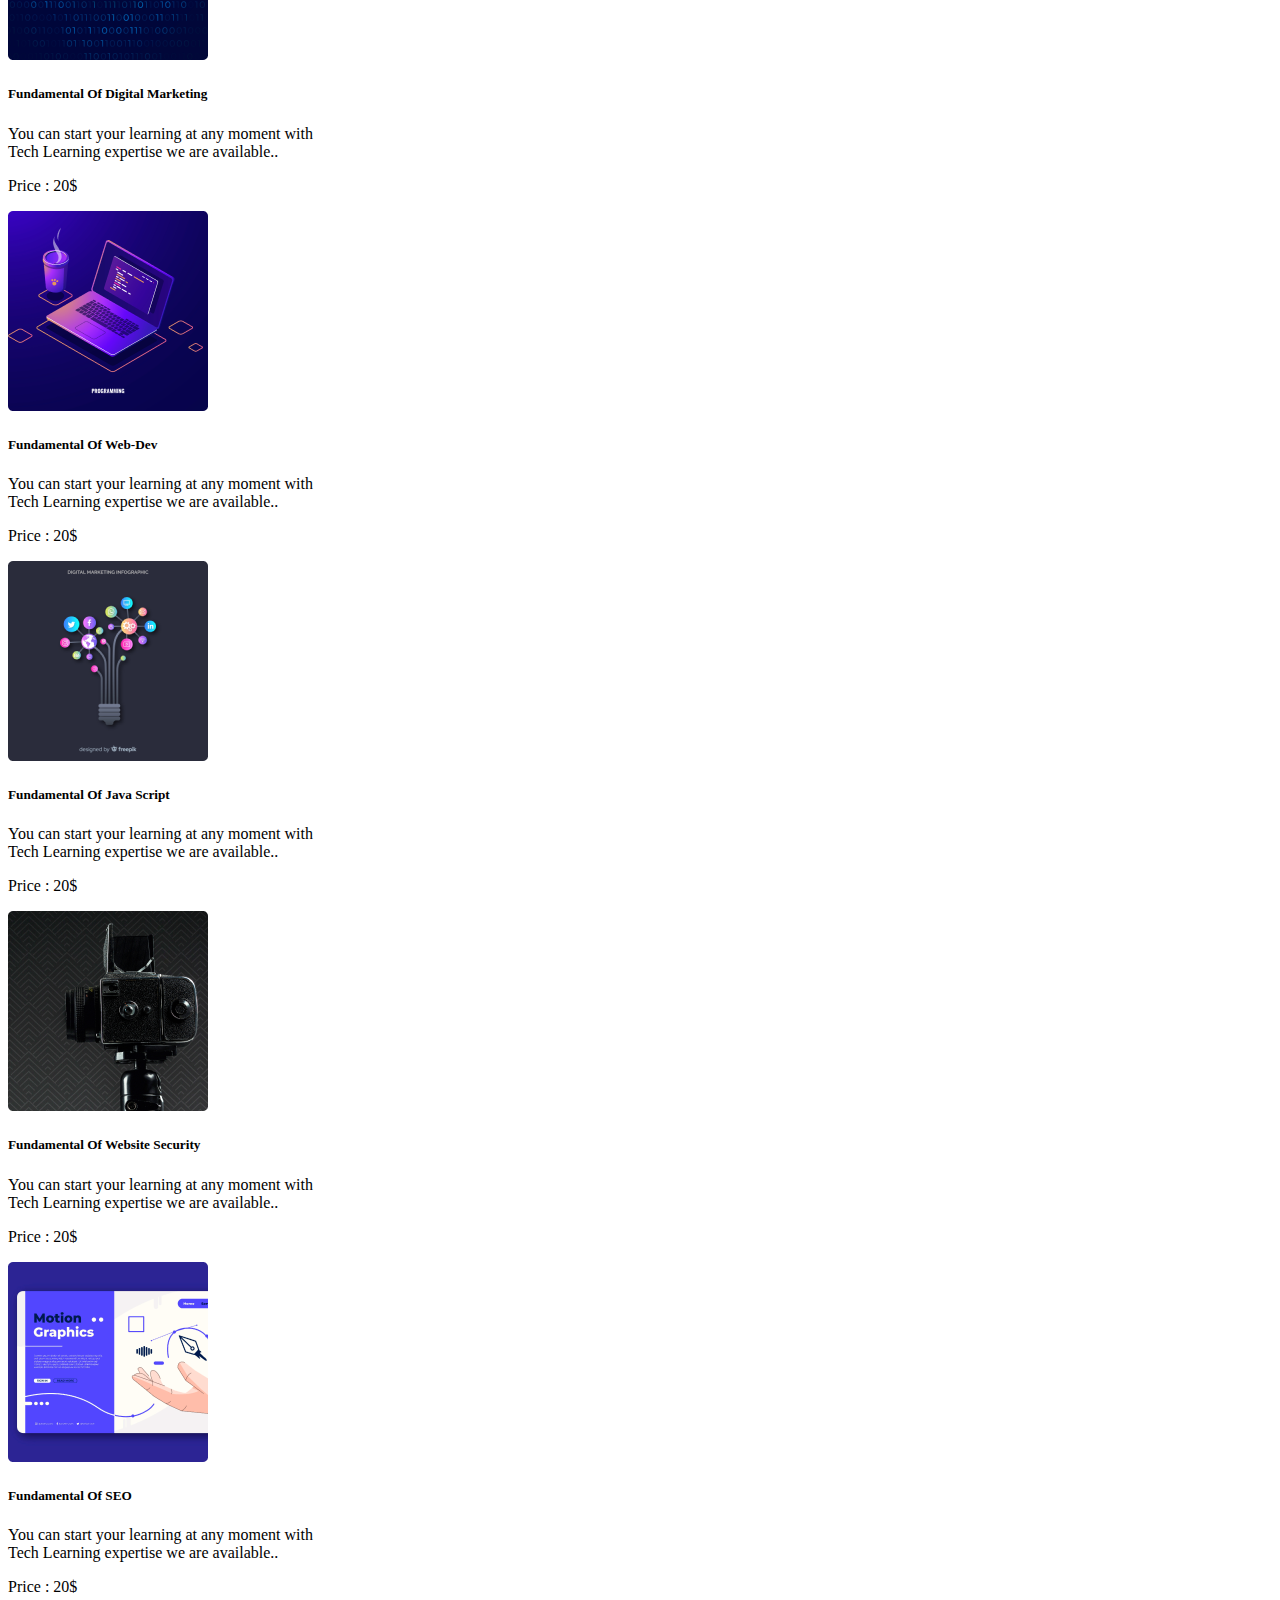
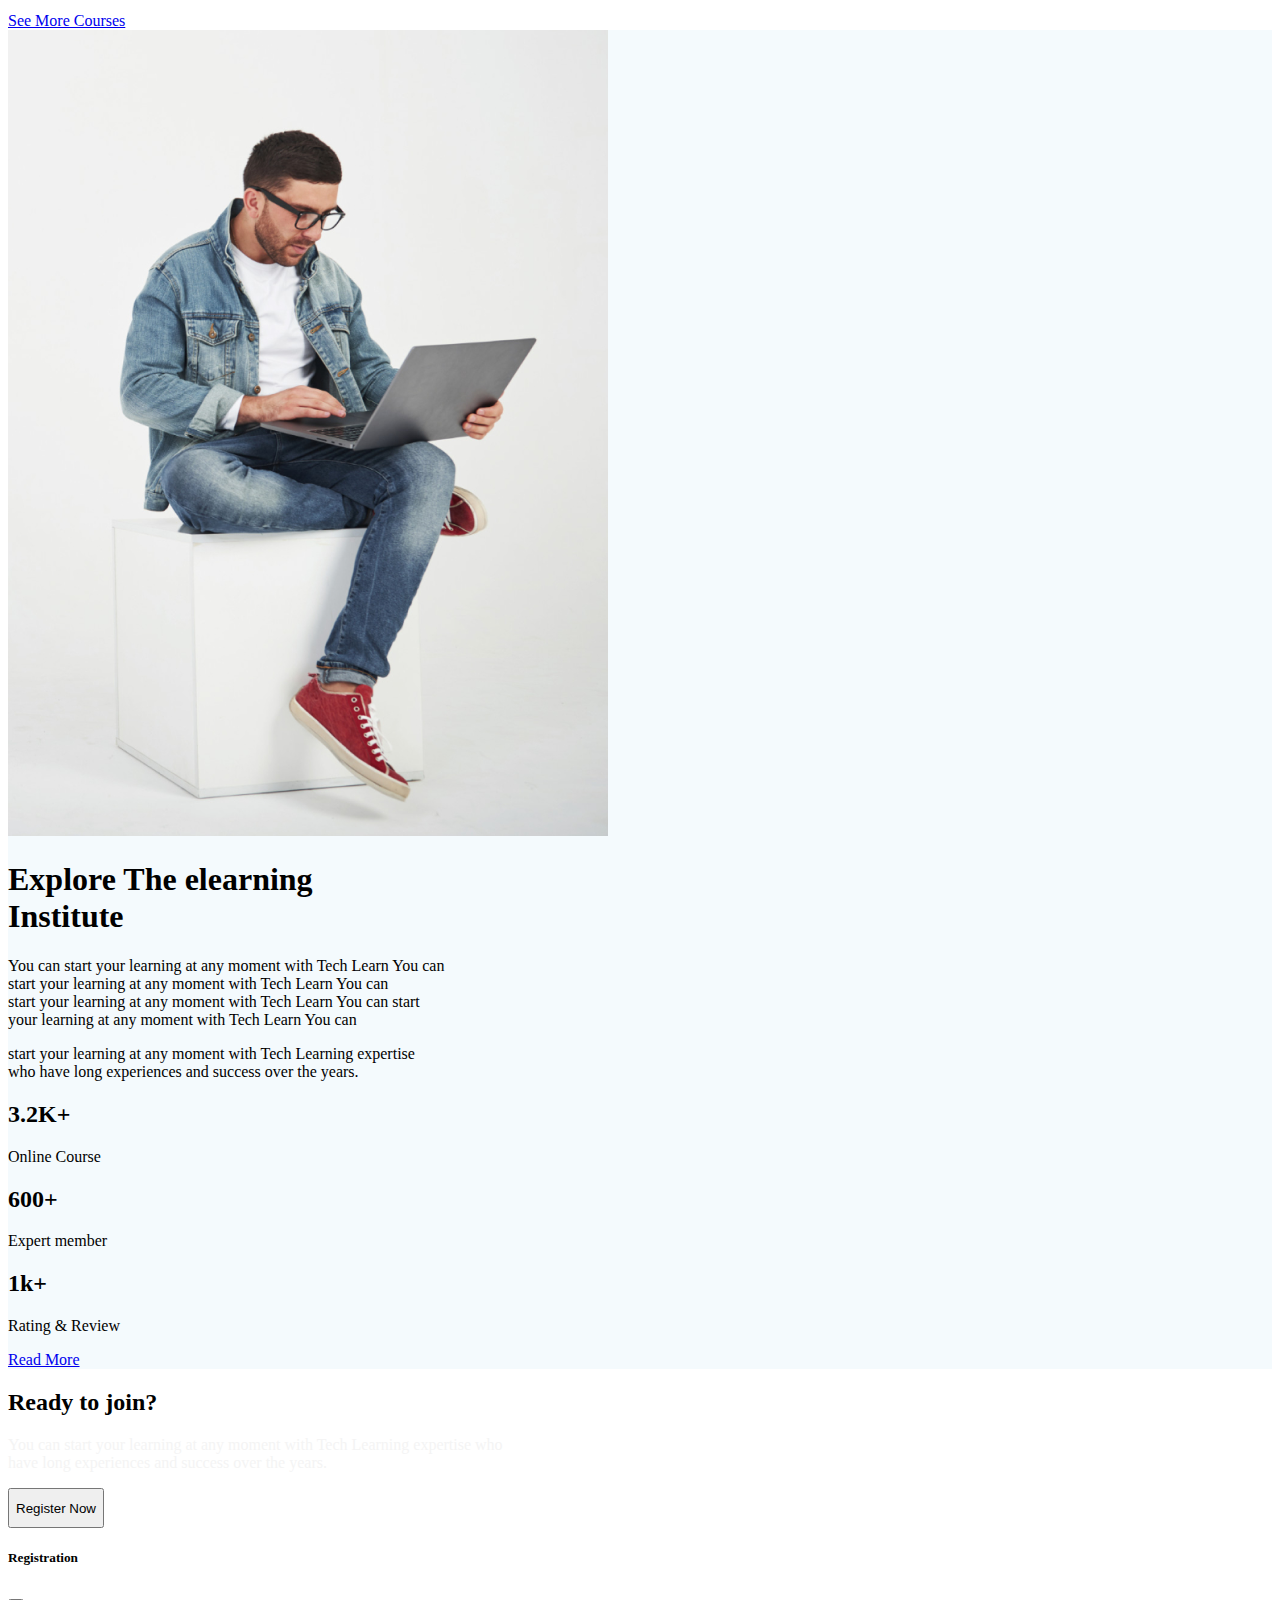
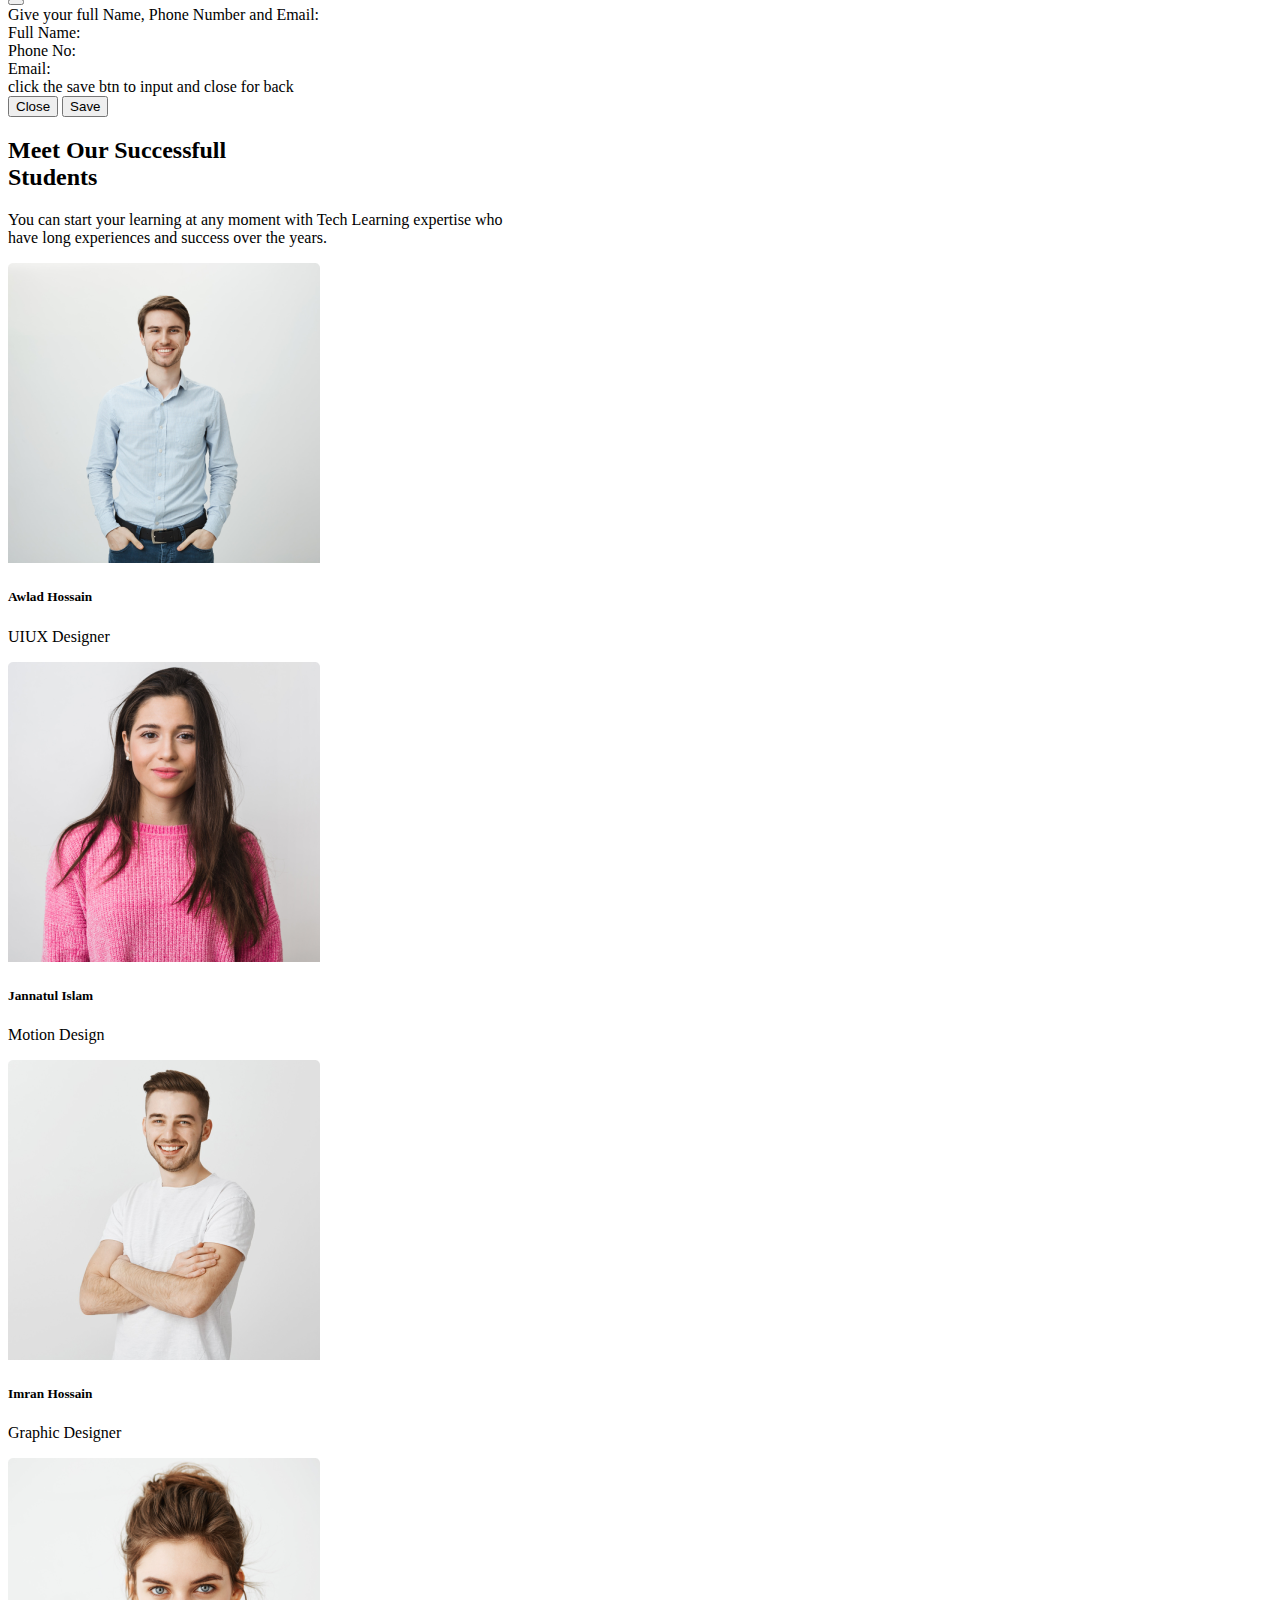
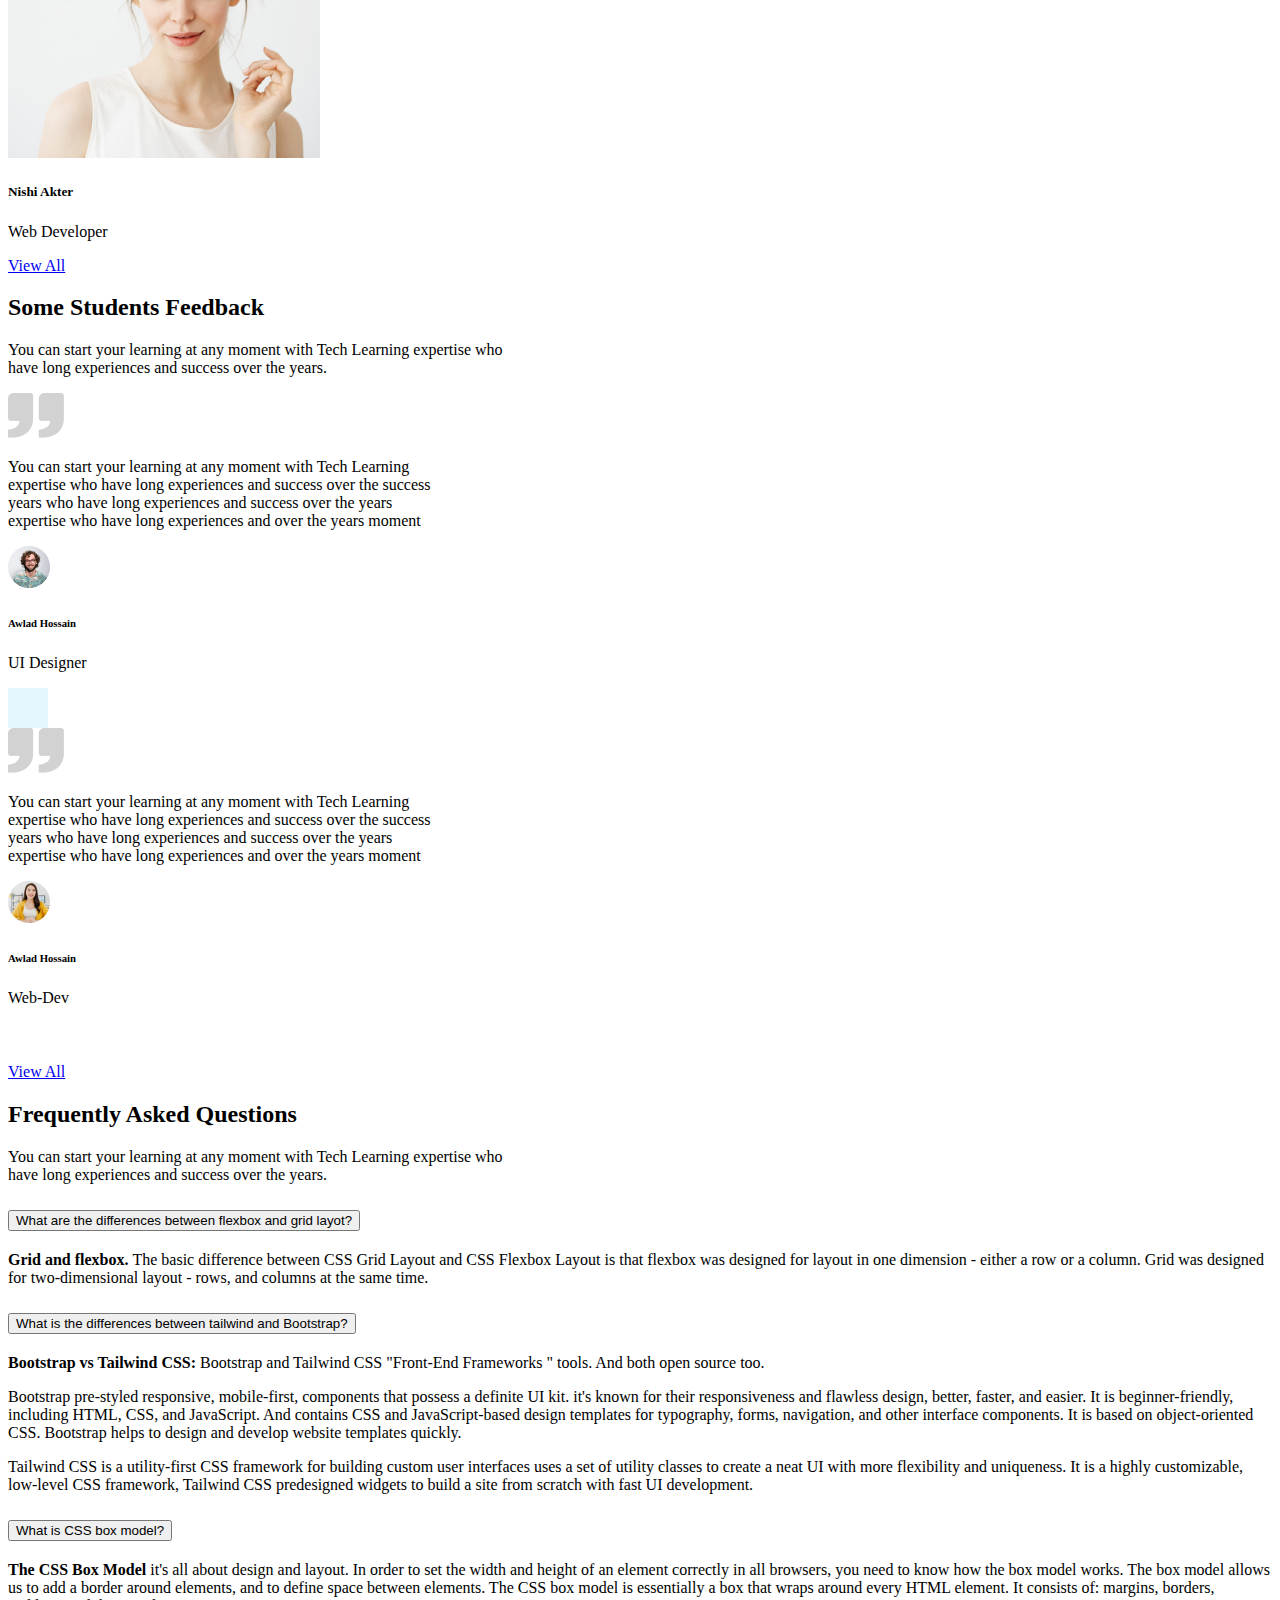
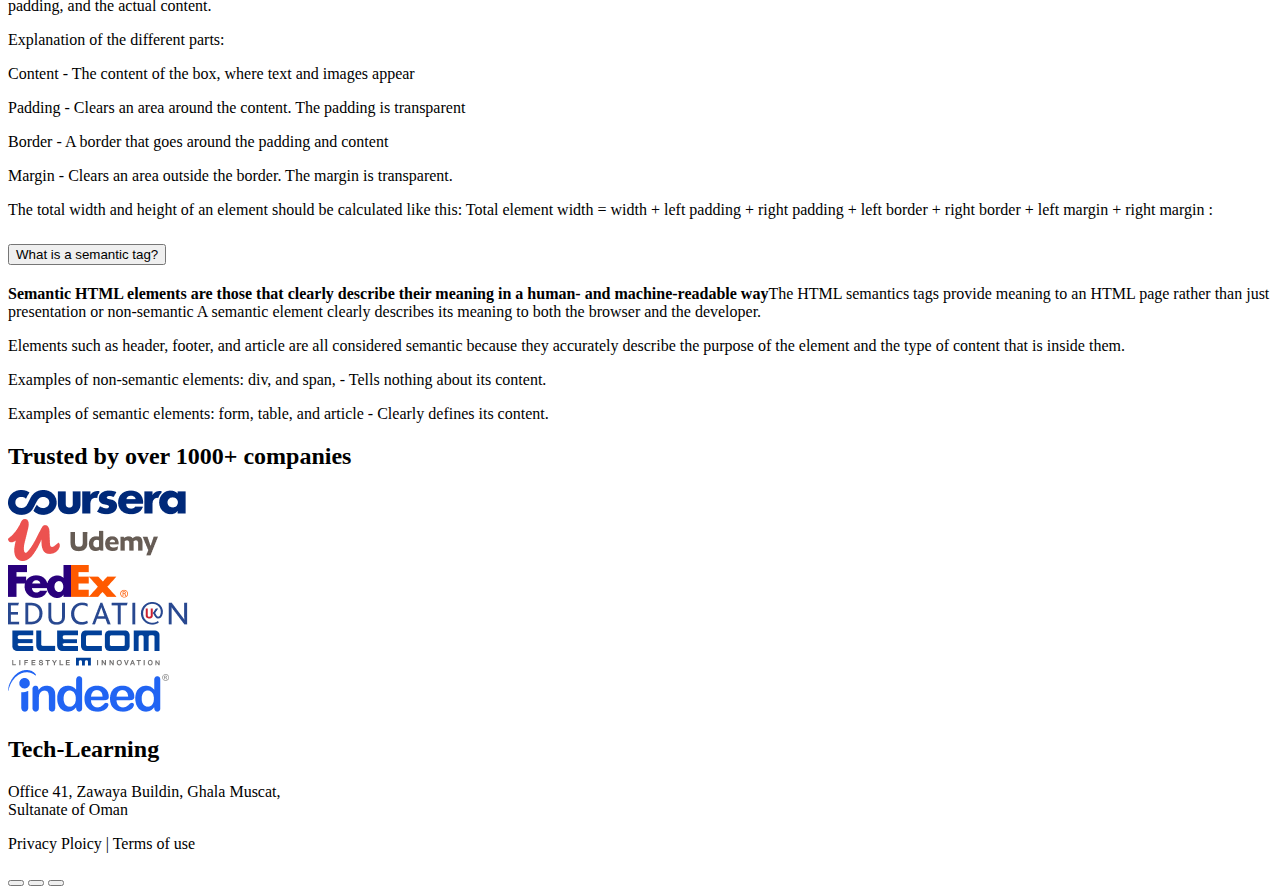
==== commit 747d365f: "Site developing  is completed" ====
--- a/index.html
+++ b/index.html
@@ -6,53 +6,51 @@
     <meta http-equiv="X-UA-Compatible" content="IE=edge">
     <meta name="viewport" content="width=device-width, initial-scale=1.0">
     <title>Tech-Learning</title>
+
     <!-- Bootstrap CSS CDN -->
     <link href="https://cdn.jsdelivr.net/npm/bootstrap@5.2.0/dist/css/bootstrap.min.css" rel="stylesheet" integrity="sha384-gH2yIJqKdNHPEq0n4Mqa/HGKIhSkIHeL5AyhkYV8i59U5AR6csBvApHHNl/vI1Bx" crossorigin="anonymous">
 
     <!-- Font font-awesome CDN -->
     <link rel="stylesheet" href="https://cdnjs.cloudflare.com/ajax/libs/font-awesome/6.1.1/css/all.min.css" integrity="sha512-KfkfwYDsLkIlwQp6LFnl8zNdLGxu9YAA1QvwINks4PhcElQSvqcyVLLD9aMhXd13uQjoXtEKNosOWaZqXgel0g==" crossorigin="anonymous" referrerpolicy="no-referrer"
     />
-
-
-
-
     <!-- Custom CSS link -->
     <link rel="stylesheet" href="index.css">
 </head>
 
 <body class="body-bg">
+
     <!-- Header Section start here -->
-    <header class="container ">
+    <header class="container">
         <!-- Navber start here  -->
-        <nav class="navbar navbar-expand-lg  py-3">
-            <div class="container ">
+        <nav class="navbar navbar-expand-lg py-3">
+            <div class="container">
                 <a class="navbar-brand fw-bolder fs-3" href="#">Tech-Learning</a>
                 <button class="navbar-toggler" type="button" data-bs-toggle="collapse" data-bs-target="#navbarSupportedContent" aria-controls="navbarSupportedContent" aria-expanded="false" aria-label="Toggle navigation">
-                <span class="navbar-toggler-icon"></span>
-                </button>
+                    <span class="navbar-toggler-icon"></span>
+                  </button>
                 <div class="collapse navbar-collapse" id="navbarSupportedContent">
-                    <ul class="navbar-nav m-auto mb-2 mb-lg-0 ">
+                    <ul class="navbar-nav m-auto mb-2 mb-lg-0">
                         <li class="nav-item mx-3">
                             <a class="nav-link active" href="#">Home</a>
                         </li>
                         <li class="nav-item mx-3">
-                            <a class="nav-link" href="#">Courses</a>
+                            <a class="nav-link" href="#"> Career Path</a>
                         </li>
                         <li class="nav-item mx-3">
                             <a class="nav-link" href="#">Deals</a>
                         </li>
                         <li class="nav-item mx-3">
-                            <a class="nav-link" href="#">Success</a>
-                        </li>
-                        <li class="nav-item mx-3">
-                            <a class="nav-link" href="#">About</a>
+                            <a class="nav-link" href="#">History</a>
+                        </li>
+                        <li class="nav-item mx-3">
+                            <a class="nav-link" href="#">About Us</a>
                         </li>
                         <li class="nav-item mx-3">
                             <a class="nav-link" href="#">Register</a>
                         </li>
                     </ul>
                 </div>
-
+                <a class="text-Primary text-decoration-none bg-white px-4 py-2 border border-2 rounded fw-bold d-none d-md-none d-lg-block" href=" ">Register</a>
             </div>
         </nav>
         <!-- Navber End Here -->
@@ -66,33 +64,33 @@
                 </div>
                 <div class="carousel-inner">
                     <div class="carousel-item active">
-                        <img src="./images/cover/cover-1.png" class="d-block w-100 " alt="...">
+                        <img src="./images/cover/cover-1.png" class="d-block w-100 custom-img" alt="... ">
                         <div class="carousel-caption ">
-                            <h5 class="fs-1">Get Started Digital <br> Learning</h5>
-                            <p class="small">It is a long established fact that a reader will be distracted by the readable <br> content of a page when looking at its layout.</p>
-                            <a class="text-white text-decoration-none bg-primary px-4 py-2 rounded" href="">Get Started</a>
+                            <h5 class="fs-1 mb-3">Get Started Vertual <br> Learning</h5>
+                            <p class="small mb-5">You can start your learning at any moment with Tech Learning expertise who <br> have long experiences and success over the years. </p>
+                            <a class=" mb-5 text-white text-decoration-none bg-primary px-4 py-2 rounded" href=" ">Get Started</a>
                         </div>
                     </div>
                     <div class="carousel-item">
-                        <img src="./images/cover/cover-2.jpg" class="d-block w-100 banner-size fw-bold" alt="...">
-                        <div class="carousel-caption ">
-                            <h5 class="fs-1">Get Started Digital <br> Learning</h5>
-                            <p class="small">It is a long established fact that a reader will be distracted by the readable <br> content of a page when looking at its layout.</p>
-                            <a class="text-white text-decoration-none bg-primary px-4 py-2 rounded" href="">Get Started</a>
+                        <img src="./images/cover/cover-2.jpg" class="d-block w-100 banner-size fw-bold custom-img" alt="... ">
+                        <div class="carousel-caption">
+                            <h5 class="fs-1 mb-3">Get Started Vertual <br> Learning</h5>
+                            <p class="small mb-5">You can start your learning at any moment with Tech Learning expertise who <br> have long experiences and success over the years. </p>
+                            <a class="text-white text-decoration-none bg-primary px-4 py-2 rounded" href="#">Get Started</a>
                         </div>
                     </div>
                     <div class="carousel-item">
-                        <img src="./images/cover/cover-3.jpg" class="d-block w-100 " alt="...">
-                        <div class="carousel-caption ">
-                            <h5 class="fs-1">Get Started Digital <br> Learning</h5>
-                            <p class="small">It is a long established fact that a reader will be distracted by the readable <br> content of a page when looking at its layout.</p>
-                            <a class="text-white text-decoration-none bg-primary px-4 py-2 rounded" href="">Get Started</a>
+                        <img src="./images/cover/cover-3.jpg" class="d-block w-100 custom-img" alt="... ">
+                        <div class="carousel-caption">
+                            <h5 class="fs-1 mb-3">Get Started Vertual <br> Learning</h5>
+                            <p class="small mb-5">You can start your learning at any moment with Tech Learning expertise who <br> have long experiences and success over the years. </p>
+                            <a class="text-white text-decoration-none bg-primary px-4 py-2 rounded" href="#">Get Started</a>
                         </div>
                     </div>
                 </div>
                 <button class="carousel-control-prev" type="button" data-bs-target="#carouselExampleCaptions" data-bs-slide="prev">
                   <span class="carousel-control-prev-icon" aria-hidden="true"></span>
-                  <span class="visually-hidden">Previous</span>
+                  <span class="visually-hidden ">Previous</span>
                 </button>
                 <button class="carousel-control-next" type="button" data-bs-target="#carouselExampleCaptions" data-bs-slide="next">
                   <span class="carousel-control-next-icon" aria-hidden="true"></span>
@@ -100,85 +98,83 @@
                 </button>
             </div>
         </section>
-
         <!-- Banner End Here  -->
     </header>
     <!-- Header Section end here -->
     <!-- main part Start Here -->
     <main>
         <!-- Courses Section Start Here -->
-        <section class="container ">
-
+        <section class="container">
             <div class="text-center">
                 <div class="my-5">
                     <h2 class="fw-bold">Discover Our Popular <br> Courses</h2>
-                    <p class="small">It is a long established fact that a reader will be distracted by the readable <br> content of a page when looking at its layout</p>
-                </div>
-            </div>
-            <div class="row g-4 mb-5">
-                <div class="col-12 col-md-12 col-lg-6 ">
-                    <div class="d-flex flex-column flex-sm-column flex-md-row flex-lg-row  border align-items-lg-center">
-                        <img class="img-fluid w-sm-100 w-md-25 w-lg-25 " src="./images/course/course-1.png" alt="">
+                    <p class="small">You can start your learning at any moment with Tech Learning expertise who <br> have long experiences and success over the years. </p>
+                </div>
+            </div>
+            <div class="row g-3 mb-5">
+                <div class="col-12 col-md-12 col-lg-6">
+                    <div class="d-flex flex-column flex-sm-column flex-md-row flex-lg-row border rounded align-items-lg-center">
+                        <img class="img-fluid w-sm-100 w-md-25 w-lg-25" src="./images/course/course-1.png " alt=" ">
+                        <div class="ms-4">
+                            <h5 class="mb-0">Fundamental Of UI/UX Design</h5>
+                            <p class="small my-2">You can start your learning at any moment with <br> Tech Learning expertise we are available..</p>
+                            <p class="text-primary fw-bold mb-0">Price : 20$</p>
+                        </div>
+                    </div>
+                </div>
+                <div class="col-12 col-md-12 col-lg-6">
+                    <div class="d-flex flex-column flex-sm-column flex-md-row flex-lg-row border rounded align-items-lg-center">
+                        <img class="img-fluid w-sm-100 w-md-25 w-lg-25" src="./images/course/course-2.png" alt=" ">
+                        <div class="ms-4">
+                            <h5 class="mb-0">Fundamental Of Digital Marketing</h5>
+                            <p class="small my-2">You can start your learning at any moment with <br> Tech Learning expertise we are available..</p>
+                            <p class="text-primary fw-bold mb-0">Price : 20$</p>
+                        </div>
+                    </div>
+                </div>
+                <div class="col-12 col-md-12 col-lg-6">
+                    <div class="d-flex flex-column flex-sm-column flex-md-row flex-lg-row border rounded align-items-lg-center">
+                        <img class="img-fluid w-sm-100 w-md-25 w-lg-25" src="./images/course/course-3.png" alt=" ">
+                        <div class="ms-4">
+                            <h5 class="mb-0">Fundamental Of Web-Dev</h5>
+                            <p class="small my-2">You can start your learning at any moment with <br> Tech Learning expertise we are available..</p>
+                            <p class="text-primary fw-bold mb-0">Price : 20$</p>
+                        </div>
+                    </div>
+                </div>
+                <div class="col-12 col-md-12 col-lg-6 d-none d-sm-none d-md-none d-lg-block">
+                    <div class="d-flex flex-column flex-sm-column flex-md-row flex-lg-row border rounded align-items-lg-center">
+                        <img class="img-fluid w-sm-100 w-md-25 w-lg-25" src="./images/course/course-4.png" alt=" ">
+                        <div class="ms-4">
+                            <h5 class="mb-0">Fundamental Of Java Script</h5>
+                            <p class="small my-2">You can start your learning at any moment with <br> Tech Learning expertise we are available..</p>
+                            <p class="text-primary fw-bold mb-0">Price : 20$</p>
+                        </div>
+                    </div>
+                </div>
+                <div class="col-12 col-md-12 col-lg-6 d-none d-sm-none d-md-none d-lg-block">
+                    <div class="d-flex flex-column flex-sm-column flex-md-row flex-lg-row border rounded align-items-lg-center">
+                        <img class="img-fluid w-sm-100 w-md-25 w-lg-25" src="./images/course/course-5.png" alt=" ">
+                        <div class="ms-4">
+                            <h5 class="mb-0">Fundamental Of Website Security</h5>
+                            <p class="small my-2">You can start your learning at any moment with <br> Tech Learning expertise we are available..</p>
+                            <p class="text-primary fw-bold mb-0">Price : 20$</p>
+                        </div>
+                    </div>
+                </div>
+                <div class="col-12 col-md-12 col-lg-6 d-none d-sm-none d-md-none d-lg-block">
+                    <div class="d-flex flex-column flex-sm-column flex-md-row flex-lg-row border rounded align-items-lg-center">
+                        <img class="img-fluid w-sm-100 w-md-25 w-lg-25" src="./images/course/course-6.png" alt=" ">
                         <div class="ms-4 ">
-                            <h5 class="mb-0">Fundamental Of UI/UX Design</h5>
-                            <p class="small my-2">Some quick example text to build on the card title <br>and make up the bulk of the card.</p>
-                            <p class="text-primary fw-bold mb-0">Price : 20$</p>
-                        </div>
-                    </div>
-                </div>
-                <div class="col-12 col-md-12 col-lg-6">
-                    <div class="d-flex flex-column flex-sm-column flex-md-row flex-lg-row border align-items-lg-center">
-                        <img class="img-fluid  w-sm-100 w-md-25 w-lg-25 " src="./images/course/course-2.png" alt="">
-                        <div class="ms-4 ">
-                            <h5 class="mb-0">Fundamental Of UI/UX Design</h5>
-                            <p class="small my-2">Some quick example text to build on the card title <br>and make up the bulk of the card.</p>
-                            <p class="text-primary fw-bold mb-0">Price : 20$</p>
-                        </div>
-                    </div>
-                </div>
-                <div class="col-12 col-md-12 col-lg-6">
-                    <div class="d-flex flex-column flex-sm-column flex-md-row flex-lg-row border align-items-lg-center">
-                        <img class="img-fluid w-sm-100 w-md-25 w-lg-25" src="./images/course/course-3.png" alt="">
-                        <div class="ms-4 ">
-                            <h5 class="mb-0">Fundamental Of UI/UX Design</h5>
-                            <p class="small my-2">Some quick example text to build on the card title <br>and make up the bulk of the card.</p>
-                            <p class="text-primary fw-bold mb-0">Price : 20$</p>
-                        </div>
-                    </div>
-                </div>
-                <div class="col-12 col-md-12 col-lg-6 d-none d-sm-none d-md-none d-lg-block">
-                    <div class="d-flex flex-column flex-sm-column flex-md-row flex-lg-row border align-items-lg-center">
-                        <img class="img-fluid w-sm-100 w-md-25 w-lg-25" src="./images/course/course-4.png" alt="">
-                        <div class="ms-4 ">
-                            <h5 class="mb-0">Fundamental Of UI/UX Design</h5>
-                            <p class="small my-2">Some quick example text to build on the card title <br>and make up the bulk of the card.</p>
-                            <p class="text-primary fw-bold mb-0">Price : 20$</p>
-                        </div>
-                    </div>
-                </div>
-                <div class="col-12 col-md-12 col-lg-6 d-none d-sm-none d-md-none d-lg-block">
-                    <div class="d-flex flex-column flex-sm-column flex-md-row flex-lg-row border align-items-lg-center">
-                        <img class="img-fluid w-sm-100 w-md-25 w-lg-25" src="./images/course/course-5.png" alt="">
-                        <div class="ms-4 ">
-                            <h5 class="mb-0">Fundamental Of UI/UX Design</h5>
-                            <p class="small my-2">Some quick example text to build on the card title <br>and make up the bulk of the card.</p>
-                            <p class="text-primary fw-bold mb-0">Price : 20$</p>
-                        </div>
-                    </div>
-                </div>
-                <div class="col-12 col-md-12 col-lg-6 d-none d-sm-none d-md-none d-lg-block">
-                    <div class="d-flex flex-column flex-sm-column flex-md-row flex-lg-row border align-items-lg-center">
-                        <img class="img-fluid w-sm-100 w-md-25 w-lg-25" src="./images/course/course-6.png" alt="">
-                        <div class="ms-4 ">
-                            <h5 class="mb-0">Fundamental Of UI/UX Design</h5>
-                            <p class="small my-2">Some quick example text to build on the card title <br>and make up the bulk of the card.</p>
+                            <h5 class="mb-0">Fundamental Of SEO</h5>
+                            <p class="small my-2">You can start your learning at any moment with <br> Tech Learning expertise we are available..</p>
                             <p class="text-primary fw-bold mb-0">Price : 20$</p>
                         </div>
                     </div>
                 </div>
             </div>
             <div class="text-center mb-5">
-                <a class="text-white text-decoration-none bg-primary px-4 py-2 rounded " href="">See More Courses</a>
+                <a class="text-white text-decoration-none bg-primary px-4 py-2 rounded" href=" ">See More Courses</a>
             </div>
         </section>
         <!-- Courses Section ends Here -->
@@ -186,15 +182,15 @@
         <section class="container explore-bg-color px-0">
             <div class="d-flex flex-column flex-sm-column flex-md-row flex-lg-row align-items-center">
                 <div>
-                    <img class="img-fluid" src="./images/working.png" alt="">
-                </div>
-                <div class=" p-5 explore-bg-size ">
+                    <img class="img-fluid " src="./images/working.png" alt=" ">
+                </div>
+                <div class=" p-5 explore-bg-size">
                     <div>
                         <h1>Explore The elearning <br> Institute </h1>
-                        <p>There are many variations of passages of Lorem Ipsum available, but the <br> majority have suffered alteration in some form, by injected humour, or <br> randomised words which don't look even slightly believable. If you are going
-                            <br> to use a passage of Lorem Ipsum, you need to be sure.</p>
-                        <p>Anything embarrassing hidden in the middle of text. All the Lorem Ipsum <br> generators on the Internet tend to repeat predefined</p>
-                        <div class="row d-flex  flex-wrap flex-md-wrap flex-lg-nowrap">
+                        <p>You can start your learning at any moment with Tech Learn You can <br> start your learning at any moment with Tech Learn You can <br> start your learning at any moment with Tech Learn You can start
+                            <br> your learning at any moment with Tech Learn You can </p>
+                        <p> start your learning at any moment with Tech Learning expertise <br> who have long experiences and success over the years.</p>
+                        <div class="row d-flex flex-wrap flex-md-wrap flex-lg-nowrap">
                             <div class="col-6 col-sm-6 col-md-6 col-lg-4">
                                 <h2 class="fw-bold">3.2K+</h2>
                                 <p>Online Course</p>
@@ -208,26 +204,23 @@
                                 <p>Rating & Review</p>
                             </div>
                         </div>
-                        <a class="text-white text-decoration-none bg-primary px-4 py-2 rounded" href="">Read More </a>
-                    </div>
-                </div>
-            </div>
-
+                        <a class="text-white text-decoration-none bg-primary px-4 py-2 rounded " href="#">Read More </a>
+                    </div>
+                </div>
+            </div>
         </section>
         <!-- Explore the Learning Section end here  -->
         <!-- Register Section Start Here -->
-        <section class="container  px-0 my-5">
-            <div class="w-100  bg-primary d-flex flex-column flex-sm-column flex-md-column flex-lg-row justify-content-center justify-content-sm-center justify-content-md-center justify-content-lg-around align-items-center rounded m-0 p-5">
+        <section class="container px-0 my-5">
+            <div class="w-100 bg-primary d-flex flex-column flex-sm-column flex-md-column flex-lg-row justify-content-center justify-content-sm-center justify-content-md-center justify-content-lg-around align-items-center rounded m-0 p-5">
                 <div class="text-center text-sm-center text-md-center text-lg-start">
                     <h2 class="text-white fw-bold fs-1">Ready to join?</h2>
-                    <p class="small register-text-color">It is a long established fact that a reader will be distracted by the <br> readable content of a page when looking at its layout.</p>
-                </div>
-
+                    <p class="small register-text-color">You can start your learning at any moment with Tech Learning expertise who <br> have long experiences and success over the years. </p>
+                </div>
                 <!-- Button trigger modal -->
-                <button type="button" class="btn bg-white text-primary rounded fw-bold custom-size " data-bs-toggle="modal" data-bs-target="#exampleModal">
+                <button type="button" class="btn bg-white text-primary rounded fw-bold custom-size" data-bs-toggle="modal" data-bs-target="#exampleModal">
                    Register Now
                 </button>
-
                 <!-- Modal -->
                 <div class="modal fade" id="exampleModal" tabindex="-1" aria-labelledby="exampleModalLabel" aria-hidden="true">
                     <div class="modal-dialog">
@@ -246,83 +239,97 @@
                         </div>
                     </div>
                 </div>
-
             </div>
         </section>
         <!-- Register Section End Here -->
-
         <!-- Meet Our Successfull Students section start here -->
         <section class="container">
-
             <div class="text-center text-sm-center text-md-start">
                 <h2>Meet Our Successfull <br> Students </h2>
-                <p>It is a long established fact that a reader will be distracted by the <br> readable content of a page when looking at its layout.</p>
-            </div>
-
-            <div class="row row-cols-1 row-cols-sm-1 row-cols-md-2 row-cols-lg-4 g-4">
-                <div class="col d-none d-md-block  order-md-1  order-lg-1 ">
-                    <div class="card h-100">
-                        <img src="./images/student/student-1.png" class="card-img-top" alt="...">
-                        <div class="card-body">
-                            <h5 class="card-title">Awlad Hossain</h5>
-                            <p class="card-text"> UIUX Designer</p>
-                        </div>
-                    </div>
-                </div>
-                <div class="col order-3 order-sm-3 order-md-2  order-lg-2">
-                    <div class="card h-100">
-                        <img src="./images/student/student-2.png" class="card-img-top" alt="...">
-                        <div class="card-body">
-                            <h5 class="card-title">Jannatul Islam</h5>
-                            <p class="card-text">Motion Design </p>
-                        </div>
-                    </div>
-                </div>
-                <div class="col order-1 order-sm-1 order-md-3  order-lg-3">
-                    <div class="card h-100">
-                        <img src="./images/student/student-3.png" class="card-img-top" alt="...">
-                        <div class="card-body">
-                            <h5 class="card-title">Imran Hossain</h5>
-                            <p class="card-text">Graphic Designer</p>
-                        </div>
-                    </div>
-                </div>
-                <div class="col order-2 order-sm-2 order-md-4  order-lg-4">
-                    <div class="card h-100">
-                        <img src="./images/student/student-4.png" class="card-img-top" alt="...">
-                        <div class="card-body">
-                            <h5 class="card-title">Nishi Akter</h5>
-                            <p class="card-text">Web Developer</p>
-                        </div>
-                    </div>
-                </div>
-            </div>
-
-
-            <div class="text-center d-block d-md-none d-lg-block">
-                <a class="text-white text-decoration-none bg-primary px-5 py-2 rounded d-inline-block my-5" href="">View All </a>
-
-            </div>
-
-
+                <p>You can start your learning at any moment with Tech Learning expertise who <br> have long experiences and success over the years. </p>
+            </div>
+            <div class="row row-cols-1 row-cols-sm-1 row-cols-md-2 row-cols-lg-4 g-4 ">
+                <div class="col d-none d-md-block order-md-1 order-lg-1 ">
+                    <div class="card h-100 ">
+                        <img src="./images/student/student-1.png " class="card-img-top " alt="... ">
+                        <div class="card-body ">
+                            <h5 class="card-title ">Awlad Hossain</h5>
+                            <p class="card-text "> UIUX Designer</p>
+                        </div>
+                    </div>
+                </div>
+                <div class="col order-3 order-sm-3 order-md-2 order-lg-2 ">
+                    <div class="card h-100 ">
+                        <img src="./images/student/student-2.png " class="card-img-top " alt="... ">
+                        <div class="card-body ">
+                            <h5 class="card-title ">Jannatul Islam</h5>
+                            <p class="card-text ">Motion Design </p>
+                        </div>
+                    </div>
+                </div>
+                <div class="col order-1 order-sm-1 order-md-3 order-lg-3 ">
+                    <div class="card h-100 ">
+                        <img src="./images/student/student-3.png " class="card-img-top " alt="... ">
+                        <div class="card-body ">
+                            <h5 class="card-title ">Imran Hossain</h5>
+                            <p class="card-text ">Graphic Designer</p>
+                        </div>
+                    </div>
+                </div>
+                <div class="col order-2 order-sm-2 order-md-4 order-lg-4 ">
+                    <div class="card h-100 ">
+                        <img src="./images/student/student-4.png " class="card-img-top " alt="... ">
+                        <div class="card-body ">
+                            <h5 class="card-title ">Nishi Akter</h5>
+                            <p class="card-text ">Web Developer</p>
+                        </div>
+                    </div>
+                </div>
+            </div>
+            <div class="text-center d-block d-md-none d-lg-block ">
+                <a class="text-white text-decoration-none bg-primary px-5 py-2 rounded d-inline-block my-5 " href=" ">View All </a>
+            </div>
         </section>
         <!-- Meet Our Successfull Students section end here -->
-
         <!-- Students Feedback section start here  -->
-        <section class="container">
-            <div class="text-center">
+        <section class="container ">
+            <div class="text-center py-md-5">
                 <h2>Some Students Feedback </h2>
-                <p>It is a long established fact that a reader will be distracted by the readable <br> content of a page when looking at its layout.</p>
-            </div>
-
+                <p>You can start your learning at any moment with Tech Learning expertise who <br> have long experiences and success over the years. </p>
+            </div>
             <div class="row">
-
-
                 <div class="col-12 col-md-12 col-lg-6 border p-3 position-relative">
-
                     <div class="mx-3">
                         <div class="d-flex justify-content-between align-items-center my-3">
-                            <div> <img src="./images/comma.png" alt=""></div>
+                            <div> <img src="./images/comma.png" alt=" "></div>
+                            <div class="text-warning ">
+                                <i class="fa-solid fa-star "></i>
+                                <i class="fa-solid fa-star "></i>
+                                <i class="fa-solid fa-star "></i>
+                                <i class="fa-solid fa-star "></i>
+                                <i class="fa-solid fa-star-half-stroke"></i>
+                            </div>
+                        </div>
+                        <div>
+                            <p>You can start your learning at any moment with Tech Learning<br> expertise who have long experiences and success over the success<br> years who have long experiences and success over the years<br> expertise who have long experiences
+                                and over the years moment</p>
+                        </div>
+                        <div class="d-flex align-items-center">
+                            <img class="img-fluid me-3" src="./images/student/student-5.png" alt=" ">
+                            <div>
+                                <h6 class="mb-0">Awlad Hossain</h6>
+                                <p class="mb-0 small">UI Designer</p>
+                            </div>
+                        </div>
+                    </div>
+                    <div id="fedback-right-arrow-one" class="d-flex align-items-center justify-content-center position-absolute border rounded-circle text-white fw-bold d-none d-sm-none d-md-none d-lg-block">
+                        <div class="text-center mt-1"><i class="fa-solid fa-chevron-left"></i></div>
+                    </div>
+                </div>
+                <div class="col-12 col-md-12 col-lg-6 border p-3 position-relative">
+                    <div class="mx-3">
+                        <div class="d-flex justify-content-between align-items-center my-3">
+                            <div> <img src="./images/comma.png" alt=" "></div>
                             <div class="text-warning">
                                 <i class="fa-solid fa-star"></i>
                                 <i class="fa-solid fa-star"></i>
@@ -332,100 +339,58 @@
                             </div>
                         </div>
                         <div>
-                            <p>There are many variations of passages of Lorem Ipsum available <br> but the majority have suffered alteration in some form, by injected <br> humour, or randomised words which don't look even slightly <br> believable. If you
-                                are going to use a passage of Lorem.</p>
-                        </div>
-                        <div class="d-flex  align-items-center">
-                            <img class="img-fluid me-3" src="./images/student/student-5.png" alt="">
+                            <p>You can start your learning at any moment with Tech Learning<br> expertise who have long experiences and success over the success<br> years who have long experiences and success over the years<br> expertise who have long experiences
+                                and over the years moment</p>
+                        </div>
+                        <div class="d-flex align-items-center">
+                            <img class="img-fluid me-3" src="./images/student/student-6.png" alt=" ">
                             <div>
-                                <h5>Awlad Hossain</h5>
-                                <p>UI Designer</p>
-                            </div>
-                        </div>
-                    </div>
-
-                    <div id="fedback-right-arrow-one" class="d-flex align-items-center justify-content-center position-absolute border rounded-circle text-white fw-bold d-none d-sm-none d-md-none d-lg-block">
-                        <div class="text-center mt-1"><i class="fa-solid fa-chevron-left "></i></div>
-                    </div>
-
-
-                </div>
-
-
-
-                <div class="col-12 col-md-12 col-lg-6  border p-3 position-relative ">
-
-                    <div class="mx-3">
-                        <div class="d-flex justify-content-between align-items-center my-3">
-                            <div> <img src="./images/comma.png" alt=""></div>
-                            <div class="text-warning">
-                                <i class="fa-solid fa-star"></i>
-                                <i class="fa-solid fa-star"></i>
-                                <i class="fa-solid fa-star"></i>
-                                <i class="fa-solid fa-star"></i>
-                                <i class="fa-solid fa-star-half-stroke"></i>
-                            </div>
-                        </div>
-                        <div>
-                            <p>There are many variations of passages of Lorem Ipsum available, <br> but the majority have suffered alteration in some form, by injected <br> humour, or randomised words which don't look even slightly <br> believable. If you
-                                are going to use a passage of Lorem.</p>
-                        </div>
-                        <div class="d-flex align-items-center">
-                            <img class="img-fluid me-3" src="./images/student/student-6.png" alt="">
-                            <div>
-                                <h5>Awlad Hossain</h5>
-                                <p>UI Designer</p>
-                            </div>
-                        </div>
-                    </div>
-
+                                <h6 class="mb-0">Awlad Hossain</h6>
+                                <p class="small mb-0">Web-Dev</p>
+                            </div>
+                        </div>
+                    </div>
                     <div id="fedback-right-arrow-two" class="d-flex align-items-center justify-content-center position-absolute border rounded-circle bg-primary text-white d-none d-md-none d-lg-block">
                         <div class="text-center mt-1"><i class="fa-solid fa-chevron-right"></i></div>
                     </div>
                 </div>
-
-            </div>
-
-
-        </section>
-
-
+            </div>
+
+            <div class="text-center d-block d-md-block d-lg-none ">
+                <a class="text-white text-decoration-none bg-primary px-5 py-2 rounded d-inline-block my-5 " href=" ">View All </a>
+            </div>
+        </section>
         <!-- Students Feedback section end here  -->
-
-
-
         <!-- Frequently Questions section start here -->
         <section class="container w-75 my-5 ">
-
             <div class="text-center ">
                 <div class="my-5 ">
                     <h2 class="fw-bold ">Frequently Asked Questions</h2>
-                    <p class="small ">It is a long established fact that a reader will be distracted by the readable <br> content of a page when looking at its layout.</p>
-                </div>
-            </div>
-
-            <div class="accordion " id="accordionExample ">
+                    <p class="small ">You can start your learning at any moment with Tech Learning expertise who <br> have long experiences and success over the years. </p>
+                </div>
+            </div>
+            <div class="accordion " id="accordionExample">
                 <div class="accordion-item ">
-                    <h2 class="accordion-header " id="headingOne ">
-                        <button class="accordion-button " type="button " data-bs-toggle="collapse " data-bs-target="#collapseOne " aria-expanded="true " aria-controls="collapseOne ">
+                    <h2 class="accordion-header" id="headingOne">
+                        <button class="accordion-button" type="button" data-bs-toggle="collapse" data-bs-target="#collapseOne" aria-expanded="true" aria-controls="collapseOne">
                             What are the differences between flexbox and grid layot?
                     </button>
                     </h2>
-                    <div id="collapseOne " class="accordion-collapse collapse show " aria-labelledby="headingOne " data-bs-parent="#accordionExample ">
-                        <div class="accordion-body ">
+                    <div id="collapseOne" class="accordion-collapse collapse show" aria-labelledby="headingOne" data-bs-parent="#accordionExample">
+                        <div class="accordion-body">
                             <strong>Grid and flexbox. </strong> The basic difference between CSS Grid Layout and CSS Flexbox Layout is that flexbox was designed for layout in one dimension - either a row or a column. Grid was designed for two-dimensional
                             layout - rows, and columns at the same time.
                         </div>
                     </div>
                 </div>
-                <div class="accordion-item ">
-                    <h2 class="accordion-header " id="headingTwo ">
-                        <button class="accordion-button collapsed " type="button " data-bs-toggle="collapse " data-bs-target="#collapseTwo " aria-expanded="false " aria-controls="collapseTwo ">
+                <div class="accordion-item">
+                    <h2 class="accordion-header" id="headingTwo">
+                        <button class="accordion-button collapsed" type="button" data-bs-toggle="collapse" data-bs-target="#collapseTwo" aria-expanded="false" aria-controls="collapseTwo">
                             What is the differences between tailwind and Bootstrap?
                     </button>
                     </h2>
-                    <div id="collapseTwo " class="accordion-collapse collapse " aria-labelledby="headingTwo " data-bs-parent="#accordionExample ">
-                        <div class="accordion-body ">
+                    <div id="collapseTwo" class="accordion-collapse collapse" aria-labelledby="headingTwo" data-bs-parent="#accordionExample">
+                        <div class="accordion-body">
                             <strong>Bootstrap vs Tailwind CSS: </strong> Bootstrap and Tailwind CSS "Front-End Frameworks " tools. And both open source too.
                             <p></p> Bootstrap pre-styled responsive, mobile-first, components that possess a definite UI kit. it's known for their responsiveness and flawless design, better, faster, and easier. It is beginner-friendly, including HTML, CSS,
                             and JavaScript. And contains CSS and JavaScript-based design templates for typography, forms, navigation, and other interface components. It is based on object-oriented CSS. Bootstrap helps to design and develop website templates
@@ -435,14 +400,14 @@
                         </div>
                     </div>
                 </div>
-                <div class="accordion-item ">
-                    <h2 class="accordion-header " id="headingThree ">
-                        <button class="accordion-button collapsed " type="button " data-bs-toggle="collapse " data-bs-target="#collapseThree " aria-expanded="false " aria-controls="collapseThree ">
+                <div class="accordion-item">
+                    <h2 class="accordion-header" id="headingThree">
+                        <button class="accordion-button collapsed" type="button" data-bs-toggle="collapse" data-bs-target="#collapseThree" aria-expanded="false" aria-controls="collapseThree">
                             What is CSS box model?
                     </button>
                     </h2>
-                    <div id="collapseThree " class="accordion-collapse collapse " aria-labelledby="headingThree " data-bs-parent="#accordionExample ">
-                        <div class="accordion-body ">
+                    <div id="collapseThree" class="accordion-collapse collapse" aria-labelledby="headingThree" data-bs-parent="#accordionExample">
+                        <div class="accordion-body">
                             <strong>The CSS Box Model</strong> it's all about design and layout. In order to set the width and height of an element correctly in all browsers, you need to know how the box model works. The box model allows us to add a border
                             around elements, and to define space between elements. The CSS box model is essentially a box that wraps around every HTML element. It consists of: margins, borders, padding, and the actual content.
                             <p>Explanation of the different parts:</p>
@@ -454,15 +419,14 @@
                         </div>
                     </div>
                 </div>
-
-                <div class="accordion-item ">
-                    <h2 class="accordion-header " id="headingFour ">
-                        <button class="accordion-button collapsed " type="button " data-bs-toggle="collapse " data-bs-target="#collapseFour " aria-expanded="false " aria-controls="collapseFour ">
+                <div class="accordion-item">
+                    <h2 class="accordion-header" id="headingFour">
+                        <button class="accordion-button collapsed" type="button" data-bs-toggle="collapse" data-bs-target="#collapseFour" aria-expanded="false" aria-controls="collapseFour">
                             What is a semantic tag?
                     </button>
                     </h2>
-                    <div id="collapseFour " class="accordion-collapse collapse " aria-labelledby="headingFour " data-bs-parent="#accordionExample ">
-                        <div class="accordion-body ">
+                    <div id="collapseFour" class="accordion-collapse collapse" aria-labelledby="headingFour" data-bs-parent="#accordionExample">
+                        <div class="accordion-body">
                             <strong>Semantic HTML elements are those that clearly describe their meaning in a human- and machine-readable way</strong>The HTML semantics tags provide meaning to an HTML page rather than just presentation or non-semantic
                             A semantic element clearly describes its meaning to both the browser and the developer.
                             <p></p> Elements such as header, footer, and article are all considered semantic because they accurately describe the purpose of the element and the type of content that is inside them.
@@ -476,11 +440,9 @@
         <!-- Frequently Questions section End here -->
         <!-- companies Section start here -->
         <section class="container p-5 ">
-
             <div class="text-center ">
                 <h2 class="d-none d-sm-none d-md-none d-lg-block "> Trusted by over 1000+ companies</h2>
             </div>
-
             <div class="row pb-5 pt-3 justify-content-center align-items-center ">
                 <div class="d-flex justify-content-center align-items-center ">
                     <div class="d-none d-sm-none d-md-none d-lg-block m-2 ">
@@ -504,10 +466,7 @@
                 </div>
             </div>
         </section>
-
         <!-- companies Section end here -->
-
-
     </main>
     <!-- main part End Here  -->
     <!-- Foter Section Start Here -->
@@ -517,17 +476,15 @@
             <p class="text-secondary ">Office 41, Zawaya Buildin, Ghala Muscat, <br> Sultanate of Oman </p>
             <p class="text-secondary ">Privacy Ploicy | Terms of use</p>
             <div>
-                <div class="footer-icon-container ">
-                    <button class="btn border-0 "> <a target="_blank " href="https://www.facebook.com/facebook/?brand_redir=123739327653840 "><i id="fb-icon " class=" footer-icon fa-brands fa-2x fa-facebook-square "></i></a></button>
-                    <button class="btn border-0 "> <a target="_blank " href="https://www.youtube.com/ "><i id="youtube-icon " class="footer-icon fa-brands fa-2x fa-youtube "></i></a> </button>
-                    <button class="btn border-0 "><a target="_blank " href="https://www.linkedin.com/company/linkedin/ "><i id="linked-in-icon " class=" footer-icon fa-brands fa-2x fa-linkedin "></i></a></button>
-                </div>
-            </div>
-
+
+                <button class=" btn border-0 "> <a target="_blank " href="https://www.facebook.com/facebook/?brand_redir=123739327653840 "><i  class="text-white fa-brands fa-2x fa-facebook-square "></i></a></button>
+                <button class="btn border-0 "> <a target="_blank " href="https://www.youtube.com/ "><i id="youtube-icon " class="text-white fa-brands fa-2x fa-youtube "></i></a> </button>
+                <button class="btn border-0 "><a target="_blank " href="https://www.linkedin.com/company/linkedin/ "><i class=" text-white fa-brands fa-2x fa-linkedin "></i></a></button>
+
+            </div>
         </section>
     </footer>
     <!-- Footer Section End here -->
-    <p>hello <i class="fa-solid fa-3x fa-star-sharp"></i> </p>
     <!-- Bootstrap Js CDN link -->
     <script src="https://cdn.jsdelivr.net/npm/bootstrap@5.2.0/dist/js/bootstrap.bundle.min.js " integrity="sha384-A3rJD856KowSb7dwlZdYEkO39Gagi7vIsF0jrRAoQmDKKtQBHUuLZ9AsSv4jD4Xa " crossorigin="anonymous "></script>
 </body>
--- a/index.css
+++ b/index.css
@@ -1,6 +1,13 @@
+/* header section */
+
 .banner-size {
     width: 1170px;
     height: 560px;
+}
+
+.custom-img {
+    height: 70vh;
+    object-fit: cover;
 }
 
 .banner-button {
@@ -11,11 +18,8 @@
     background-color: #FFFFFF;
 }
 
-#youtube-icon,
-#linked-in-icon,
-#fb-icon {
-    color: white;
-}
+
+/* register section */
 
 .register-text-color {
     color: #F4F4F4;
@@ -26,6 +30,9 @@
     height: 40px;
 }
 
+
+/* explore section */
+
 .explore-bg-color {
     background-color: #F4FAFD;
 }
@@ -34,6 +41,9 @@
     width: 100%;
     height: 100%;
 }
+
+
+/* fedback section */
 
 #fedback-right-arrow-one {
     width: 40px;
@@ -48,4 +58,17 @@
     height: 40px;
     top: 45%;
     left: 550px;
+}
+
+
+/* footer section  */
+
+#youtube-icon {
+    background-color: red;
+}
+
+#linked-in-icon,
+#fb-icon {
+    background-color: white;
+    color: white;
 }